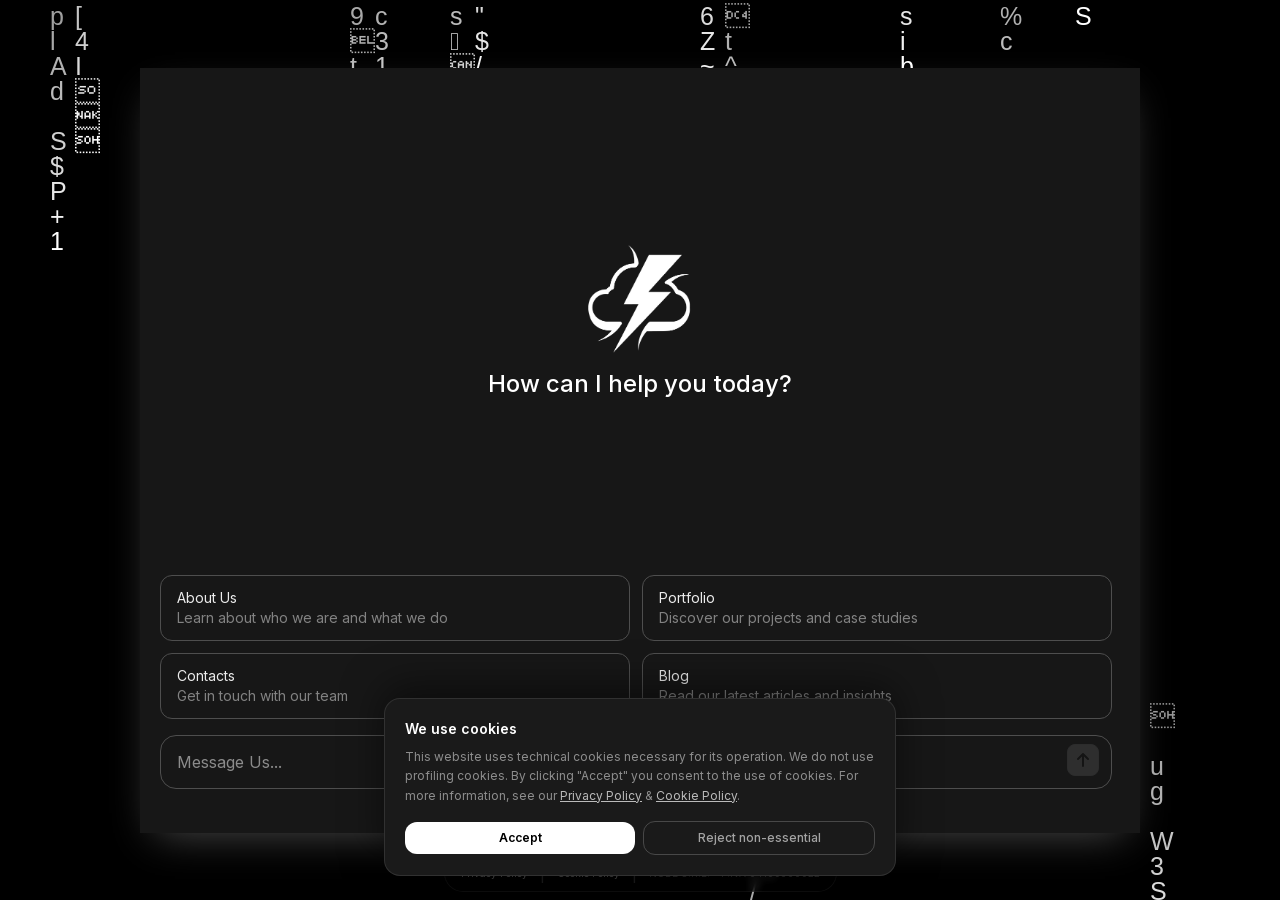
==== index.html @ 2347e79f "Add frontend static build for Plesk deployment Co-Authored-By: Claude Opus 4.6 (1M context) <noreply" ====
<!DOCTYPE html><html lang="en"><head><meta charSet="utf-8"/><meta name="viewport" content="width=device-width, initial-scale=1"/><link rel="preload" href="/_next/static/media/e4af272ccee01ff0-s.p.woff2" as="font" crossorigin="" type="font/woff2"/><link rel="stylesheet" href="/_next/static/css/b33d2cfbb66dbc4e.css" crossorigin="" data-precedence="next"/><link rel="preload" as="script" fetchPriority="low" href="/_next/static/chunks/webpack-71dedf28a6b09ae3.js" crossorigin=""/><script src="/_next/static/chunks/fd9d1056-0bb21fb122762d6f.js" async="" crossorigin=""></script><script src="/_next/static/chunks/69-0b452d82c1c0f7c9.js" async="" crossorigin=""></script><script src="/_next/static/chunks/main-app-0a4a83fb23160996.js" async="" crossorigin=""></script><script src="/_next/static/chunks/330-7bf4197c8f5532dc.js" async=""></script><script src="/_next/static/chunks/661-8004ef9e7108b19c.js" async=""></script><script src="/_next/static/chunks/app/page-8fb05f4961c12a02.js" async=""></script><script src="/_next/static/chunks/app/layout-314ddedb771865bb.js" async=""></script><title>Nube - Software Development &amp; AI Solutions</title><meta name="description" content="Nube helps companies transform how they operate by developing innovative technological solutions powered by AI and automation."/><link rel="icon" href="/favicon.ico" type="image/x-icon" sizes="16x16"/><meta name="next-size-adjust"/><script src="/_next/static/chunks/polyfills-c67a75d1b6f99dc8.js" crossorigin="" noModule=""></script></head><body class="__className_f367f3"><noscript><iframe src="https://www.googletagmanager.com/ns.html?id=GTM-T33G957V" height="0" width="0" style="display:none;visibility:hidden"></iframe></noscript><main class="h-screen flex md:justify-center justify-end md:items-center items-end w-full bg-bg"><div class="absolute left-0 top-0 w-full h-full overflow-hidden z-10"><canvas style="box-shadow:0 0 10px rgba(255, 255, 255, 0.5)"></canvas></div><div class="bg-[#171717] relative z-20 text-white text-9xl md:h-[85vh] h-[78vh] 2xl:max-w-[1200px] xl:max-w-[1000px] lg:max-w-[800px] md:max-w-[600px] max-w-[auto] w-full shadow-[0_15px_40px_-15px_rgba(255,255,255,0.3)] flex flex-1 flex-col overflow-hidden blur-bg "><div class="h-full"><main class="relative h-full w-full flex-1 overflow-auto transition-width"><div class="h-full md:p-5 p-2"><div class="h-full flex flex-col"><div class="flex-1 overflow-hidden"><div class="relative h-full"><div class="flex h-full flex-col items-center justify-center"><div class="relative"><div class="w-full text-center"><div class="mb-3 2xl:h-32 xl:h-[114px] lg:h-[100px] md:h-[80px] h-[60px] 2xl:w-32 xl:w-[114px] lg:w-[100px] md:w-[80px] w-[60px] mx-auto"><img alt="" loading="lazy" width="1241" height="1241" decoding="async" data-nimg="1" class="w-full h-full" style="color:transparent" src="/_next/static/media/Logo Nube.6eed0f87.png"/></div></div><div class="mb-5 text-2xl font-medium">How can I help you today?</div></div></div></div></div><div class="w-full pt-2 md:pt-0 dark:border-white/20 md:border-transparent md:dark:border-transparent md:w-[calc(100%-.5rem)]"><form class="stretch mx-2 flex flex-row gap-3 last:mb-2 md:mx-4 md:last:mb-6 lg:mx-auto"><div class="relative flex h-full flex-1 items-stretch flex-col"><div class="w-full mb-4"><div class="flex justify-between items-center gap-3 mb-3 lg:flex-nowrap flex-wrap"></div><div class="flex justify-between items-center gap-3 lg:flex-nowrap flex-wrap"></div></div><div class="flex w-full items-center"><div class="overflow-hidden [&amp;:has(textarea:focus)]:shadow-[0_2px_6px_rgba(0,0,0,.05)] flex flex-col w-full flex-grow relative border border-[#4e4e4e] dark:text-white rounded-2xl"><textarea placeholder="Message Us..." class="m-0 resize-none w-full border-0 bg-transparent focus:ring-0 focus-visible:ring-0 dark:bg-transparent py-[10px] pr-10 md:py-3.5 md:pr-12 placeholder-white/50 dark:placeholder-white/50 pl-3 md:pl-4 text-base focus:outline-none" style="height:52px;min-height:52px;overflow-y:hidden"></textarea><button class="absolute bottom-2.5 right-2 rounded-lg border p-0.5 text-white transition-colors disabled:text-gray-400 disabled:opacity-10 bg-white md:bottom-3 md:right-3 w-8 h-8" disabled="" type="submit"><span class="flex justify-center items-center" data-state="closed"><svg width="24" height="24" viewBox="0 0 24 24" fill="none" class="text-black"><path d="M7 11L12 6L17 11M12 18V7" stroke="currentColor" stroke-width="2" stroke-linecap="round" stroke-linejoin="round"></path></svg></span></button></div></div></div></form></div></div></div></main></div></div></main><footer class="fixed bottom-0 left-0 right-0 z-10 pointer-events-none"><div class="flex justify-center pb-2"><div class="pointer-events-auto flex items-center gap-3 px-4 py-1.5 rounded-full bg-black/40 backdrop-blur-sm border border-white/5"><a href="/privacy-policy" class="text-[10px] text-white/25 hover:text-white/50 transition">Privacy Policy</a><span class="text-white/10">|</span><a href="/cookie-policy" class="text-[10px] text-white/25 hover:text-white/50 transition">Cookie Policy</a><span class="text-white/10">|</span><span class="text-[10px] text-white/15">NUBE S.R.L. - P.IVA 04109560922</span></div></div></footer><script src="/_next/static/chunks/webpack-71dedf28a6b09ae3.js" crossorigin="" async=""></script><script>(self.__next_f=self.__next_f||[]).push([0]);self.__next_f.push([2,null])</script><script>self.__next_f.push([1,"1:HL[\"/_next/static/media/e4af272ccee01ff0-s.p.woff2\",\"font\",{\"crossOrigin\":\"\",\"type\":\"font/woff2\"}]\n2:HL[\"/_next/static/css/b33d2cfbb66dbc4e.css\",\"style\",{\"crossOrigin\":\"\"}]\n0:\"$L3\"\n"])</script><script>self.__next_f.push([1,"4:I[7690,[],\"\"]\n6:I[7831,[],\"\"]\n7:I[3504,[\"330\",\"static/chunks/330-7bf4197c8f5532dc.js\",\"661\",\"static/chunks/661-8004ef9e7108b19c.js\",\"931\",\"static/chunks/app/page-8fb05f4961c12a02.js\"],\"\"]\n8:I[5935,[\"185\",\"static/chunks/app/layout-314ddedb771865bb.js\"],\"\"]\n9:I[5613,[],\"\"]\na:I[1778,[],\"\"]\nb:I[8825,[\"185\",\"static/chunks/app/layout-314ddedb771865bb.js\"],\"\"]\nc:I[9638,[\"185\",\"static/chunks/app/layout-314ddedb771865bb.js\"],\"\"]\nd:I[1799,[\"185\",\"static/chunks/app/layout-314ddedb771865bb.js\"],\"\"]\nf:I[8955,[],\"\"]\n10"])</script><script>self.__next_f.push([1,":[]\n"])</script><script>self.__next_f.push([1,"3:[[[\"$\",\"link\",\"0\",{\"rel\":\"stylesheet\",\"href\":\"/_next/static/css/b33d2cfbb66dbc4e.css\",\"precedence\":\"next\",\"crossOrigin\":\"\"}]],[\"$\",\"$L4\",null,{\"buildId\":\"Rbu1tICf2bkA-VGmaEbj7\",\"assetPrefix\":\"\",\"initialCanonicalUrl\":\"/\",\"initialTree\":[\"\",{\"children\":[\"__PAGE__\",{}]},\"$undefined\",\"$undefined\",true],\"initialSeedData\":[\"\",{\"children\":[\"__PAGE__\",{},[\"$L5\",[\"$\",\"$L6\",null,{\"propsForComponent\":{\"params\":{}},\"Component\":\"$7\",\"isStaticGeneration\":true}],null]]},[null,[\"$\",\"html\",null,{\"lang\":\"en\",\"children\":[[\"$\",\"head\",null,{\"children\":[\"$\",\"$L8\",null,{\"id\":\"gtm\",\"strategy\":\"afterInteractive\",\"children\":\"\\n          (function(w,d,s,l,i){w[l]=w[l]||[];w[l].push({'gtm.start':\\n          new Date().getTime(),event:'gtm.js'});var f=d.getElementsByTagName(s)[0],\\n          j=d.createElement(s),dl=l!='dataLayer'?'\u0026l='+l:'';j.async=true;j.src=\\n          'https://www.googletagmanager.com/gtm.js?id='+i+dl;f.parentNode.insertBefore(j,f);\\n          })(window,document,'script','dataLayer','GTM-T33G957V');\\n        \"}]}],[\"$\",\"body\",null,{\"className\":\"__className_f367f3\",\"children\":[[\"$\",\"noscript\",null,{\"children\":[\"$\",\"iframe\",null,{\"src\":\"https://www.googletagmanager.com/ns.html?id=GTM-T33G957V\",\"height\":\"0\",\"width\":\"0\",\"style\":{\"display\":\"none\",\"visibility\":\"hidden\"}}]}],[\"$\",\"$L9\",null,{\"parallelRouterKey\":\"children\",\"segmentPath\":[\"children\"],\"loading\":\"$undefined\",\"loadingStyles\":\"$undefined\",\"loadingScripts\":\"$undefined\",\"hasLoading\":false,\"error\":\"$undefined\",\"errorStyles\":\"$undefined\",\"errorScripts\":\"$undefined\",\"template\":[\"$\",\"$La\",null,{}],\"templateStyles\":\"$undefined\",\"templateScripts\":\"$undefined\",\"notFound\":[[\"$\",\"title\",null,{\"children\":\"404: This page could not be found.\"}],[\"$\",\"div\",null,{\"style\":{\"fontFamily\":\"system-ui,\\\"Segoe UI\\\",Roboto,Helvetica,Arial,sans-serif,\\\"Apple Color Emoji\\\",\\\"Segoe UI Emoji\\\"\",\"height\":\"100vh\",\"textAlign\":\"center\",\"display\":\"flex\",\"flexDirection\":\"column\",\"alignItems\":\"center\",\"justifyContent\":\"center\"},\"children\":[\"$\",\"div\",null,{\"children\":[[\"$\",\"style\",null,{\"dangerouslySetInnerHTML\":{\"__html\":\"body{color:#000;background:#fff;margin:0}.next-error-h1{border-right:1px solid rgba(0,0,0,.3)}@media (prefers-color-scheme:dark){body{color:#fff;background:#000}.next-error-h1{border-right:1px solid rgba(255,255,255,.3)}}\"}}],[\"$\",\"h1\",null,{\"className\":\"next-error-h1\",\"style\":{\"display\":\"inline-block\",\"margin\":\"0 20px 0 0\",\"padding\":\"0 23px 0 0\",\"fontSize\":24,\"fontWeight\":500,\"verticalAlign\":\"top\",\"lineHeight\":\"49px\"},\"children\":\"404\"}],[\"$\",\"div\",null,{\"style\":{\"display\":\"inline-block\"},\"children\":[\"$\",\"h2\",null,{\"style\":{\"fontSize\":14,\"fontWeight\":400,\"lineHeight\":\"49px\",\"margin\":0},\"children\":\"This page could not be found.\"}]}]]}]}]],\"notFoundStyles\":[],\"styles\":null}],[\"$\",\"$Lb\",null,{}],[\"$\",\"$Lc\",null,{}],[\"$\",\"$Ld\",null,{}]]}]]}],null]],\"initialHead\":[false,\"$Le\"],\"globalErrorComponent\":\"$f\",\"missingSlots\":\"$W10\"}]]\n"])</script><script>self.__next_f.push([1,"e:[[\"$\",\"meta\",\"0\",{\"name\":\"viewport\",\"content\":\"width=device-width, initial-scale=1\"}],[\"$\",\"meta\",\"1\",{\"charSet\":\"utf-8\"}],[\"$\",\"title\",\"2\",{\"children\":\"Nube - Software Development \u0026 AI Solutions\"}],[\"$\",\"meta\",\"3\",{\"name\":\"description\",\"content\":\"Nube helps companies transform how they operate by developing innovative technological solutions powered by AI and automation.\"}],[\"$\",\"link\",\"4\",{\"rel\":\"icon\",\"href\":\"/favicon.ico\",\"type\":\"image/x-icon\",\"sizes\":\"16x16\"}],[\"$\",\"meta\",\"5\",{\"name\":\"next-size-adjust\"}]]\n"])</script><script>self.__next_f.push([1,"5:null\n"])</script><script>self.__next_f.push([1,""])</script></body></html>
---- _next/static/css/b33d2cfbb66dbc4e.css ----
@font-face{font-family:__Inter_f367f3;font-style:normal;font-weight:100 900;font-display:swap;src:url(/_next/static/media/ba9851c3c22cd980-s.woff2) format("woff2");unicode-range:u+0460-052f,u+1c80-1c8a,u+20b4,u+2de0-2dff,u+a640-a69f,u+fe2e-fe2f}@font-face{font-family:__Inter_f367f3;font-style:normal;font-weight:100 900;font-display:swap;src:url(/_next/static/media/21350d82a1f187e9-s.woff2) format("woff2");unicode-range:u+0301,u+0400-045f,u+0490-0491,u+04b0-04b1,u+2116}@font-face{font-family:__Inter_f367f3;font-style:normal;font-weight:100 900;font-display:swap;src:url(/_next/static/media/c5fe6dc8356a8c31-s.woff2) format("woff2");unicode-range:u+1f??}@font-face{font-family:__Inter_f367f3;font-style:normal;font-weight:100 900;font-display:swap;src:url(/_next/static/media/19cfc7226ec3afaa-s.woff2) format("woff2");unicode-range:u+0370-0377,u+037a-037f,u+0384-038a,u+038c,u+038e-03a1,u+03a3-03ff}@font-face{font-family:__Inter_f367f3;font-style:normal;font-weight:100 900;font-display:swap;src:url(/_next/static/media/df0a9ae256c0569c-s.woff2) format("woff2");unicode-range:u+0102-0103,u+0110-0111,u+0128-0129,u+0168-0169,u+01a0-01a1,u+01af-01b0,u+0300-0301,u+0303-0304,u+0308-0309,u+0323,u+0329,u+1ea0-1ef9,u+20ab}@font-face{font-family:__Inter_f367f3;font-style:normal;font-weight:100 900;font-display:swap;src:url(/_next/static/media/8e9860b6e62d6359-s.woff2) format("woff2");unicode-range:u+0100-02ba,u+02bd-02c5,u+02c7-02cc,u+02ce-02d7,u+02dd-02ff,u+0304,u+0308,u+0329,u+1d00-1dbf,u+1e00-1e9f,u+1ef2-1eff,u+2020,u+20a0-20ab,u+20ad-20c0,u+2113,u+2c60-2c7f,u+a720-a7ff}@font-face{font-family:__Inter_f367f3;font-style:normal;font-weight:100 900;font-display:swap;src:url(/_next/static/media/e4af272ccee01ff0-s.p.woff2) format("woff2");unicode-range:u+00??,u+0131,u+0152-0153,u+02bb-02bc,u+02c6,u+02da,u+02dc,u+0304,u+0308,u+0329,u+2000-206f,u+20ac,u+2122,u+2191,u+2193,u+2212,u+2215,u+feff,u+fffd}@font-face{font-family:__Inter_Fallback_f367f3;src:local("Arial");ascent-override:90.20%;descent-override:22.48%;line-gap-override:0.00%;size-adjust:107.40%}.__className_f367f3{font-family:__Inter_f367f3,__Inter_Fallback_f367f3;font-style:normal}

/*
! tailwindcss v3.4.1 | MIT License | https://tailwindcss.com
*/*,:after,:before{box-sizing:border-box;border:0 solid #e5e7eb}:after,:before{--tw-content:""}:host,html{line-height:1.5;-webkit-text-size-adjust:100%;-moz-tab-size:4;-o-tab-size:4;tab-size:4;font-family:ui-sans-serif,system-ui,sans-serif,Apple Color Emoji,Segoe UI Emoji,Segoe UI Symbol,Noto Color Emoji;font-feature-settings:normal;font-variation-settings:normal;-webkit-tap-highlight-color:transparent}body{margin:0;line-height:inherit}hr{height:0;color:inherit;border-top-width:1px}abbr:where([title]){-webkit-text-decoration:underline dotted;text-decoration:underline dotted}h1,h2,h3,h4,h5,h6{font-size:inherit;font-weight:inherit}a{color:inherit;text-decoration:inherit}b,strong{font-weight:bolder}code,kbd,pre,samp{font-family:ui-monospace,SFMono-Regular,Menlo,Monaco,Consolas,Liberation Mono,Courier New,monospace;font-feature-settings:normal;font-variation-settings:normal;font-size:1em}small{font-size:80%}sub,sup{font-size:75%;line-height:0;position:relative;vertical-align:baseline}sub{bottom:-.25em}sup{top:-.5em}table{text-indent:0;border-color:inherit;border-collapse:collapse}button,input,optgroup,select,textarea{font-family:inherit;font-feature-settings:inherit;font-variation-settings:inherit;font-size:100%;font-weight:inherit;line-height:inherit;color:inherit;margin:0;padding:0}button,select{text-transform:none}[type=button],[type=reset],[type=submit],button{-webkit-appearance:button;background-color:transparent;background-image:none}:-moz-focusring{outline:auto}:-moz-ui-invalid{box-shadow:none}progress{vertical-align:baseline}::-webkit-inner-spin-button,::-webkit-outer-spin-button{height:auto}[type=search]{-webkit-appearance:textfield;outline-offset:-2px}::-webkit-search-decoration{-webkit-appearance:none}::-webkit-file-upload-button{-webkit-appearance:button;font:inherit}summary{display:list-item}blockquote,dd,dl,figure,h1,h2,h3,h4,h5,h6,hr,p,pre{margin:0}fieldset{margin:0}fieldset,legend{padding:0}menu,ol,ul{list-style:none;margin:0;padding:0}dialog{padding:0}textarea{resize:vertical}input::-moz-placeholder,textarea::-moz-placeholder{opacity:1;color:#9ca3af}input::placeholder,textarea::placeholder{opacity:1;color:#9ca3af}[role=button],button{cursor:pointer}:disabled{cursor:default}audio,canvas,embed,iframe,img,object,svg,video{display:block;vertical-align:middle}img,video{max-width:100%;height:auto}[hidden]{display:none}*,:after,:before{--tw-border-spacing-x:0;--tw-border-spacing-y:0;--tw-translate-x:0;--tw-translate-y:0;--tw-rotate:0;--tw-skew-x:0;--tw-skew-y:0;--tw-scale-x:1;--tw-scale-y:1;--tw-pan-x: ;--tw-pan-y: ;--tw-pinch-zoom: ;--tw-scroll-snap-strictness:proximity;--tw-gradient-from-position: ;--tw-gradient-via-position: ;--tw-gradient-to-position: ;--tw-ordinal: ;--tw-slashed-zero: ;--tw-numeric-figure: ;--tw-numeric-spacing: ;--tw-numeric-fraction: ;--tw-ring-inset: ;--tw-ring-offset-width:0px;--tw-ring-offset-color:#fff;--tw-ring-color:rgba(59,130,246,.5);--tw-ring-offset-shadow:0 0 #0000;--tw-ring-shadow:0 0 #0000;--tw-shadow:0 0 #0000;--tw-shadow-colored:0 0 #0000;--tw-blur: ;--tw-brightness: ;--tw-contrast: ;--tw-grayscale: ;--tw-hue-rotate: ;--tw-invert: ;--tw-saturate: ;--tw-sepia: ;--tw-drop-shadow: ;--tw-backdrop-blur: ;--tw-backdrop-brightness: ;--tw-backdrop-contrast: ;--tw-backdrop-grayscale: ;--tw-backdrop-hue-rotate: ;--tw-backdrop-invert: ;--tw-backdrop-opacity: ;--tw-backdrop-saturate: ;--tw-backdrop-sepia: }::backdrop{--tw-border-spacing-x:0;--tw-border-spacing-y:0;--tw-translate-x:0;--tw-translate-y:0;--tw-rotate:0;--tw-skew-x:0;--tw-skew-y:0;--tw-scale-x:1;--tw-scale-y:1;--tw-pan-x: ;--tw-pan-y: ;--tw-pinch-zoom: ;--tw-scroll-snap-strictness:proximity;--tw-gradient-from-position: ;--tw-gradient-via-position: ;--tw-gradient-to-position: ;--tw-ordinal: ;--tw-slashed-zero: ;--tw-numeric-figure: ;--tw-numeric-spacing: ;--tw-numeric-fraction: ;--tw-ring-inset: ;--tw-ring-offset-width:0px;--tw-ring-offset-color:#fff;--tw-ring-color:rgba(59,130,246,.5);--tw-ring-offset-shadow:0 0 #0000;--tw-ring-shadow:0 0 #0000;--tw-shadow:0 0 #0000;--tw-shadow-colored:0 0 #0000;--tw-blur: ;--tw-brightness: ;--tw-contrast: ;--tw-grayscale: ;--tw-hue-rotate: ;--tw-invert: ;--tw-saturate: ;--tw-sepia: ;--tw-drop-shadow: ;--tw-backdrop-blur: ;--tw-backdrop-brightness: ;--tw-backdrop-contrast: ;--tw-backdrop-grayscale: ;--tw-backdrop-hue-rotate: ;--tw-backdrop-invert: ;--tw-backdrop-opacity: ;--tw-backdrop-saturate: ;--tw-backdrop-sepia: }.pointer-events-none{pointer-events:none}.pointer-events-auto{pointer-events:auto}.\!visible{visibility:visible!important}.visible{visibility:visible}.fixed{position:fixed}.absolute{position:absolute}.relative{position:relative}.bottom-0{bottom:0}.bottom-2{bottom:.5rem}.bottom-2\.5{bottom:.625rem}.left-0{left:0}.right-0{right:0}.right-2{right:.5rem}.top-0{top:0}.z-10{z-index:10}.z-20{z-index:20}.z-\[100\]{z-index:100}.m-0{margin:0}.m-auto{margin:auto}.-mx-1{margin-left:-.25rem;margin-right:-.25rem}.mx-2{margin-left:.5rem;margin-right:.5rem}.mx-auto{margin-left:auto;margin-right:auto}.my-3{margin-top:.75rem;margin-bottom:.75rem}.mb-1{margin-bottom:.25rem}.mb-2{margin-bottom:.5rem}.mb-3{margin-bottom:.75rem}.mb-4{margin-bottom:1rem}.mb-5{margin-bottom:1.25rem}.mb-8{margin-bottom:2rem}.mt-12{margin-top:3rem}.mt-2{margin-top:.5rem}.mt-4{margin-top:1rem}.mt-6{margin-top:1.5rem}.mt-8{margin-top:2rem}.block{display:block}.inline-block{display:inline-block}.flex{display:flex}.table{display:table}.hidden{display:none}.h-1{height:.25rem}.h-1\.5{height:.375rem}.h-2{height:.5rem}.h-7{height:1.75rem}.h-8{height:2rem}.h-\[60px\]{height:60px}.h-\[78vh\]{height:78vh}.h-auto{height:auto}.h-full{height:100%}.h-screen{height:100vh}.max-h-48{max-height:12rem}.min-h-\[20px\]{min-height:20px}.min-h-screen{min-height:100vh}.w-1{width:.25rem}.w-1\.5{width:.375rem}.w-2{width:.5rem}.w-7{width:1.75rem}.w-8{width:2rem}.w-\[60px\]{width:60px}.w-full{width:100%}.max-w-3xl{max-width:48rem}.max-w-\[80\%\]{max-width:80%}.max-w-\[auto\]{max-width:auto}.max-w-lg{max-width:32rem}.max-w-none{max-width:none}.flex-1{flex:1 1 0%}.flex-shrink-0{flex-shrink:0}.flex-grow{flex-grow:1}.transform{transform:translate(var(--tw-translate-x),var(--tw-translate-y)) rotate(var(--tw-rotate)) skewX(var(--tw-skew-x)) skewY(var(--tw-skew-y)) scaleX(var(--tw-scale-x)) scaleY(var(--tw-scale-y))}@keyframes bounce{0%,to{transform:translateY(-25%);animation-timing-function:cubic-bezier(.8,0,1,1)}50%{transform:none;animation-timing-function:cubic-bezier(0,0,.2,1)}}.animate-bounce{animation:bounce 1s infinite}.select-none{-webkit-user-select:none;-moz-user-select:none;user-select:none}.resize-none{resize:none}.flex-row{flex-direction:row}.flex-row-reverse{flex-direction:row-reverse}.flex-col{flex-direction:column}.flex-wrap{flex-wrap:wrap}.items-start{align-items:flex-start}.items-end{align-items:flex-end}.items-center{align-items:center}.items-stretch{align-items:stretch}.justify-end{justify-content:flex-end}.justify-center{justify-content:center}.justify-between{justify-content:space-between}.gap-1{gap:.25rem}.gap-1\.5{gap:.375rem}.gap-2{gap:.5rem}.gap-3{gap:.75rem}.space-y-6>:not([hidden])~:not([hidden]){--tw-space-y-reverse:0;margin-top:calc(1.5rem * calc(1 - var(--tw-space-y-reverse)));margin-bottom:calc(1.5rem * var(--tw-space-y-reverse))}.overflow-auto{overflow:auto}.overflow-hidden{overflow:hidden}.overflow-x-auto{overflow-x:auto}.overflow-y-auto{overflow-y:auto}.truncate{overflow:hidden;text-overflow:ellipsis;white-space:nowrap}.whitespace-pre-wrap{white-space:pre-wrap}.break-words{overflow-wrap:break-word}.rounded{border-radius:.25rem}.rounded-2xl{border-radius:1rem}.rounded-full{border-radius:9999px}.rounded-lg{border-radius:.5rem}.rounded-xl{border-radius:.75rem}.rounded-tl-sm{border-top-left-radius:.125rem}.rounded-tr-sm{border-top-right-radius:.125rem}.border{border-width:1px}.border-0{border-width:0}.border-b{border-bottom-width:1px}.border-t{border-top-width:1px}.border-\[\#4e4e4e\]{--tw-border-opacity:1;border-color:rgb(78 78 78/var(--tw-border-opacity))}.border-white\/10{border-color:hsla(0,0%,100%,.1)}.border-white\/20{border-color:hsla(0,0%,100%,.2)}.border-white\/5{border-color:hsla(0,0%,100%,.05)}.bg-\[\#171717\]{--tw-bg-opacity:1;background-color:rgb(23 23 23/var(--tw-bg-opacity))}.bg-\[\#1a1a1a\]{--tw-bg-opacity:1;background-color:rgb(26 26 26/var(--tw-bg-opacity))}.bg-\[\#252525\]{--tw-bg-opacity:1;background-color:rgb(37 37 37/var(--tw-bg-opacity))}.bg-\[\#2f2f2f\]{--tw-bg-opacity:1;background-color:rgb(47 47 47/var(--tw-bg-opacity))}.bg-black{--tw-bg-opacity:1;background-color:rgb(0 0 0/var(--tw-bg-opacity))}.bg-black\/40{background-color:rgba(0,0,0,.4)}.bg-transparent{background-color:transparent}.bg-white{--tw-bg-opacity:1;background-color:rgb(255 255 255/var(--tw-bg-opacity))}.bg-white\/40{background-color:hsla(0,0%,100%,.4)}.bg-white\/5{background-color:hsla(0,0%,100%,.05)}.object-cover{-o-object-fit:cover;object-fit:cover}.p-0{padding:0}.p-0\.5{padding:.125rem}.p-2{padding:.5rem}.p-4{padding:1rem}.p-5{padding:1.25rem}.px-2{padding-left:.5rem;padding-right:.5rem}.px-3{padding-left:.75rem;padding-right:.75rem}.px-4{padding-left:1rem;padding-right:1rem}.px-6{padding-left:1.5rem;padding-right:1.5rem}.py-0{padding-top:0;padding-bottom:0}.py-0\.5{padding-top:.125rem;padding-bottom:.125rem}.py-1{padding-top:.25rem;padding-bottom:.25rem}.py-1\.5{padding-top:.375rem;padding-bottom:.375rem}.py-16{padding-top:4rem;padding-bottom:4rem}.py-2{padding-top:.5rem;padding-bottom:.5rem}.py-2\.5{padding-top:.625rem;padding-bottom:.625rem}.py-3{padding-top:.75rem;padding-bottom:.75rem}.py-\[10px\]{padding-top:10px;padding-bottom:10px}.pb-2{padding-bottom:.5rem}.pb-9{padding-bottom:2.25rem}.pl-3{padding-left:.75rem}.pr-10{padding-right:2.5rem}.pr-4{padding-right:1rem}.pt-0{padding-top:0}.pt-0\.5{padding-top:.125rem}.pt-2{padding-top:.5rem}.pt-6{padding-top:1.5rem}.text-left{text-align:left}.text-center{text-align:center}.text-right{text-align:right}.font-mono{font-family:ui-monospace,SFMono-Regular,Menlo,Monaco,Consolas,Liberation Mono,Courier New,monospace}.text-2xl{font-size:1.5rem;line-height:2rem}.text-3xl{font-size:1.875rem;line-height:2.25rem}.text-9xl{font-size:8rem;line-height:1}.text-\[10px\]{font-size:10px}.text-base{font-size:1rem;line-height:1.5rem}.text-lg{font-size:1.125rem;line-height:1.75rem}.text-sm{font-size:.875rem;line-height:1.25rem}.text-xs{font-size:.75rem;line-height:1rem}.font-bold{font-weight:700}.font-medium{font-weight:500}.font-normal{font-weight:400}.font-semibold{font-weight:600}.italic{font-style:italic}.leading-relaxed{line-height:1.625}.text-\[\#ececec\]{--tw-text-opacity:1;color:rgb(236 236 236/var(--tw-text-opacity))}.text-black{--tw-text-opacity:1;color:rgb(0 0 0/var(--tw-text-opacity))}.text-white{--tw-text-opacity:1;color:rgb(255 255 255/var(--tw-text-opacity))}.text-white\/10{color:hsla(0,0%,100%,.1)}.text-white\/15{color:hsla(0,0%,100%,.15)}.text-white\/25{color:hsla(0,0%,100%,.25)}.text-white\/30{color:hsla(0,0%,100%,.3)}.text-white\/40{color:hsla(0,0%,100%,.4)}.text-white\/50{color:hsla(0,0%,100%,.5)}.text-white\/60{color:hsla(0,0%,100%,.6)}.text-white\/70{color:hsla(0,0%,100%,.7)}.underline{text-decoration-line:underline}.placeholder-white\/50::-moz-placeholder{color:hsla(0,0%,100%,.5)}.placeholder-white\/50::placeholder{color:hsla(0,0%,100%,.5)}.opacity-50{opacity:.5}.shadow{--tw-shadow:0 1px 3px 0 rgba(0,0,0,.1),0 1px 2px -1px rgba(0,0,0,.1);--tw-shadow-colored:0 1px 3px 0 var(--tw-shadow-color),0 1px 2px -1px var(--tw-shadow-color)}.shadow,.shadow-\[0_-10px_40px_rgba\(0\2c 0\2c 0\2c 0\.5\)\]{box-shadow:var(--tw-ring-offset-shadow,0 0 #0000),var(--tw-ring-shadow,0 0 #0000),var(--tw-shadow)}.shadow-\[0_-10px_40px_rgba\(0\2c 0\2c 0\2c 0\.5\)\]{--tw-shadow:0 -10px 40px rgba(0,0,0,.5);--tw-shadow-colored:0 -10px 40px var(--tw-shadow-color)}.shadow-\[0_15px_40px_-15px_rgba\(255\2c 255\2c 255\2c 0\.3\)\]{--tw-shadow:0 15px 40px -15px hsla(0,0%,100%,.3);--tw-shadow-colored:0 15px 40px -15px var(--tw-shadow-color);box-shadow:var(--tw-ring-offset-shadow,0 0 #0000),var(--tw-ring-shadow,0 0 #0000),var(--tw-shadow)}.blur{--tw-blur:blur(8px);filter:var(--tw-blur) var(--tw-brightness) var(--tw-contrast) var(--tw-grayscale) var(--tw-hue-rotate) var(--tw-invert) var(--tw-saturate) var(--tw-sepia) var(--tw-drop-shadow)}.backdrop-blur-sm{--tw-backdrop-blur:blur(4px);-webkit-backdrop-filter:var(--tw-backdrop-blur) var(--tw-backdrop-brightness) var(--tw-backdrop-contrast) var(--tw-backdrop-grayscale) var(--tw-backdrop-hue-rotate) var(--tw-backdrop-invert) var(--tw-backdrop-opacity) var(--tw-backdrop-saturate) var(--tw-backdrop-sepia);backdrop-filter:var(--tw-backdrop-blur) var(--tw-backdrop-brightness) var(--tw-backdrop-contrast) var(--tw-backdrop-grayscale) var(--tw-backdrop-hue-rotate) var(--tw-backdrop-invert) var(--tw-backdrop-opacity) var(--tw-backdrop-saturate) var(--tw-backdrop-sepia)}.transition{transition-property:color,background-color,border-color,text-decoration-color,fill,stroke,opacity,box-shadow,transform,filter,-webkit-backdrop-filter;transition-property:color,background-color,border-color,text-decoration-color,fill,stroke,opacity,box-shadow,transform,filter,backdrop-filter;transition-property:color,background-color,border-color,text-decoration-color,fill,stroke,opacity,box-shadow,transform,filter,backdrop-filter,-webkit-backdrop-filter;transition-timing-function:cubic-bezier(.4,0,.2,1);transition-duration:.15s}.transition-colors{transition-property:color,background-color,border-color,text-decoration-color,fill,stroke;transition-timing-function:cubic-bezier(.4,0,.2,1);transition-duration:.15s}body,html{height:100%;margin:0;overflow:hidden;background:#000}body{display:flex;align-items:center;justify-content:center}body:has(.legal-page){overflow:auto;display:block}#bg-matrix{display:flex}#bg-matrix p{line-height:1}#bg-matrix span{display:block;width:2vmax;height:2vmax;font-size:2vmax;color:hsla(0,0%,100%,.1);text-align:center;font-family:Helvetica Neue,Helvetica,sans-serif}.transition-width{transition-duration:.15s;transition-property:width;transition-timing-function:cubic-bezier(.4,0,.2,1)}.hide-cursor-animation .ti-cursor{opacity:0;display:none!important}@media screen and (max-width:767px){.bg-bg,.blur-bg{position:relative}.bg-bg:after{position:absolute;left:0;top:72px;background:linear-gradient(180deg,hsla(0,0%,4%,0),rgba(0,0,1,0) .01%,#000001 86.93%,#000002 107.44%);content:"";width:100%;height:calc(22vh - 70px);z-index:15}}.last\:mb-2:last-child{margin-bottom:.5rem}.hover\:bg-\[\#2f2f2f\]:hover{--tw-bg-opacity:1;background-color:rgb(47 47 47/var(--tw-bg-opacity))}.hover\:bg-white\/5:hover{background-color:hsla(0,0%,100%,.05)}.hover\:bg-white\/90:hover{background-color:hsla(0,0%,100%,.9)}.hover\:text-white:hover{--tw-text-opacity:1;color:rgb(255 255 255/var(--tw-text-opacity))}.hover\:text-white\/50:hover{color:hsla(0,0%,100%,.5)}.hover\:text-white\/60:hover{color:hsla(0,0%,100%,.6)}.hover\:text-white\/70:hover{color:hsla(0,0%,100%,.7)}.hover\:text-white\/80:hover{color:hsla(0,0%,100%,.8)}.focus\:outline-none:focus{outline:2px solid transparent;outline-offset:2px}.focus\:ring-0:focus{--tw-ring-offset-shadow:var(--tw-ring-inset) 0 0 0 var(--tw-ring-offset-width) var(--tw-ring-offset-color);--tw-ring-shadow:var(--tw-ring-inset) 0 0 0 calc(0px + var(--tw-ring-offset-width)) var(--tw-ring-color);box-shadow:var(--tw-ring-offset-shadow),var(--tw-ring-shadow),var(--tw-shadow,0 0 #0000)}.focus-visible\:ring-0:focus-visible{--tw-ring-offset-shadow:var(--tw-ring-inset) 0 0 0 var(--tw-ring-offset-width) var(--tw-ring-offset-color);--tw-ring-shadow:var(--tw-ring-inset) 0 0 0 calc(0px + var(--tw-ring-offset-width)) var(--tw-ring-color);box-shadow:var(--tw-ring-offset-shadow),var(--tw-ring-shadow),var(--tw-shadow,0 0 #0000)}.disabled\:text-gray-400:disabled{--tw-text-opacity:1;color:rgb(156 163 175/var(--tw-text-opacity))}.disabled\:opacity-10:disabled{opacity:.1}@media (min-width:768px){.md\:bottom-3{bottom:.75rem}.md\:right-3{right:.75rem}.md\:mx-4{margin-left:1rem;margin-right:1rem}.md\:h-\[80px\]{height:80px}.md\:h-\[85vh\]{height:85vh}.md\:w-\[80px\]{width:80px}.md\:w-\[calc\(100\%-\.5rem\)\]{width:calc(100% - .5rem)}.md\:max-w-\[600px\]{max-width:600px}.md\:items-center{align-items:center}.md\:justify-center{justify-content:center}.md\:truncate{overflow:hidden;text-overflow:ellipsis;white-space:nowrap}.md\:border-transparent{border-color:transparent}.md\:p-5{padding:1.25rem}.md\:p-6{padding:1.5rem}.md\:px-5{padding-left:1.25rem;padding-right:1.25rem}.md\:py-3{padding-top:.75rem;padding-bottom:.75rem}.md\:py-3\.5{padding-top:.875rem;padding-bottom:.875rem}.md\:pl-4{padding-left:1rem}.md\:pr-12{padding-right:3rem}.md\:pt-0{padding-top:0}.md\:last\:mb-6:last-child{margin-bottom:1.5rem}}@media (min-width:1024px){.lg\:mx-auto{margin-left:auto;margin-right:auto}.lg\:h-\[100px\]{height:100px}.lg\:w-\[100px\]{width:100px}.lg\:max-w-\[800px\]{max-width:800px}.lg\:flex-nowrap{flex-wrap:nowrap}.lg\:px-1{padding-left:.25rem;padding-right:.25rem}}@media (min-width:1280px){.xl\:h-\[114px\]{height:114px}.xl\:w-\[114px\]{width:114px}.xl\:max-w-\[1000px\]{max-width:1000px}.xl\:px-5{padding-left:1.25rem;padding-right:1.25rem}}@media (min-width:1536px){.\32xl\:h-32{height:8rem}.\32xl\:w-32{width:8rem}.\32xl\:max-w-\[1200px\]{max-width:1200px}}@media (prefers-color-scheme:dark){.dark\:border-white\/20{border-color:hsla(0,0%,100%,.2)}.dark\:bg-transparent{background-color:transparent}.dark\:text-white{--tw-text-opacity:1;color:rgb(255 255 255/var(--tw-text-opacity))}.dark\:placeholder-white\/50::-moz-placeholder{color:hsla(0,0%,100%,.5)}.dark\:placeholder-white\/50::placeholder{color:hsla(0,0%,100%,.5)}}@media (min-width:768px){@media (prefers-color-scheme:dark){.md\:dark\:border-transparent{border-color:transparent}}}.\[\&\:has\(textarea\:focus\)\]\:shadow-\[0_2px_6px_rgba\(0\2c 0\2c 0\2c \.05\)\]:has(textarea:focus){--tw-shadow:0 2px 6px rgba(0,0,0,.05);--tw-shadow-colored:0 2px 6px var(--tw-shadow-color);box-shadow:var(--tw-ring-offset-shadow,0 0 #0000),var(--tw-ring-shadow,0 0 #0000),var(--tw-shadow)}
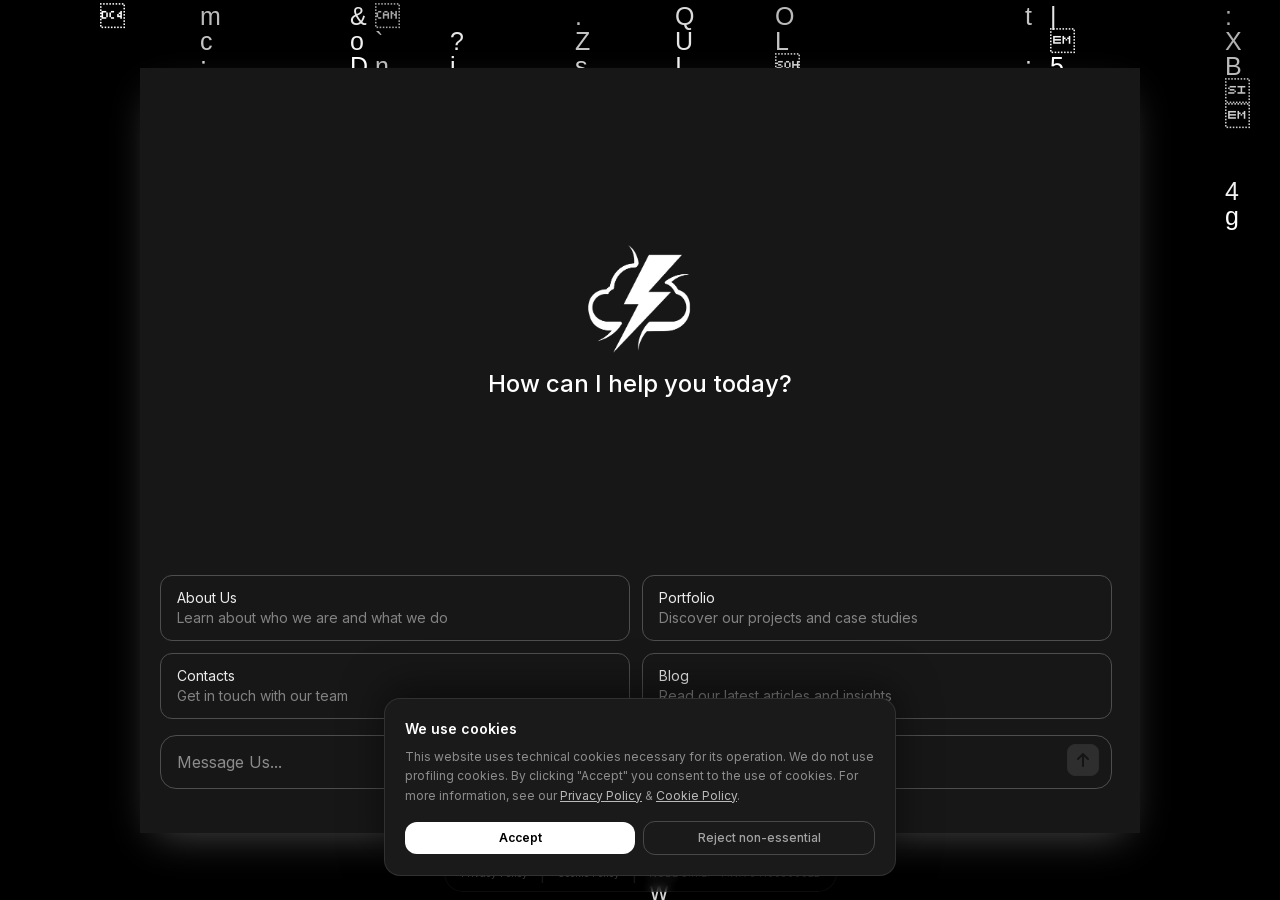
==== commit fc56975a: "Rebuild frontend with production API URL (api-website.nubelab.it) Co-Authored-By: Claude Opus 4.6 (1" ====
--- a/index.html
+++ b/index.html
@@ -1 +1 @@
-<!DOCTYPE html><html lang="en"><head><meta charSet="utf-8"/><meta name="viewport" content="width=device-width, initial-scale=1"/><link rel="preload" href="/_next/static/media/e4af272ccee01ff0-s.p.woff2" as="font" crossorigin="" type="font/woff2"/><link rel="stylesheet" href="/_next/static/css/b33d2cfbb66dbc4e.css" crossorigin="" data-precedence="next"/><link rel="preload" as="script" fetchPriority="low" href="/_next/static/chunks/webpack-71dedf28a6b09ae3.js" crossorigin=""/><script src="/_next/static/chunks/fd9d1056-0bb21fb122762d6f.js" async="" crossorigin=""></script><script src="/_next/static/chunks/69-0b452d82c1c0f7c9.js" async="" crossorigin=""></script><script src="/_next/static/chunks/main-app-0a4a83fb23160996.js" async="" crossorigin=""></script><script src="/_next/static/chunks/330-7bf4197c8f5532dc.js" async=""></script><script src="/_next/static/chunks/661-8004ef9e7108b19c.js" async=""></script><script src="/_next/static/chunks/app/page-8fb05f4961c12a02.js" async=""></script><script src="/_next/static/chunks/app/layout-314ddedb771865bb.js" async=""></script><title>Nube - Software Development &amp; AI Solutions</title><meta name="description" content="Nube helps companies transform how they operate by developing innovative technological solutions powered by AI and automation."/><link rel="icon" href="/favicon.ico" type="image/x-icon" sizes="16x16"/><meta name="next-size-adjust"/><script src="/_next/static/chunks/polyfills-c67a75d1b6f99dc8.js" crossorigin="" noModule=""></script></head><body class="__className_f367f3"><noscript><iframe src="https://www.googletagmanager.com/ns.html?id=GTM-T33G957V" height="0" width="0" style="display:none;visibility:hidden"></iframe></noscript><main class="h-screen flex md:justify-center justify-end md:items-center items-end w-full bg-bg"><div class="absolute left-0 top-0 w-full h-full overflow-hidden z-10"><canvas style="box-shadow:0 0 10px rgba(255, 255, 255, 0.5)"></canvas></div><div class="bg-[#171717] relative z-20 text-white text-9xl md:h-[85vh] h-[78vh] 2xl:max-w-[1200px] xl:max-w-[1000px] lg:max-w-[800px] md:max-w-[600px] max-w-[auto] w-full shadow-[0_15px_40px_-15px_rgba(255,255,255,0.3)] flex flex-1 flex-col overflow-hidden blur-bg "><div class="h-full"><main class="relative h-full w-full flex-1 overflow-auto transition-width"><div class="h-full md:p-5 p-2"><div class="h-full flex flex-col"><div class="flex-1 overflow-hidden"><div class="relative h-full"><div class="flex h-full flex-col items-center justify-center"><div class="relative"><div class="w-full text-center"><div class="mb-3 2xl:h-32 xl:h-[114px] lg:h-[100px] md:h-[80px] h-[60px] 2xl:w-32 xl:w-[114px] lg:w-[100px] md:w-[80px] w-[60px] mx-auto"><img alt="" loading="lazy" width="1241" height="1241" decoding="async" data-nimg="1" class="w-full h-full" style="color:transparent" src="/_next/static/media/Logo Nube.6eed0f87.png"/></div></div><div class="mb-5 text-2xl font-medium">How can I help you today?</div></div></div></div></div><div class="w-full pt-2 md:pt-0 dark:border-white/20 md:border-transparent md:dark:border-transparent md:w-[calc(100%-.5rem)]"><form class="stretch mx-2 flex flex-row gap-3 last:mb-2 md:mx-4 md:last:mb-6 lg:mx-auto"><div class="relative flex h-full flex-1 items-stretch flex-col"><div class="w-full mb-4"><div class="flex justify-between items-center gap-3 mb-3 lg:flex-nowrap flex-wrap"></div><div class="flex justify-between items-center gap-3 lg:flex-nowrap flex-wrap"></div></div><div class="flex w-full items-center"><div class="overflow-hidden [&amp;:has(textarea:focus)]:shadow-[0_2px_6px_rgba(0,0,0,.05)] flex flex-col w-full flex-grow relative border border-[#4e4e4e] dark:text-white rounded-2xl"><textarea placeholder="Message Us..." class="m-0 resize-none w-full border-0 bg-transparent focus:ring-0 focus-visible:ring-0 dark:bg-transparent py-[10px] pr-10 md:py-3.5 md:pr-12 placeholder-white/50 dark:placeholder-white/50 pl-3 md:pl-4 text-base focus:outline-none" style="height:52px;min-height:52px;overflow-y:hidden"></textarea><button class="absolute bottom-2.5 right-2 rounded-lg border p-0.5 text-white transition-colors disabled:text-gray-400 disabled:opacity-10 bg-white md:bottom-3 md:right-3 w-8 h-8" disabled="" type="submit"><span class="flex justify-center items-center" data-state="closed"><svg width="24" height="24" viewBox="0 0 24 24" fill="none" class="text-black"><path d="M7 11L12 6L17 11M12 18V7" stroke="currentColor" stroke-width="2" stroke-linecap="round" stroke-linejoin="round"></path></svg></span></button></div></div></div></form></div></div></div></main></div></div></main><footer class="fixed bottom-0 left-0 right-0 z-10 pointer-events-none"><div class="flex justify-center pb-2"><div class="pointer-events-auto flex items-center gap-3 px-4 py-1.5 rounded-full bg-black/40 backdrop-blur-sm border border-white/5"><a href="/privacy-policy" class="text-[10px] text-white/25 hover:text-white/50 transition">Privacy Policy</a><span class="text-white/10">|</span><a href="/cookie-policy" class="text-[10px] text-white/25 hover:text-white/50 transition">Cookie Policy</a><span class="text-white/10">|</span><span class="text-[10px] text-white/15">NUBE S.R.L. - P.IVA 04109560922</span></div></div></footer><script src="/_next/static/chunks/webpack-71dedf28a6b09ae3.js" crossorigin="" async=""></script><script>(self.__next_f=self.__next_f||[]).push([0]);self.__next_f.push([2,null])</script><script>self.__next_f.push([1,"1:HL[\"/_next/static/media/e4af272ccee01ff0-s.p.woff2\",\"font\",{\"crossOrigin\":\"\",\"type\":\"font/woff2\"}]\n2:HL[\"/_next/static/css/b33d2cfbb66dbc4e.css\",\"style\",{\"crossOrigin\":\"\"}]\n0:\"$L3\"\n"])</script><script>self.__next_f.push([1,"4:I[7690,[],\"\"]\n6:I[7831,[],\"\"]\n7:I[3504,[\"330\",\"static/chunks/330-7bf4197c8f5532dc.js\",\"661\",\"static/chunks/661-8004ef9e7108b19c.js\",\"931\",\"static/chunks/app/page-8fb05f4961c12a02.js\"],\"\"]\n8:I[5935,[\"185\",\"static/chunks/app/layout-314ddedb771865bb.js\"],\"\"]\n9:I[5613,[],\"\"]\na:I[1778,[],\"\"]\nb:I[8825,[\"185\",\"static/chunks/app/layout-314ddedb771865bb.js\"],\"\"]\nc:I[9638,[\"185\",\"static/chunks/app/layout-314ddedb771865bb.js\"],\"\"]\nd:I[1799,[\"185\",\"static/chunks/app/layout-314ddedb771865bb.js\"],\"\"]\nf:I[8955,[],\"\"]\n10"])</script><script>self.__next_f.push([1,":[]\n"])</script><script>self.__next_f.push([1,"3:[[[\"$\",\"link\",\"0\",{\"rel\":\"stylesheet\",\"href\":\"/_next/static/css/b33d2cfbb66dbc4e.css\",\"precedence\":\"next\",\"crossOrigin\":\"\"}]],[\"$\",\"$L4\",null,{\"buildId\":\"Rbu1tICf2bkA-VGmaEbj7\",\"assetPrefix\":\"\",\"initialCanonicalUrl\":\"/\",\"initialTree\":[\"\",{\"children\":[\"__PAGE__\",{}]},\"$undefined\",\"$undefined\",true],\"initialSeedData\":[\"\",{\"children\":[\"__PAGE__\",{},[\"$L5\",[\"$\",\"$L6\",null,{\"propsForComponent\":{\"params\":{}},\"Component\":\"$7\",\"isStaticGeneration\":true}],null]]},[null,[\"$\",\"html\",null,{\"lang\":\"en\",\"children\":[[\"$\",\"head\",null,{\"children\":[\"$\",\"$L8\",null,{\"id\":\"gtm\",\"strategy\":\"afterInteractive\",\"children\":\"\\n          (function(w,d,s,l,i){w[l]=w[l]||[];w[l].push({'gtm.start':\\n          new Date().getTime(),event:'gtm.js'});var f=d.getElementsByTagName(s)[0],\\n          j=d.createElement(s),dl=l!='dataLayer'?'\u0026l='+l:'';j.async=true;j.src=\\n          'https://www.googletagmanager.com/gtm.js?id='+i+dl;f.parentNode.insertBefore(j,f);\\n          })(window,document,'script','dataLayer','GTM-T33G957V');\\n        \"}]}],[\"$\",\"body\",null,{\"className\":\"__className_f367f3\",\"children\":[[\"$\",\"noscript\",null,{\"children\":[\"$\",\"iframe\",null,{\"src\":\"https://www.googletagmanager.com/ns.html?id=GTM-T33G957V\",\"height\":\"0\",\"width\":\"0\",\"style\":{\"display\":\"none\",\"visibility\":\"hidden\"}}]}],[\"$\",\"$L9\",null,{\"parallelRouterKey\":\"children\",\"segmentPath\":[\"children\"],\"loading\":\"$undefined\",\"loadingStyles\":\"$undefined\",\"loadingScripts\":\"$undefined\",\"hasLoading\":false,\"error\":\"$undefined\",\"errorStyles\":\"$undefined\",\"errorScripts\":\"$undefined\",\"template\":[\"$\",\"$La\",null,{}],\"templateStyles\":\"$undefined\",\"templateScripts\":\"$undefined\",\"notFound\":[[\"$\",\"title\",null,{\"children\":\"404: This page could not be found.\"}],[\"$\",\"div\",null,{\"style\":{\"fontFamily\":\"system-ui,\\\"Segoe UI\\\",Roboto,Helvetica,Arial,sans-serif,\\\"Apple Color Emoji\\\",\\\"Segoe UI Emoji\\\"\",\"height\":\"100vh\",\"textAlign\":\"center\",\"display\":\"flex\",\"flexDirection\":\"column\",\"alignItems\":\"center\",\"justifyContent\":\"center\"},\"children\":[\"$\",\"div\",null,{\"children\":[[\"$\",\"style\",null,{\"dangerouslySetInnerHTML\":{\"__html\":\"body{color:#000;background:#fff;margin:0}.next-error-h1{border-right:1px solid rgba(0,0,0,.3)}@media (prefers-color-scheme:dark){body{color:#fff;background:#000}.next-error-h1{border-right:1px solid rgba(255,255,255,.3)}}\"}}],[\"$\",\"h1\",null,{\"className\":\"next-error-h1\",\"style\":{\"display\":\"inline-block\",\"margin\":\"0 20px 0 0\",\"padding\":\"0 23px 0 0\",\"fontSize\":24,\"fontWeight\":500,\"verticalAlign\":\"top\",\"lineHeight\":\"49px\"},\"children\":\"404\"}],[\"$\",\"div\",null,{\"style\":{\"display\":\"inline-block\"},\"children\":[\"$\",\"h2\",null,{\"style\":{\"fontSize\":14,\"fontWeight\":400,\"lineHeight\":\"49px\",\"margin\":0},\"children\":\"This page could not be found.\"}]}]]}]}]],\"notFoundStyles\":[],\"styles\":null}],[\"$\",\"$Lb\",null,{}],[\"$\",\"$Lc\",null,{}],[\"$\",\"$Ld\",null,{}]]}]]}],null]],\"initialHead\":[false,\"$Le\"],\"globalErrorComponent\":\"$f\",\"missingSlots\":\"$W10\"}]]\n"])</script><script>self.__next_f.push([1,"e:[[\"$\",\"meta\",\"0\",{\"name\":\"viewport\",\"content\":\"width=device-width, initial-scale=1\"}],[\"$\",\"meta\",\"1\",{\"charSet\":\"utf-8\"}],[\"$\",\"title\",\"2\",{\"children\":\"Nube - Software Development \u0026 AI Solutions\"}],[\"$\",\"meta\",\"3\",{\"name\":\"description\",\"content\":\"Nube helps companies transform how they operate by developing innovative technological solutions powered by AI and automation.\"}],[\"$\",\"link\",\"4\",{\"rel\":\"icon\",\"href\":\"/favicon.ico\",\"type\":\"image/x-icon\",\"sizes\":\"16x16\"}],[\"$\",\"meta\",\"5\",{\"name\":\"next-size-adjust\"}]]\n"])</script><script>self.__next_f.push([1,"5:null\n"])</script><script>self.__next_f.push([1,""])</script></body></html>+<!DOCTYPE html><html lang="en"><head><meta charSet="utf-8"/><meta name="viewport" content="width=device-width, initial-scale=1"/><link rel="preload" href="/_next/static/media/e4af272ccee01ff0-s.p.woff2" as="font" crossorigin="" type="font/woff2"/><link rel="stylesheet" href="/_next/static/css/b33d2cfbb66dbc4e.css" crossorigin="" data-precedence="next"/><link rel="preload" as="script" fetchPriority="low" href="/_next/static/chunks/webpack-71dedf28a6b09ae3.js" crossorigin=""/><script src="/_next/static/chunks/fd9d1056-0bb21fb122762d6f.js" async="" crossorigin=""></script><script src="/_next/static/chunks/69-0b452d82c1c0f7c9.js" async="" crossorigin=""></script><script src="/_next/static/chunks/main-app-0a4a83fb23160996.js" async="" crossorigin=""></script><script src="/_next/static/chunks/330-7bf4197c8f5532dc.js" async=""></script><script src="/_next/static/chunks/661-ef4fe2c2a3804efd.js" async=""></script><script src="/_next/static/chunks/app/page-8fb05f4961c12a02.js" async=""></script><script src="/_next/static/chunks/app/layout-314ddedb771865bb.js" async=""></script><title>Nube - Software Development &amp; AI Solutions</title><meta name="description" content="Nube helps companies transform how they operate by developing innovative technological solutions powered by AI and automation."/><link rel="icon" href="/favicon.ico" type="image/x-icon" sizes="16x16"/><meta name="next-size-adjust"/><script src="/_next/static/chunks/polyfills-c67a75d1b6f99dc8.js" crossorigin="" noModule=""></script></head><body class="__className_f367f3"><noscript><iframe src="https://www.googletagmanager.com/ns.html?id=GTM-T33G957V" height="0" width="0" style="display:none;visibility:hidden"></iframe></noscript><main class="h-screen flex md:justify-center justify-end md:items-center items-end w-full bg-bg"><div class="absolute left-0 top-0 w-full h-full overflow-hidden z-10"><canvas style="box-shadow:0 0 10px rgba(255, 255, 255, 0.5)"></canvas></div><div class="bg-[#171717] relative z-20 text-white text-9xl md:h-[85vh] h-[78vh] 2xl:max-w-[1200px] xl:max-w-[1000px] lg:max-w-[800px] md:max-w-[600px] max-w-[auto] w-full shadow-[0_15px_40px_-15px_rgba(255,255,255,0.3)] flex flex-1 flex-col overflow-hidden blur-bg "><div class="h-full"><main class="relative h-full w-full flex-1 overflow-auto transition-width"><div class="h-full md:p-5 p-2"><div class="h-full flex flex-col"><div class="flex-1 overflow-hidden"><div class="relative h-full"><div class="flex h-full flex-col items-center justify-center"><div class="relative"><div class="w-full text-center"><div class="mb-3 2xl:h-32 xl:h-[114px] lg:h-[100px] md:h-[80px] h-[60px] 2xl:w-32 xl:w-[114px] lg:w-[100px] md:w-[80px] w-[60px] mx-auto"><img alt="" loading="lazy" width="1241" height="1241" decoding="async" data-nimg="1" class="w-full h-full" style="color:transparent" src="/_next/static/media/Logo Nube.6eed0f87.png"/></div></div><div class="mb-5 text-2xl font-medium">How can I help you today?</div></div></div></div></div><div class="w-full pt-2 md:pt-0 dark:border-white/20 md:border-transparent md:dark:border-transparent md:w-[calc(100%-.5rem)]"><form class="stretch mx-2 flex flex-row gap-3 last:mb-2 md:mx-4 md:last:mb-6 lg:mx-auto"><div class="relative flex h-full flex-1 items-stretch flex-col"><div class="w-full mb-4"><div class="flex justify-between items-center gap-3 mb-3 lg:flex-nowrap flex-wrap"></div><div class="flex justify-between items-center gap-3 lg:flex-nowrap flex-wrap"></div></div><div class="flex w-full items-center"><div class="overflow-hidden [&amp;:has(textarea:focus)]:shadow-[0_2px_6px_rgba(0,0,0,.05)] flex flex-col w-full flex-grow relative border border-[#4e4e4e] dark:text-white rounded-2xl"><textarea placeholder="Message Us..." class="m-0 resize-none w-full border-0 bg-transparent focus:ring-0 focus-visible:ring-0 dark:bg-transparent py-[10px] pr-10 md:py-3.5 md:pr-12 placeholder-white/50 dark:placeholder-white/50 pl-3 md:pl-4 text-base focus:outline-none" style="height:52px;min-height:52px;overflow-y:hidden"></textarea><button class="absolute bottom-2.5 right-2 rounded-lg border p-0.5 text-white transition-colors disabled:text-gray-400 disabled:opacity-10 bg-white md:bottom-3 md:right-3 w-8 h-8" disabled="" type="submit"><span class="flex justify-center items-center" data-state="closed"><svg width="24" height="24" viewBox="0 0 24 24" fill="none" class="text-black"><path d="M7 11L12 6L17 11M12 18V7" stroke="currentColor" stroke-width="2" stroke-linecap="round" stroke-linejoin="round"></path></svg></span></button></div></div></div></form></div></div></div></main></div></div></main><footer class="fixed bottom-0 left-0 right-0 z-10 pointer-events-none"><div class="flex justify-center pb-2"><div class="pointer-events-auto flex items-center gap-3 px-4 py-1.5 rounded-full bg-black/40 backdrop-blur-sm border border-white/5"><a href="/privacy-policy" class="text-[10px] text-white/25 hover:text-white/50 transition">Privacy Policy</a><span class="text-white/10">|</span><a href="/cookie-policy" class="text-[10px] text-white/25 hover:text-white/50 transition">Cookie Policy</a><span class="text-white/10">|</span><span class="text-[10px] text-white/15">NUBE S.R.L. - P.IVA 04109560922</span></div></div></footer><script src="/_next/static/chunks/webpack-71dedf28a6b09ae3.js" crossorigin="" async=""></script><script>(self.__next_f=self.__next_f||[]).push([0]);self.__next_f.push([2,null])</script><script>self.__next_f.push([1,"1:HL[\"/_next/static/media/e4af272ccee01ff0-s.p.woff2\",\"font\",{\"crossOrigin\":\"\",\"type\":\"font/woff2\"}]\n2:HL[\"/_next/static/css/b33d2cfbb66dbc4e.css\",\"style\",{\"crossOrigin\":\"\"}]\n0:\"$L3\"\n"])</script><script>self.__next_f.push([1,"4:I[7690,[],\"\"]\n6:I[7831,[],\"\"]\n7:I[3504,[\"330\",\"static/chunks/330-7bf4197c8f5532dc.js\",\"661\",\"static/chunks/661-ef4fe2c2a3804efd.js\",\"931\",\"static/chunks/app/page-8fb05f4961c12a02.js\"],\"\"]\n8:I[5935,[\"185\",\"static/chunks/app/layout-314ddedb771865bb.js\"],\"\"]\n9:I[5613,[],\"\"]\na:I[1778,[],\"\"]\nb:I[8825,[\"185\",\"static/chunks/app/layout-314ddedb771865bb.js\"],\"\"]\nc:I[9638,[\"185\",\"static/chunks/app/layout-314ddedb771865bb.js\"],\"\"]\nd:I[1799,[\"185\",\"static/chunks/app/layout-314ddedb771865bb.js\"],\"\"]\nf:I[8955,[],\"\"]\n10"])</script><script>self.__next_f.push([1,":[]\n"])</script><script>self.__next_f.push([1,"3:[[[\"$\",\"link\",\"0\",{\"rel\":\"stylesheet\",\"href\":\"/_next/static/css/b33d2cfbb66dbc4e.css\",\"precedence\":\"next\",\"crossOrigin\":\"\"}]],[\"$\",\"$L4\",null,{\"buildId\":\"jLH7uMAp7aqs7zHZN8cVj\",\"assetPrefix\":\"\",\"initialCanonicalUrl\":\"/\",\"initialTree\":[\"\",{\"children\":[\"__PAGE__\",{}]},\"$undefined\",\"$undefined\",true],\"initialSeedData\":[\"\",{\"children\":[\"__PAGE__\",{},[\"$L5\",[\"$\",\"$L6\",null,{\"propsForComponent\":{\"params\":{}},\"Component\":\"$7\",\"isStaticGeneration\":true}],null]]},[null,[\"$\",\"html\",null,{\"lang\":\"en\",\"children\":[[\"$\",\"head\",null,{\"children\":[\"$\",\"$L8\",null,{\"id\":\"gtm\",\"strategy\":\"afterInteractive\",\"children\":\"\\n          (function(w,d,s,l,i){w[l]=w[l]||[];w[l].push({'gtm.start':\\n          new Date().getTime(),event:'gtm.js'});var f=d.getElementsByTagName(s)[0],\\n          j=d.createElement(s),dl=l!='dataLayer'?'\u0026l='+l:'';j.async=true;j.src=\\n          'https://www.googletagmanager.com/gtm.js?id='+i+dl;f.parentNode.insertBefore(j,f);\\n          })(window,document,'script','dataLayer','GTM-T33G957V');\\n        \"}]}],[\"$\",\"body\",null,{\"className\":\"__className_f367f3\",\"children\":[[\"$\",\"noscript\",null,{\"children\":[\"$\",\"iframe\",null,{\"src\":\"https://www.googletagmanager.com/ns.html?id=GTM-T33G957V\",\"height\":\"0\",\"width\":\"0\",\"style\":{\"display\":\"none\",\"visibility\":\"hidden\"}}]}],[\"$\",\"$L9\",null,{\"parallelRouterKey\":\"children\",\"segmentPath\":[\"children\"],\"loading\":\"$undefined\",\"loadingStyles\":\"$undefined\",\"loadingScripts\":\"$undefined\",\"hasLoading\":false,\"error\":\"$undefined\",\"errorStyles\":\"$undefined\",\"errorScripts\":\"$undefined\",\"template\":[\"$\",\"$La\",null,{}],\"templateStyles\":\"$undefined\",\"templateScripts\":\"$undefined\",\"notFound\":[[\"$\",\"title\",null,{\"children\":\"404: This page could not be found.\"}],[\"$\",\"div\",null,{\"style\":{\"fontFamily\":\"system-ui,\\\"Segoe UI\\\",Roboto,Helvetica,Arial,sans-serif,\\\"Apple Color Emoji\\\",\\\"Segoe UI Emoji\\\"\",\"height\":\"100vh\",\"textAlign\":\"center\",\"display\":\"flex\",\"flexDirection\":\"column\",\"alignItems\":\"center\",\"justifyContent\":\"center\"},\"children\":[\"$\",\"div\",null,{\"children\":[[\"$\",\"style\",null,{\"dangerouslySetInnerHTML\":{\"__html\":\"body{color:#000;background:#fff;margin:0}.next-error-h1{border-right:1px solid rgba(0,0,0,.3)}@media (prefers-color-scheme:dark){body{color:#fff;background:#000}.next-error-h1{border-right:1px solid rgba(255,255,255,.3)}}\"}}],[\"$\",\"h1\",null,{\"className\":\"next-error-h1\",\"style\":{\"display\":\"inline-block\",\"margin\":\"0 20px 0 0\",\"padding\":\"0 23px 0 0\",\"fontSize\":24,\"fontWeight\":500,\"verticalAlign\":\"top\",\"lineHeight\":\"49px\"},\"children\":\"404\"}],[\"$\",\"div\",null,{\"style\":{\"display\":\"inline-block\"},\"children\":[\"$\",\"h2\",null,{\"style\":{\"fontSize\":14,\"fontWeight\":400,\"lineHeight\":\"49px\",\"margin\":0},\"children\":\"This page could not be found.\"}]}]]}]}]],\"notFoundStyles\":[],\"styles\":null}],[\"$\",\"$Lb\",null,{}],[\"$\",\"$Lc\",null,{}],[\"$\",\"$Ld\",null,{}]]}]]}],null]],\"initialHead\":[false,\"$Le\"],\"globalErrorComponent\":\"$f\",\"missingSlots\":\"$W10\"}]]\n"])</script><script>self.__next_f.push([1,"e:[[\"$\",\"meta\",\"0\",{\"name\":\"viewport\",\"content\":\"width=device-width, initial-scale=1\"}],[\"$\",\"meta\",\"1\",{\"charSet\":\"utf-8\"}],[\"$\",\"title\",\"2\",{\"children\":\"Nube - Software Development \u0026 AI Solutions\"}],[\"$\",\"meta\",\"3\",{\"name\":\"description\",\"content\":\"Nube helps companies transform how they operate by developing innovative technological solutions powered by AI and automation.\"}],[\"$\",\"link\",\"4\",{\"rel\":\"icon\",\"href\":\"/favicon.ico\",\"type\":\"image/x-icon\",\"sizes\":\"16x16\"}],[\"$\",\"meta\",\"5\",{\"name\":\"next-size-adjust\"}]]\n"])</script><script>self.__next_f.push([1,"5:null\n"])</script><script>self.__next_f.push([1,""])</script></body></html>
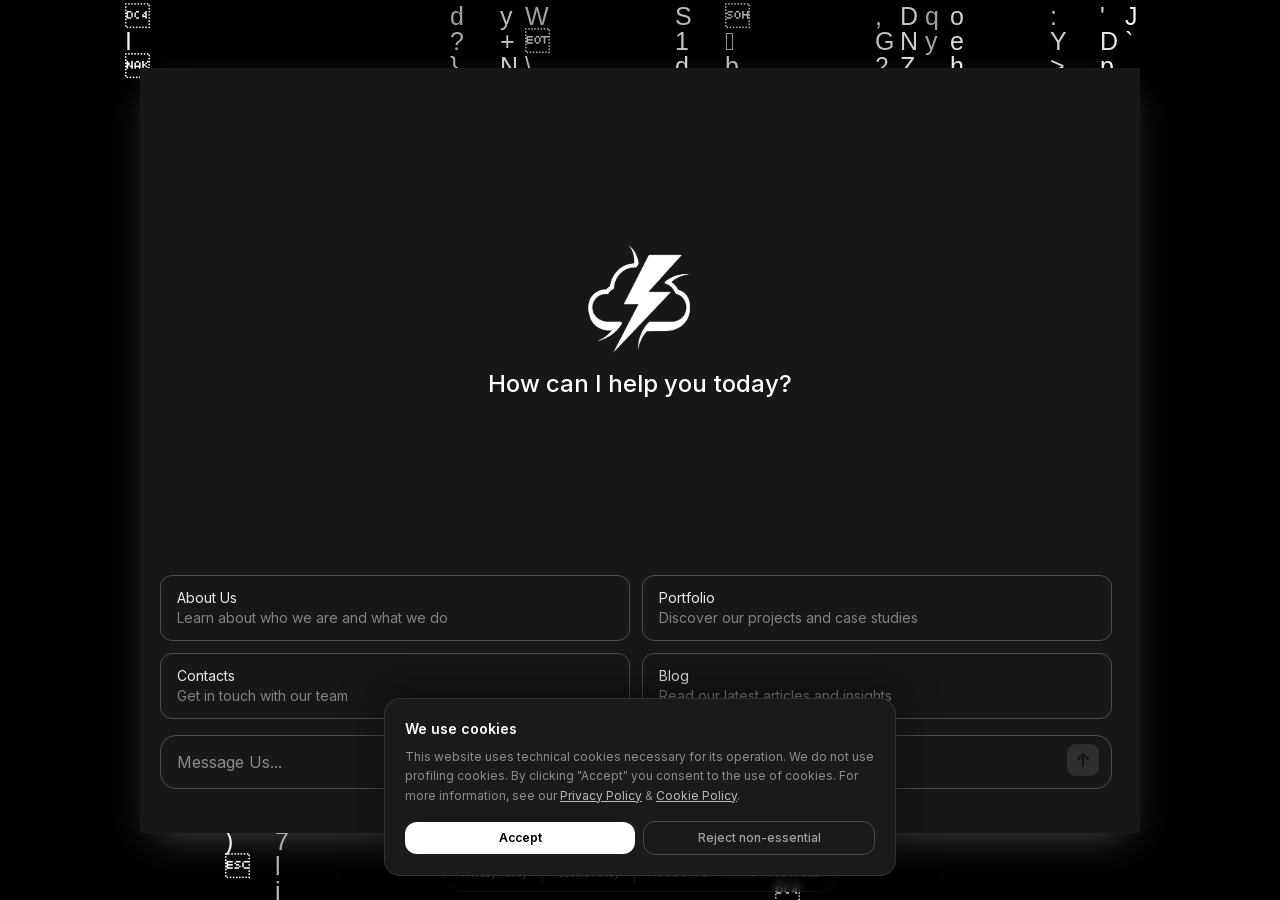
==== commit f4ec0217: "Fix SectionPage error handling for production Co-Authored-By: Claude Opus 4.6 (1M context) <noreply@" ====
--- a/index.html
+++ b/index.html
@@ -1 +1 @@
-<!DOCTYPE html><html lang="en"><head><meta charSet="utf-8"/><meta name="viewport" content="width=device-width, initial-scale=1"/><link rel="preload" href="/_next/static/media/e4af272ccee01ff0-s.p.woff2" as="font" crossorigin="" type="font/woff2"/><link rel="stylesheet" href="/_next/static/css/b33d2cfbb66dbc4e.css" crossorigin="" data-precedence="next"/><link rel="preload" as="script" fetchPriority="low" href="/_next/static/chunks/webpack-71dedf28a6b09ae3.js" crossorigin=""/><script src="/_next/static/chunks/fd9d1056-0bb21fb122762d6f.js" async="" crossorigin=""></script><script src="/_next/static/chunks/69-0b452d82c1c0f7c9.js" async="" crossorigin=""></script><script src="/_next/static/chunks/main-app-0a4a83fb23160996.js" async="" crossorigin=""></script><script src="/_next/static/chunks/330-7bf4197c8f5532dc.js" async=""></script><script src="/_next/static/chunks/661-ef4fe2c2a3804efd.js" async=""></script><script src="/_next/static/chunks/app/page-8fb05f4961c12a02.js" async=""></script><script src="/_next/static/chunks/app/layout-314ddedb771865bb.js" async=""></script><title>Nube - Software Development &amp; AI Solutions</title><meta name="description" content="Nube helps companies transform how they operate by developing innovative technological solutions powered by AI and automation."/><link rel="icon" href="/favicon.ico" type="image/x-icon" sizes="16x16"/><meta name="next-size-adjust"/><script src="/_next/static/chunks/polyfills-c67a75d1b6f99dc8.js" crossorigin="" noModule=""></script></head><body class="__className_f367f3"><noscript><iframe src="https://www.googletagmanager.com/ns.html?id=GTM-T33G957V" height="0" width="0" style="display:none;visibility:hidden"></iframe></noscript><main class="h-screen flex md:justify-center justify-end md:items-center items-end w-full bg-bg"><div class="absolute left-0 top-0 w-full h-full overflow-hidden z-10"><canvas style="box-shadow:0 0 10px rgba(255, 255, 255, 0.5)"></canvas></div><div class="bg-[#171717] relative z-20 text-white text-9xl md:h-[85vh] h-[78vh] 2xl:max-w-[1200px] xl:max-w-[1000px] lg:max-w-[800px] md:max-w-[600px] max-w-[auto] w-full shadow-[0_15px_40px_-15px_rgba(255,255,255,0.3)] flex flex-1 flex-col overflow-hidden blur-bg "><div class="h-full"><main class="relative h-full w-full flex-1 overflow-auto transition-width"><div class="h-full md:p-5 p-2"><div class="h-full flex flex-col"><div class="flex-1 overflow-hidden"><div class="relative h-full"><div class="flex h-full flex-col items-center justify-center"><div class="relative"><div class="w-full text-center"><div class="mb-3 2xl:h-32 xl:h-[114px] lg:h-[100px] md:h-[80px] h-[60px] 2xl:w-32 xl:w-[114px] lg:w-[100px] md:w-[80px] w-[60px] mx-auto"><img alt="" loading="lazy" width="1241" height="1241" decoding="async" data-nimg="1" class="w-full h-full" style="color:transparent" src="/_next/static/media/Logo Nube.6eed0f87.png"/></div></div><div class="mb-5 text-2xl font-medium">How can I help you today?</div></div></div></div></div><div class="w-full pt-2 md:pt-0 dark:border-white/20 md:border-transparent md:dark:border-transparent md:w-[calc(100%-.5rem)]"><form class="stretch mx-2 flex flex-row gap-3 last:mb-2 md:mx-4 md:last:mb-6 lg:mx-auto"><div class="relative flex h-full flex-1 items-stretch flex-col"><div class="w-full mb-4"><div class="flex justify-between items-center gap-3 mb-3 lg:flex-nowrap flex-wrap"></div><div class="flex justify-between items-center gap-3 lg:flex-nowrap flex-wrap"></div></div><div class="flex w-full items-center"><div class="overflow-hidden [&amp;:has(textarea:focus)]:shadow-[0_2px_6px_rgba(0,0,0,.05)] flex flex-col w-full flex-grow relative border border-[#4e4e4e] dark:text-white rounded-2xl"><textarea placeholder="Message Us..." class="m-0 resize-none w-full border-0 bg-transparent focus:ring-0 focus-visible:ring-0 dark:bg-transparent py-[10px] pr-10 md:py-3.5 md:pr-12 placeholder-white/50 dark:placeholder-white/50 pl-3 md:pl-4 text-base focus:outline-none" style="height:52px;min-height:52px;overflow-y:hidden"></textarea><button class="absolute bottom-2.5 right-2 rounded-lg border p-0.5 text-white transition-colors disabled:text-gray-400 disabled:opacity-10 bg-white md:bottom-3 md:right-3 w-8 h-8" disabled="" type="submit"><span class="flex justify-center items-center" data-state="closed"><svg width="24" height="24" viewBox="0 0 24 24" fill="none" class="text-black"><path d="M7 11L12 6L17 11M12 18V7" stroke="currentColor" stroke-width="2" stroke-linecap="round" stroke-linejoin="round"></path></svg></span></button></div></div></div></form></div></div></div></main></div></div></main><footer class="fixed bottom-0 left-0 right-0 z-10 pointer-events-none"><div class="flex justify-center pb-2"><div class="pointer-events-auto flex items-center gap-3 px-4 py-1.5 rounded-full bg-black/40 backdrop-blur-sm border border-white/5"><a href="/privacy-policy" class="text-[10px] text-white/25 hover:text-white/50 transition">Privacy Policy</a><span class="text-white/10">|</span><a href="/cookie-policy" class="text-[10px] text-white/25 hover:text-white/50 transition">Cookie Policy</a><span class="text-white/10">|</span><span class="text-[10px] text-white/15">NUBE S.R.L. - P.IVA 04109560922</span></div></div></footer><script src="/_next/static/chunks/webpack-71dedf28a6b09ae3.js" crossorigin="" async=""></script><script>(self.__next_f=self.__next_f||[]).push([0]);self.__next_f.push([2,null])</script><script>self.__next_f.push([1,"1:HL[\"/_next/static/media/e4af272ccee01ff0-s.p.woff2\",\"font\",{\"crossOrigin\":\"\",\"type\":\"font/woff2\"}]\n2:HL[\"/_next/static/css/b33d2cfbb66dbc4e.css\",\"style\",{\"crossOrigin\":\"\"}]\n0:\"$L3\"\n"])</script><script>self.__next_f.push([1,"4:I[7690,[],\"\"]\n6:I[7831,[],\"\"]\n7:I[3504,[\"330\",\"static/chunks/330-7bf4197c8f5532dc.js\",\"661\",\"static/chunks/661-ef4fe2c2a3804efd.js\",\"931\",\"static/chunks/app/page-8fb05f4961c12a02.js\"],\"\"]\n8:I[5935,[\"185\",\"static/chunks/app/layout-314ddedb771865bb.js\"],\"\"]\n9:I[5613,[],\"\"]\na:I[1778,[],\"\"]\nb:I[8825,[\"185\",\"static/chunks/app/layout-314ddedb771865bb.js\"],\"\"]\nc:I[9638,[\"185\",\"static/chunks/app/layout-314ddedb771865bb.js\"],\"\"]\nd:I[1799,[\"185\",\"static/chunks/app/layout-314ddedb771865bb.js\"],\"\"]\nf:I[8955,[],\"\"]\n10"])</script><script>self.__next_f.push([1,":[]\n"])</script><script>self.__next_f.push([1,"3:[[[\"$\",\"link\",\"0\",{\"rel\":\"stylesheet\",\"href\":\"/_next/static/css/b33d2cfbb66dbc4e.css\",\"precedence\":\"next\",\"crossOrigin\":\"\"}]],[\"$\",\"$L4\",null,{\"buildId\":\"jLH7uMAp7aqs7zHZN8cVj\",\"assetPrefix\":\"\",\"initialCanonicalUrl\":\"/\",\"initialTree\":[\"\",{\"children\":[\"__PAGE__\",{}]},\"$undefined\",\"$undefined\",true],\"initialSeedData\":[\"\",{\"children\":[\"__PAGE__\",{},[\"$L5\",[\"$\",\"$L6\",null,{\"propsForComponent\":{\"params\":{}},\"Component\":\"$7\",\"isStaticGeneration\":true}],null]]},[null,[\"$\",\"html\",null,{\"lang\":\"en\",\"children\":[[\"$\",\"head\",null,{\"children\":[\"$\",\"$L8\",null,{\"id\":\"gtm\",\"strategy\":\"afterInteractive\",\"children\":\"\\n          (function(w,d,s,l,i){w[l]=w[l]||[];w[l].push({'gtm.start':\\n          new Date().getTime(),event:'gtm.js'});var f=d.getElementsByTagName(s)[0],\\n          j=d.createElement(s),dl=l!='dataLayer'?'\u0026l='+l:'';j.async=true;j.src=\\n          'https://www.googletagmanager.com/gtm.js?id='+i+dl;f.parentNode.insertBefore(j,f);\\n          })(window,document,'script','dataLayer','GTM-T33G957V');\\n        \"}]}],[\"$\",\"body\",null,{\"className\":\"__className_f367f3\",\"children\":[[\"$\",\"noscript\",null,{\"children\":[\"$\",\"iframe\",null,{\"src\":\"https://www.googletagmanager.com/ns.html?id=GTM-T33G957V\",\"height\":\"0\",\"width\":\"0\",\"style\":{\"display\":\"none\",\"visibility\":\"hidden\"}}]}],[\"$\",\"$L9\",null,{\"parallelRouterKey\":\"children\",\"segmentPath\":[\"children\"],\"loading\":\"$undefined\",\"loadingStyles\":\"$undefined\",\"loadingScripts\":\"$undefined\",\"hasLoading\":false,\"error\":\"$undefined\",\"errorStyles\":\"$undefined\",\"errorScripts\":\"$undefined\",\"template\":[\"$\",\"$La\",null,{}],\"templateStyles\":\"$undefined\",\"templateScripts\":\"$undefined\",\"notFound\":[[\"$\",\"title\",null,{\"children\":\"404: This page could not be found.\"}],[\"$\",\"div\",null,{\"style\":{\"fontFamily\":\"system-ui,\\\"Segoe UI\\\",Roboto,Helvetica,Arial,sans-serif,\\\"Apple Color Emoji\\\",\\\"Segoe UI Emoji\\\"\",\"height\":\"100vh\",\"textAlign\":\"center\",\"display\":\"flex\",\"flexDirection\":\"column\",\"alignItems\":\"center\",\"justifyContent\":\"center\"},\"children\":[\"$\",\"div\",null,{\"children\":[[\"$\",\"style\",null,{\"dangerouslySetInnerHTML\":{\"__html\":\"body{color:#000;background:#fff;margin:0}.next-error-h1{border-right:1px solid rgba(0,0,0,.3)}@media (prefers-color-scheme:dark){body{color:#fff;background:#000}.next-error-h1{border-right:1px solid rgba(255,255,255,.3)}}\"}}],[\"$\",\"h1\",null,{\"className\":\"next-error-h1\",\"style\":{\"display\":\"inline-block\",\"margin\":\"0 20px 0 0\",\"padding\":\"0 23px 0 0\",\"fontSize\":24,\"fontWeight\":500,\"verticalAlign\":\"top\",\"lineHeight\":\"49px\"},\"children\":\"404\"}],[\"$\",\"div\",null,{\"style\":{\"display\":\"inline-block\"},\"children\":[\"$\",\"h2\",null,{\"style\":{\"fontSize\":14,\"fontWeight\":400,\"lineHeight\":\"49px\",\"margin\":0},\"children\":\"This page could not be found.\"}]}]]}]}]],\"notFoundStyles\":[],\"styles\":null}],[\"$\",\"$Lb\",null,{}],[\"$\",\"$Lc\",null,{}],[\"$\",\"$Ld\",null,{}]]}]]}],null]],\"initialHead\":[false,\"$Le\"],\"globalErrorComponent\":\"$f\",\"missingSlots\":\"$W10\"}]]\n"])</script><script>self.__next_f.push([1,"e:[[\"$\",\"meta\",\"0\",{\"name\":\"viewport\",\"content\":\"width=device-width, initial-scale=1\"}],[\"$\",\"meta\",\"1\",{\"charSet\":\"utf-8\"}],[\"$\",\"title\",\"2\",{\"children\":\"Nube - Software Development \u0026 AI Solutions\"}],[\"$\",\"meta\",\"3\",{\"name\":\"description\",\"content\":\"Nube helps companies transform how they operate by developing innovative technological solutions powered by AI and automation.\"}],[\"$\",\"link\",\"4\",{\"rel\":\"icon\",\"href\":\"/favicon.ico\",\"type\":\"image/x-icon\",\"sizes\":\"16x16\"}],[\"$\",\"meta\",\"5\",{\"name\":\"next-size-adjust\"}]]\n"])</script><script>self.__next_f.push([1,"5:null\n"])</script><script>self.__next_f.push([1,""])</script></body></html>+<!DOCTYPE html><html lang="en"><head><meta charSet="utf-8"/><meta name="viewport" content="width=device-width, initial-scale=1"/><link rel="preload" href="/_next/static/media/e4af272ccee01ff0-s.p.woff2" as="font" crossorigin="" type="font/woff2"/><link rel="stylesheet" href="/_next/static/css/b33d2cfbb66dbc4e.css" crossorigin="" data-precedence="next"/><link rel="preload" as="script" fetchPriority="low" href="/_next/static/chunks/webpack-71dedf28a6b09ae3.js" crossorigin=""/><script src="/_next/static/chunks/fd9d1056-0bb21fb122762d6f.js" async="" crossorigin=""></script><script src="/_next/static/chunks/69-0b452d82c1c0f7c9.js" async="" crossorigin=""></script><script src="/_next/static/chunks/main-app-0a4a83fb23160996.js" async="" crossorigin=""></script><script src="/_next/static/chunks/330-7bf4197c8f5532dc.js" async=""></script><script src="/_next/static/chunks/661-ef4fe2c2a3804efd.js" async=""></script><script src="/_next/static/chunks/app/page-8fb05f4961c12a02.js" async=""></script><script src="/_next/static/chunks/app/layout-314ddedb771865bb.js" async=""></script><title>Nube - Software Development &amp; AI Solutions</title><meta name="description" content="Nube helps companies transform how they operate by developing innovative technological solutions powered by AI and automation."/><link rel="icon" href="/favicon.ico" type="image/x-icon" sizes="16x16"/><meta name="next-size-adjust"/><script src="/_next/static/chunks/polyfills-c67a75d1b6f99dc8.js" crossorigin="" noModule=""></script></head><body class="__className_f367f3"><noscript><iframe src="https://www.googletagmanager.com/ns.html?id=GTM-T33G957V" height="0" width="0" style="display:none;visibility:hidden"></iframe></noscript><main class="h-screen flex md:justify-center justify-end md:items-center items-end w-full bg-bg"><div class="absolute left-0 top-0 w-full h-full overflow-hidden z-10"><canvas style="box-shadow:0 0 10px rgba(255, 255, 255, 0.5)"></canvas></div><div class="bg-[#171717] relative z-20 text-white text-9xl md:h-[85vh] h-[78vh] 2xl:max-w-[1200px] xl:max-w-[1000px] lg:max-w-[800px] md:max-w-[600px] max-w-[auto] w-full shadow-[0_15px_40px_-15px_rgba(255,255,255,0.3)] flex flex-1 flex-col overflow-hidden blur-bg "><div class="h-full"><main class="relative h-full w-full flex-1 overflow-auto transition-width"><div class="h-full md:p-5 p-2"><div class="h-full flex flex-col"><div class="flex-1 overflow-hidden"><div class="relative h-full"><div class="flex h-full flex-col items-center justify-center"><div class="relative"><div class="w-full text-center"><div class="mb-3 2xl:h-32 xl:h-[114px] lg:h-[100px] md:h-[80px] h-[60px] 2xl:w-32 xl:w-[114px] lg:w-[100px] md:w-[80px] w-[60px] mx-auto"><img alt="" loading="lazy" width="1241" height="1241" decoding="async" data-nimg="1" class="w-full h-full" style="color:transparent" src="/_next/static/media/Logo Nube.6eed0f87.png"/></div></div><div class="mb-5 text-2xl font-medium">How can I help you today?</div></div></div></div></div><div class="w-full pt-2 md:pt-0 dark:border-white/20 md:border-transparent md:dark:border-transparent md:w-[calc(100%-.5rem)]"><form class="stretch mx-2 flex flex-row gap-3 last:mb-2 md:mx-4 md:last:mb-6 lg:mx-auto"><div class="relative flex h-full flex-1 items-stretch flex-col"><div class="w-full mb-4"><div class="flex justify-between items-center gap-3 mb-3 lg:flex-nowrap flex-wrap"></div><div class="flex justify-between items-center gap-3 lg:flex-nowrap flex-wrap"></div></div><div class="flex w-full items-center"><div class="overflow-hidden [&amp;:has(textarea:focus)]:shadow-[0_2px_6px_rgba(0,0,0,.05)] flex flex-col w-full flex-grow relative border border-[#4e4e4e] dark:text-white rounded-2xl"><textarea placeholder="Message Us..." class="m-0 resize-none w-full border-0 bg-transparent focus:ring-0 focus-visible:ring-0 dark:bg-transparent py-[10px] pr-10 md:py-3.5 md:pr-12 placeholder-white/50 dark:placeholder-white/50 pl-3 md:pl-4 text-base focus:outline-none" style="height:52px;min-height:52px;overflow-y:hidden"></textarea><button class="absolute bottom-2.5 right-2 rounded-lg border p-0.5 text-white transition-colors disabled:text-gray-400 disabled:opacity-10 bg-white md:bottom-3 md:right-3 w-8 h-8" disabled="" type="submit"><span class="flex justify-center items-center" data-state="closed"><svg width="24" height="24" viewBox="0 0 24 24" fill="none" class="text-black"><path d="M7 11L12 6L17 11M12 18V7" stroke="currentColor" stroke-width="2" stroke-linecap="round" stroke-linejoin="round"></path></svg></span></button></div></div></div></form></div></div></div></main></div></div></main><footer class="fixed bottom-0 left-0 right-0 z-10 pointer-events-none"><div class="flex justify-center pb-2"><div class="pointer-events-auto flex items-center gap-3 px-4 py-1.5 rounded-full bg-black/40 backdrop-blur-sm border border-white/5"><a href="/privacy-policy" class="text-[10px] text-white/25 hover:text-white/50 transition">Privacy Policy</a><span class="text-white/10">|</span><a href="/cookie-policy" class="text-[10px] text-white/25 hover:text-white/50 transition">Cookie Policy</a><span class="text-white/10">|</span><span class="text-[10px] text-white/15">NUBE S.R.L. - P.IVA 04109560922</span></div></div></footer><script src="/_next/static/chunks/webpack-71dedf28a6b09ae3.js" crossorigin="" async=""></script><script>(self.__next_f=self.__next_f||[]).push([0]);self.__next_f.push([2,null])</script><script>self.__next_f.push([1,"1:HL[\"/_next/static/media/e4af272ccee01ff0-s.p.woff2\",\"font\",{\"crossOrigin\":\"\",\"type\":\"font/woff2\"}]\n2:HL[\"/_next/static/css/b33d2cfbb66dbc4e.css\",\"style\",{\"crossOrigin\":\"\"}]\n0:\"$L3\"\n"])</script><script>self.__next_f.push([1,"4:I[7690,[],\"\"]\n6:I[7831,[],\"\"]\n7:I[3504,[\"330\",\"static/chunks/330-7bf4197c8f5532dc.js\",\"661\",\"static/chunks/661-ef4fe2c2a3804efd.js\",\"931\",\"static/chunks/app/page-8fb05f4961c12a02.js\"],\"\"]\n8:I[5935,[\"185\",\"static/chunks/app/layout-314ddedb771865bb.js\"],\"\"]\n9:I[5613,[],\"\"]\na:I[1778,[],\"\"]\nb:I[8825,[\"185\",\"static/chunks/app/layout-314ddedb771865bb.js\"],\"\"]\nc:I[9638,[\"185\",\"static/chunks/app/layout-314ddedb771865bb.js\"],\"\"]\nd:I[1799,[\"185\",\"static/chunks/app/layout-314ddedb771865bb.js\"],\"\"]\nf:I[8955,[],\"\"]\n10"])</script><script>self.__next_f.push([1,":[]\n"])</script><script>self.__next_f.push([1,"3:[[[\"$\",\"link\",\"0\",{\"rel\":\"stylesheet\",\"href\":\"/_next/static/css/b33d2cfbb66dbc4e.css\",\"precedence\":\"next\",\"crossOrigin\":\"\"}]],[\"$\",\"$L4\",null,{\"buildId\":\"3rXznl0zbeTWeGagPztPE\",\"assetPrefix\":\"\",\"initialCanonicalUrl\":\"/\",\"initialTree\":[\"\",{\"children\":[\"__PAGE__\",{}]},\"$undefined\",\"$undefined\",true],\"initialSeedData\":[\"\",{\"children\":[\"__PAGE__\",{},[\"$L5\",[\"$\",\"$L6\",null,{\"propsForComponent\":{\"params\":{}},\"Component\":\"$7\",\"isStaticGeneration\":true}],null]]},[null,[\"$\",\"html\",null,{\"lang\":\"en\",\"children\":[[\"$\",\"head\",null,{\"children\":[\"$\",\"$L8\",null,{\"id\":\"gtm\",\"strategy\":\"afterInteractive\",\"children\":\"\\n          (function(w,d,s,l,i){w[l]=w[l]||[];w[l].push({'gtm.start':\\n          new Date().getTime(),event:'gtm.js'});var f=d.getElementsByTagName(s)[0],\\n          j=d.createElement(s),dl=l!='dataLayer'?'\u0026l='+l:'';j.async=true;j.src=\\n          'https://www.googletagmanager.com/gtm.js?id='+i+dl;f.parentNode.insertBefore(j,f);\\n          })(window,document,'script','dataLayer','GTM-T33G957V');\\n        \"}]}],[\"$\",\"body\",null,{\"className\":\"__className_f367f3\",\"children\":[[\"$\",\"noscript\",null,{\"children\":[\"$\",\"iframe\",null,{\"src\":\"https://www.googletagmanager.com/ns.html?id=GTM-T33G957V\",\"height\":\"0\",\"width\":\"0\",\"style\":{\"display\":\"none\",\"visibility\":\"hidden\"}}]}],[\"$\",\"$L9\",null,{\"parallelRouterKey\":\"children\",\"segmentPath\":[\"children\"],\"loading\":\"$undefined\",\"loadingStyles\":\"$undefined\",\"loadingScripts\":\"$undefined\",\"hasLoading\":false,\"error\":\"$undefined\",\"errorStyles\":\"$undefined\",\"errorScripts\":\"$undefined\",\"template\":[\"$\",\"$La\",null,{}],\"templateStyles\":\"$undefined\",\"templateScripts\":\"$undefined\",\"notFound\":[[\"$\",\"title\",null,{\"children\":\"404: This page could not be found.\"}],[\"$\",\"div\",null,{\"style\":{\"fontFamily\":\"system-ui,\\\"Segoe UI\\\",Roboto,Helvetica,Arial,sans-serif,\\\"Apple Color Emoji\\\",\\\"Segoe UI Emoji\\\"\",\"height\":\"100vh\",\"textAlign\":\"center\",\"display\":\"flex\",\"flexDirection\":\"column\",\"alignItems\":\"center\",\"justifyContent\":\"center\"},\"children\":[\"$\",\"div\",null,{\"children\":[[\"$\",\"style\",null,{\"dangerouslySetInnerHTML\":{\"__html\":\"body{color:#000;background:#fff;margin:0}.next-error-h1{border-right:1px solid rgba(0,0,0,.3)}@media (prefers-color-scheme:dark){body{color:#fff;background:#000}.next-error-h1{border-right:1px solid rgba(255,255,255,.3)}}\"}}],[\"$\",\"h1\",null,{\"className\":\"next-error-h1\",\"style\":{\"display\":\"inline-block\",\"margin\":\"0 20px 0 0\",\"padding\":\"0 23px 0 0\",\"fontSize\":24,\"fontWeight\":500,\"verticalAlign\":\"top\",\"lineHeight\":\"49px\"},\"children\":\"404\"}],[\"$\",\"div\",null,{\"style\":{\"display\":\"inline-block\"},\"children\":[\"$\",\"h2\",null,{\"style\":{\"fontSize\":14,\"fontWeight\":400,\"lineHeight\":\"49px\",\"margin\":0},\"children\":\"This page could not be found.\"}]}]]}]}]],\"notFoundStyles\":[],\"styles\":null}],[\"$\",\"$Lb\",null,{}],[\"$\",\"$Lc\",null,{}],[\"$\",\"$Ld\",null,{}]]}]]}],null]],\"initialHead\":[false,\"$Le\"],\"globalErrorComponent\":\"$f\",\"missingSlots\":\"$W10\"}]]\n"])</script><script>self.__next_f.push([1,"e:[[\"$\",\"meta\",\"0\",{\"name\":\"viewport\",\"content\":\"width=device-width, initial-scale=1\"}],[\"$\",\"meta\",\"1\",{\"charSet\":\"utf-8\"}],[\"$\",\"title\",\"2\",{\"children\":\"Nube - Software Development \u0026 AI Solutions\"}],[\"$\",\"meta\",\"3\",{\"name\":\"description\",\"content\":\"Nube helps companies transform how they operate by developing innovative technological solutions powered by AI and automation.\"}],[\"$\",\"link\",\"4\",{\"rel\":\"icon\",\"href\":\"/favicon.ico\",\"type\":\"image/x-icon\",\"sizes\":\"16x16\"}],[\"$\",\"meta\",\"5\",{\"name\":\"next-size-adjust\"}]]\n"])</script><script>self.__next_f.push([1,"5:null\n"])</script><script>self.__next_f.push([1,""])</script></body></html>
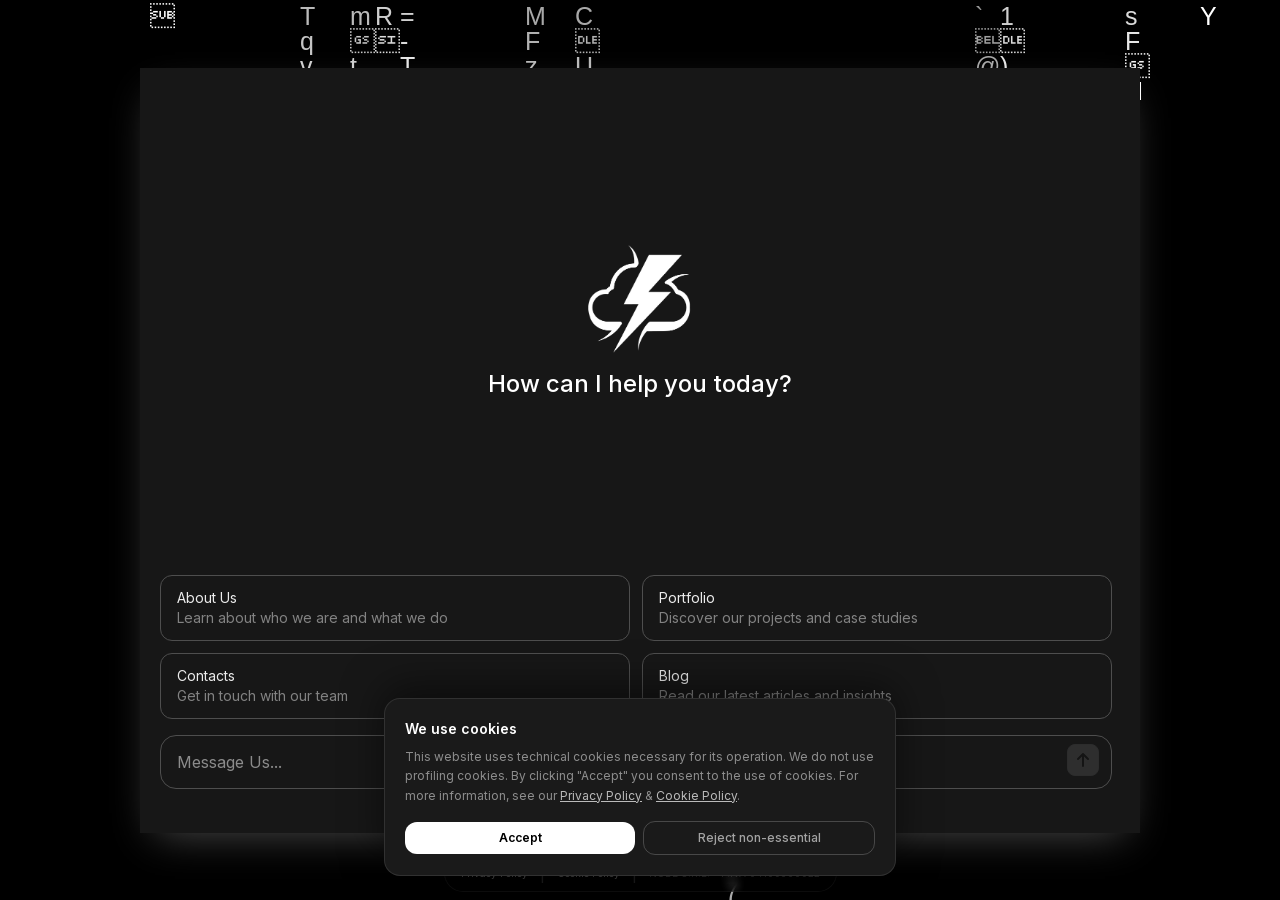
==== commit a035d1e4: "Fix mobile layout: ensure chat input visible below buttons - Use 100dvh instead of 78vh for full mob" ====
--- a/index.html
+++ b/index.html
@@ -1 +1 @@
-<!DOCTYPE html><html lang="en"><head><meta charSet="utf-8"/><meta name="viewport" content="width=device-width, initial-scale=1"/><link rel="preload" href="/_next/static/media/e4af272ccee01ff0-s.p.woff2" as="font" crossorigin="" type="font/woff2"/><link rel="stylesheet" href="/_next/static/css/b33d2cfbb66dbc4e.css" crossorigin="" data-precedence="next"/><link rel="preload" as="script" fetchPriority="low" href="/_next/static/chunks/webpack-71dedf28a6b09ae3.js" crossorigin=""/><script src="/_next/static/chunks/fd9d1056-0bb21fb122762d6f.js" async="" crossorigin=""></script><script src="/_next/static/chunks/69-0b452d82c1c0f7c9.js" async="" crossorigin=""></script><script src="/_next/static/chunks/main-app-0a4a83fb23160996.js" async="" crossorigin=""></script><script src="/_next/static/chunks/330-7bf4197c8f5532dc.js" async=""></script><script src="/_next/static/chunks/661-ef4fe2c2a3804efd.js" async=""></script><script src="/_next/static/chunks/app/page-8fb05f4961c12a02.js" async=""></script><script src="/_next/static/chunks/app/layout-314ddedb771865bb.js" async=""></script><title>Nube - Software Development &amp; AI Solutions</title><meta name="description" content="Nube helps companies transform how they operate by developing innovative technological solutions powered by AI and automation."/><link rel="icon" href="/favicon.ico" type="image/x-icon" sizes="16x16"/><meta name="next-size-adjust"/><script src="/_next/static/chunks/polyfills-c67a75d1b6f99dc8.js" crossorigin="" noModule=""></script></head><body class="__className_f367f3"><noscript><iframe src="https://www.googletagmanager.com/ns.html?id=GTM-T33G957V" height="0" width="0" style="display:none;visibility:hidden"></iframe></noscript><main class="h-screen flex md:justify-center justify-end md:items-center items-end w-full bg-bg"><div class="absolute left-0 top-0 w-full h-full overflow-hidden z-10"><canvas style="box-shadow:0 0 10px rgba(255, 255, 255, 0.5)"></canvas></div><div class="bg-[#171717] relative z-20 text-white text-9xl md:h-[85vh] h-[78vh] 2xl:max-w-[1200px] xl:max-w-[1000px] lg:max-w-[800px] md:max-w-[600px] max-w-[auto] w-full shadow-[0_15px_40px_-15px_rgba(255,255,255,0.3)] flex flex-1 flex-col overflow-hidden blur-bg "><div class="h-full"><main class="relative h-full w-full flex-1 overflow-auto transition-width"><div class="h-full md:p-5 p-2"><div class="h-full flex flex-col"><div class="flex-1 overflow-hidden"><div class="relative h-full"><div class="flex h-full flex-col items-center justify-center"><div class="relative"><div class="w-full text-center"><div class="mb-3 2xl:h-32 xl:h-[114px] lg:h-[100px] md:h-[80px] h-[60px] 2xl:w-32 xl:w-[114px] lg:w-[100px] md:w-[80px] w-[60px] mx-auto"><img alt="" loading="lazy" width="1241" height="1241" decoding="async" data-nimg="1" class="w-full h-full" style="color:transparent" src="/_next/static/media/Logo Nube.6eed0f87.png"/></div></div><div class="mb-5 text-2xl font-medium">How can I help you today?</div></div></div></div></div><div class="w-full pt-2 md:pt-0 dark:border-white/20 md:border-transparent md:dark:border-transparent md:w-[calc(100%-.5rem)]"><form class="stretch mx-2 flex flex-row gap-3 last:mb-2 md:mx-4 md:last:mb-6 lg:mx-auto"><div class="relative flex h-full flex-1 items-stretch flex-col"><div class="w-full mb-4"><div class="flex justify-between items-center gap-3 mb-3 lg:flex-nowrap flex-wrap"></div><div class="flex justify-between items-center gap-3 lg:flex-nowrap flex-wrap"></div></div><div class="flex w-full items-center"><div class="overflow-hidden [&amp;:has(textarea:focus)]:shadow-[0_2px_6px_rgba(0,0,0,.05)] flex flex-col w-full flex-grow relative border border-[#4e4e4e] dark:text-white rounded-2xl"><textarea placeholder="Message Us..." class="m-0 resize-none w-full border-0 bg-transparent focus:ring-0 focus-visible:ring-0 dark:bg-transparent py-[10px] pr-10 md:py-3.5 md:pr-12 placeholder-white/50 dark:placeholder-white/50 pl-3 md:pl-4 text-base focus:outline-none" style="height:52px;min-height:52px;overflow-y:hidden"></textarea><button class="absolute bottom-2.5 right-2 rounded-lg border p-0.5 text-white transition-colors disabled:text-gray-400 disabled:opacity-10 bg-white md:bottom-3 md:right-3 w-8 h-8" disabled="" type="submit"><span class="flex justify-center items-center" data-state="closed"><svg width="24" height="24" viewBox="0 0 24 24" fill="none" class="text-black"><path d="M7 11L12 6L17 11M12 18V7" stroke="currentColor" stroke-width="2" stroke-linecap="round" stroke-linejoin="round"></path></svg></span></button></div></div></div></form></div></div></div></main></div></div></main><footer class="fixed bottom-0 left-0 right-0 z-10 pointer-events-none"><div class="flex justify-center pb-2"><div class="pointer-events-auto flex items-center gap-3 px-4 py-1.5 rounded-full bg-black/40 backdrop-blur-sm border border-white/5"><a href="/privacy-policy" class="text-[10px] text-white/25 hover:text-white/50 transition">Privacy Policy</a><span class="text-white/10">|</span><a href="/cookie-policy" class="text-[10px] text-white/25 hover:text-white/50 transition">Cookie Policy</a><span class="text-white/10">|</span><span class="text-[10px] text-white/15">NUBE S.R.L. - P.IVA 04109560922</span></div></div></footer><script src="/_next/static/chunks/webpack-71dedf28a6b09ae3.js" crossorigin="" async=""></script><script>(self.__next_f=self.__next_f||[]).push([0]);self.__next_f.push([2,null])</script><script>self.__next_f.push([1,"1:HL[\"/_next/static/media/e4af272ccee01ff0-s.p.woff2\",\"font\",{\"crossOrigin\":\"\",\"type\":\"font/woff2\"}]\n2:HL[\"/_next/static/css/b33d2cfbb66dbc4e.css\",\"style\",{\"crossOrigin\":\"\"}]\n0:\"$L3\"\n"])</script><script>self.__next_f.push([1,"4:I[7690,[],\"\"]\n6:I[7831,[],\"\"]\n7:I[3504,[\"330\",\"static/chunks/330-7bf4197c8f5532dc.js\",\"661\",\"static/chunks/661-ef4fe2c2a3804efd.js\",\"931\",\"static/chunks/app/page-8fb05f4961c12a02.js\"],\"\"]\n8:I[5935,[\"185\",\"static/chunks/app/layout-314ddedb771865bb.js\"],\"\"]\n9:I[5613,[],\"\"]\na:I[1778,[],\"\"]\nb:I[8825,[\"185\",\"static/chunks/app/layout-314ddedb771865bb.js\"],\"\"]\nc:I[9638,[\"185\",\"static/chunks/app/layout-314ddedb771865bb.js\"],\"\"]\nd:I[1799,[\"185\",\"static/chunks/app/layout-314ddedb771865bb.js\"],\"\"]\nf:I[8955,[],\"\"]\n10"])</script><script>self.__next_f.push([1,":[]\n"])</script><script>self.__next_f.push([1,"3:[[[\"$\",\"link\",\"0\",{\"rel\":\"stylesheet\",\"href\":\"/_next/static/css/b33d2cfbb66dbc4e.css\",\"precedence\":\"next\",\"crossOrigin\":\"\"}]],[\"$\",\"$L4\",null,{\"buildId\":\"3rXznl0zbeTWeGagPztPE\",\"assetPrefix\":\"\",\"initialCanonicalUrl\":\"/\",\"initialTree\":[\"\",{\"children\":[\"__PAGE__\",{}]},\"$undefined\",\"$undefined\",true],\"initialSeedData\":[\"\",{\"children\":[\"__PAGE__\",{},[\"$L5\",[\"$\",\"$L6\",null,{\"propsForComponent\":{\"params\":{}},\"Component\":\"$7\",\"isStaticGeneration\":true}],null]]},[null,[\"$\",\"html\",null,{\"lang\":\"en\",\"children\":[[\"$\",\"head\",null,{\"children\":[\"$\",\"$L8\",null,{\"id\":\"gtm\",\"strategy\":\"afterInteractive\",\"children\":\"\\n          (function(w,d,s,l,i){w[l]=w[l]||[];w[l].push({'gtm.start':\\n          new Date().getTime(),event:'gtm.js'});var f=d.getElementsByTagName(s)[0],\\n          j=d.createElement(s),dl=l!='dataLayer'?'\u0026l='+l:'';j.async=true;j.src=\\n          'https://www.googletagmanager.com/gtm.js?id='+i+dl;f.parentNode.insertBefore(j,f);\\n          })(window,document,'script','dataLayer','GTM-T33G957V');\\n        \"}]}],[\"$\",\"body\",null,{\"className\":\"__className_f367f3\",\"children\":[[\"$\",\"noscript\",null,{\"children\":[\"$\",\"iframe\",null,{\"src\":\"https://www.googletagmanager.com/ns.html?id=GTM-T33G957V\",\"height\":\"0\",\"width\":\"0\",\"style\":{\"display\":\"none\",\"visibility\":\"hidden\"}}]}],[\"$\",\"$L9\",null,{\"parallelRouterKey\":\"children\",\"segmentPath\":[\"children\"],\"loading\":\"$undefined\",\"loadingStyles\":\"$undefined\",\"loadingScripts\":\"$undefined\",\"hasLoading\":false,\"error\":\"$undefined\",\"errorStyles\":\"$undefined\",\"errorScripts\":\"$undefined\",\"template\":[\"$\",\"$La\",null,{}],\"templateStyles\":\"$undefined\",\"templateScripts\":\"$undefined\",\"notFound\":[[\"$\",\"title\",null,{\"children\":\"404: This page could not be found.\"}],[\"$\",\"div\",null,{\"style\":{\"fontFamily\":\"system-ui,\\\"Segoe UI\\\",Roboto,Helvetica,Arial,sans-serif,\\\"Apple Color Emoji\\\",\\\"Segoe UI Emoji\\\"\",\"height\":\"100vh\",\"textAlign\":\"center\",\"display\":\"flex\",\"flexDirection\":\"column\",\"alignItems\":\"center\",\"justifyContent\":\"center\"},\"children\":[\"$\",\"div\",null,{\"children\":[[\"$\",\"style\",null,{\"dangerouslySetInnerHTML\":{\"__html\":\"body{color:#000;background:#fff;margin:0}.next-error-h1{border-right:1px solid rgba(0,0,0,.3)}@media (prefers-color-scheme:dark){body{color:#fff;background:#000}.next-error-h1{border-right:1px solid rgba(255,255,255,.3)}}\"}}],[\"$\",\"h1\",null,{\"className\":\"next-error-h1\",\"style\":{\"display\":\"inline-block\",\"margin\":\"0 20px 0 0\",\"padding\":\"0 23px 0 0\",\"fontSize\":24,\"fontWeight\":500,\"verticalAlign\":\"top\",\"lineHeight\":\"49px\"},\"children\":\"404\"}],[\"$\",\"div\",null,{\"style\":{\"display\":\"inline-block\"},\"children\":[\"$\",\"h2\",null,{\"style\":{\"fontSize\":14,\"fontWeight\":400,\"lineHeight\":\"49px\",\"margin\":0},\"children\":\"This page could not be found.\"}]}]]}]}]],\"notFoundStyles\":[],\"styles\":null}],[\"$\",\"$Lb\",null,{}],[\"$\",\"$Lc\",null,{}],[\"$\",\"$Ld\",null,{}]]}]]}],null]],\"initialHead\":[false,\"$Le\"],\"globalErrorComponent\":\"$f\",\"missingSlots\":\"$W10\"}]]\n"])</script><script>self.__next_f.push([1,"e:[[\"$\",\"meta\",\"0\",{\"name\":\"viewport\",\"content\":\"width=device-width, initial-scale=1\"}],[\"$\",\"meta\",\"1\",{\"charSet\":\"utf-8\"}],[\"$\",\"title\",\"2\",{\"children\":\"Nube - Software Development \u0026 AI Solutions\"}],[\"$\",\"meta\",\"3\",{\"name\":\"description\",\"content\":\"Nube helps companies transform how they operate by developing innovative technological solutions powered by AI and automation.\"}],[\"$\",\"link\",\"4\",{\"rel\":\"icon\",\"href\":\"/favicon.ico\",\"type\":\"image/x-icon\",\"sizes\":\"16x16\"}],[\"$\",\"meta\",\"5\",{\"name\":\"next-size-adjust\"}]]\n"])</script><script>self.__next_f.push([1,"5:null\n"])</script><script>self.__next_f.push([1,""])</script></body></html>+<!DOCTYPE html><html lang="en"><head><meta charSet="utf-8"/><meta name="viewport" content="width=device-width, initial-scale=1"/><link rel="preload" href="/_next/static/media/e4af272ccee01ff0-s.p.woff2" as="font" crossorigin="" type="font/woff2"/><link rel="stylesheet" href="/_next/static/css/c7d648eccb28fc58.css" crossorigin="" data-precedence="next"/><link rel="preload" as="script" fetchPriority="low" href="/_next/static/chunks/webpack-33765eee035cd877.js" crossorigin=""/><script src="/_next/static/chunks/fd9d1056-0bb21fb122762d6f.js" async="" crossorigin=""></script><script src="/_next/static/chunks/69-0b452d82c1c0f7c9.js" async="" crossorigin=""></script><script src="/_next/static/chunks/main-app-0a4a83fb23160996.js" async="" crossorigin=""></script><script src="/_next/static/chunks/330-7bf4197c8f5532dc.js" async=""></script><script src="/_next/static/chunks/661-37b1d131ebf5c7b7.js" async=""></script><script src="/_next/static/chunks/app/page-8fb05f4961c12a02.js" async=""></script><script src="/_next/static/chunks/app/layout-ee60865bfd4753df.js" async=""></script><title>Nube - Software Development &amp; AI Solutions</title><meta name="description" content="Nube helps companies transform how they operate by developing innovative technological solutions powered by AI and automation."/><link rel="icon" href="/favicon.ico" type="image/x-icon" sizes="16x16"/><meta name="next-size-adjust"/><script src="/_next/static/chunks/polyfills-c67a75d1b6f99dc8.js" crossorigin="" noModule=""></script></head><body class="__className_f367f3"><noscript><iframe src="https://www.googletagmanager.com/ns.html?id=GTM-T33G957V" height="0" width="0" style="display:none;visibility:hidden"></iframe></noscript><main class="h-screen flex md:justify-center justify-end md:items-center items-end w-full bg-bg"><div class="absolute left-0 top-0 w-full h-full overflow-hidden z-10"><canvas style="box-shadow:0 0 10px rgba(255, 255, 255, 0.5)"></canvas></div><div class="bg-[#171717] relative z-20 text-white text-9xl md:h-[85vh] h-[100dvh] 2xl:max-w-[1200px] xl:max-w-[1000px] lg:max-w-[800px] md:max-w-[600px] max-w-[auto] w-full shadow-[0_15px_40px_-15px_rgba(255,255,255,0.3)] flex flex-1 flex-col overflow-hidden blur-bg "><div class="h-full"><main class="relative h-full w-full flex-1 overflow-auto transition-width"><div class="h-full md:p-5 p-2"><div class="h-full flex flex-col"><div class="flex-1 overflow-hidden min-h-0"><div class="relative h-full"><div class="flex h-full flex-col items-center justify-center"><div class="relative"><div class="w-full text-center"><div class="mb-3 2xl:h-32 xl:h-[114px] lg:h-[100px] md:h-[80px] h-[40px] 2xl:w-32 xl:w-[114px] lg:w-[100px] md:w-[80px] w-[40px] mx-auto"><img alt="" loading="lazy" width="1241" height="1241" decoding="async" data-nimg="1" class="w-full h-full" style="color:transparent" src="/_next/static/media/Logo Nube.6eed0f87.png"/></div></div><div class="mb-3 md:mb-5 text-lg md:text-2xl font-medium">How can I help you today?</div></div></div></div></div><div class="w-full pt-2 md:pt-0 dark:border-white/20 md:border-transparent md:dark:border-transparent md:w-[calc(100%-.5rem)]"><form class="stretch mx-2 flex flex-row gap-3 last:mb-2 md:mx-4 md:last:mb-6 lg:mx-auto"><div class="relative flex h-full flex-1 items-stretch flex-col"><div class="w-full mb-2 md:mb-4"><div class="flex justify-between items-center gap-2 md:gap-3 mb-2 md:mb-3 lg:flex-nowrap flex-wrap"></div><div class="flex justify-between items-center gap-2 md:gap-3 lg:flex-nowrap flex-wrap"></div></div><div class="flex w-full items-center"><div class="overflow-hidden [&amp;:has(textarea:focus)]:shadow-[0_2px_6px_rgba(0,0,0,.05)] flex flex-col w-full flex-grow relative border border-[#4e4e4e] dark:text-white rounded-2xl"><textarea placeholder="Message Us..." class="m-0 resize-none w-full border-0 bg-transparent focus:ring-0 focus-visible:ring-0 dark:bg-transparent py-[10px] pr-10 md:py-3.5 md:pr-12 placeholder-white/50 dark:placeholder-white/50 pl-3 md:pl-4 text-base focus:outline-none" style="height:52px;min-height:52px;overflow-y:hidden"></textarea><button class="absolute bottom-2.5 right-2 rounded-lg border p-0.5 text-white transition-colors disabled:text-gray-400 disabled:opacity-10 bg-white md:bottom-3 md:right-3 w-8 h-8" disabled="" type="submit"><span class="flex justify-center items-center" data-state="closed"><svg width="24" height="24" viewBox="0 0 24 24" fill="none" class="text-black"><path d="M7 11L12 6L17 11M12 18V7" stroke="currentColor" stroke-width="2" stroke-linecap="round" stroke-linejoin="round"></path></svg></span></button></div></div></div></form></div></div></div></main></div></div></main><footer class="fixed bottom-0 left-0 right-0 z-10 pointer-events-none"><div class="flex justify-center pb-2"><div class="pointer-events-auto flex items-center gap-3 px-4 py-1.5 rounded-full bg-black/40 backdrop-blur-sm border border-white/5"><a href="/privacy-policy" class="text-[10px] text-white/25 hover:text-white/50 transition">Privacy Policy</a><span class="text-white/10">|</span><a href="/cookie-policy" class="text-[10px] text-white/25 hover:text-white/50 transition">Cookie Policy</a><span class="text-white/10">|</span><span class="text-[10px] text-white/15">NUBE S.R.L. - P.IVA 04109560922</span></div></div></footer><script src="/_next/static/chunks/webpack-33765eee035cd877.js" crossorigin="" async=""></script><script>(self.__next_f=self.__next_f||[]).push([0]);self.__next_f.push([2,null])</script><script>self.__next_f.push([1,"1:HL[\"/_next/static/media/e4af272ccee01ff0-s.p.woff2\",\"font\",{\"crossOrigin\":\"\",\"type\":\"font/woff2\"}]\n2:HL[\"/_next/static/css/c7d648eccb28fc58.css\",\"style\",{\"crossOrigin\":\"\"}]\n0:\"$L3\"\n"])</script><script>self.__next_f.push([1,"4:I[7690,[],\"\"]\n6:I[7831,[],\"\"]\n7:I[3504,[\"330\",\"static/chunks/330-7bf4197c8f5532dc.js\",\"661\",\"static/chunks/661-37b1d131ebf5c7b7.js\",\"931\",\"static/chunks/app/page-8fb05f4961c12a02.js\"],\"\"]\n8:I[5935,[\"185\",\"static/chunks/app/layout-ee60865bfd4753df.js\"],\"\"]\n9:I[5613,[],\"\"]\na:I[1778,[],\"\"]\nb:I[8825,[\"185\",\"static/chunks/app/layout-ee60865bfd4753df.js\"],\"\"]\nc:I[9638,[\"185\",\"static/chunks/app/layout-ee60865bfd4753df.js\"],\"\"]\nd:I[1799,[\"185\",\"static/chunks/app/layout-ee60865bfd4753df.js\"],\"\"]\nf:I[8955,[],\"\"]\n10"])</script><script>self.__next_f.push([1,":[]\n"])</script><script>self.__next_f.push([1,"3:[[[\"$\",\"link\",\"0\",{\"rel\":\"stylesheet\",\"href\":\"/_next/static/css/c7d648eccb28fc58.css\",\"precedence\":\"next\",\"crossOrigin\":\"\"}]],[\"$\",\"$L4\",null,{\"buildId\":\"NEE8zG-wtbVQ7QryOwQNd\",\"assetPrefix\":\"\",\"initialCanonicalUrl\":\"/\",\"initialTree\":[\"\",{\"children\":[\"__PAGE__\",{}]},\"$undefined\",\"$undefined\",true],\"initialSeedData\":[\"\",{\"children\":[\"__PAGE__\",{},[\"$L5\",[\"$\",\"$L6\",null,{\"propsForComponent\":{\"params\":{}},\"Component\":\"$7\",\"isStaticGeneration\":true}],null]]},[null,[\"$\",\"html\",null,{\"lang\":\"en\",\"children\":[[\"$\",\"head\",null,{\"children\":[\"$\",\"$L8\",null,{\"id\":\"gtm\",\"strategy\":\"afterInteractive\",\"children\":\"\\n          (function(w,d,s,l,i){w[l]=w[l]||[];w[l].push({'gtm.start':\\n          new Date().getTime(),event:'gtm.js'});var f=d.getElementsByTagName(s)[0],\\n          j=d.createElement(s),dl=l!='dataLayer'?'\u0026l='+l:'';j.async=true;j.src=\\n          'https://www.googletagmanager.com/gtm.js?id='+i+dl;f.parentNode.insertBefore(j,f);\\n          })(window,document,'script','dataLayer','GTM-T33G957V');\\n        \"}]}],[\"$\",\"body\",null,{\"className\":\"__className_f367f3\",\"children\":[[\"$\",\"noscript\",null,{\"children\":[\"$\",\"iframe\",null,{\"src\":\"https://www.googletagmanager.com/ns.html?id=GTM-T33G957V\",\"height\":\"0\",\"width\":\"0\",\"style\":{\"display\":\"none\",\"visibility\":\"hidden\"}}]}],[\"$\",\"$L9\",null,{\"parallelRouterKey\":\"children\",\"segmentPath\":[\"children\"],\"loading\":\"$undefined\",\"loadingStyles\":\"$undefined\",\"loadingScripts\":\"$undefined\",\"hasLoading\":false,\"error\":\"$undefined\",\"errorStyles\":\"$undefined\",\"errorScripts\":\"$undefined\",\"template\":[\"$\",\"$La\",null,{}],\"templateStyles\":\"$undefined\",\"templateScripts\":\"$undefined\",\"notFound\":[[\"$\",\"title\",null,{\"children\":\"404: This page could not be found.\"}],[\"$\",\"div\",null,{\"style\":{\"fontFamily\":\"system-ui,\\\"Segoe UI\\\",Roboto,Helvetica,Arial,sans-serif,\\\"Apple Color Emoji\\\",\\\"Segoe UI Emoji\\\"\",\"height\":\"100vh\",\"textAlign\":\"center\",\"display\":\"flex\",\"flexDirection\":\"column\",\"alignItems\":\"center\",\"justifyContent\":\"center\"},\"children\":[\"$\",\"div\",null,{\"children\":[[\"$\",\"style\",null,{\"dangerouslySetInnerHTML\":{\"__html\":\"body{color:#000;background:#fff;margin:0}.next-error-h1{border-right:1px solid rgba(0,0,0,.3)}@media (prefers-color-scheme:dark){body{color:#fff;background:#000}.next-error-h1{border-right:1px solid rgba(255,255,255,.3)}}\"}}],[\"$\",\"h1\",null,{\"className\":\"next-error-h1\",\"style\":{\"display\":\"inline-block\",\"margin\":\"0 20px 0 0\",\"padding\":\"0 23px 0 0\",\"fontSize\":24,\"fontWeight\":500,\"verticalAlign\":\"top\",\"lineHeight\":\"49px\"},\"children\":\"404\"}],[\"$\",\"div\",null,{\"style\":{\"display\":\"inline-block\"},\"children\":[\"$\",\"h2\",null,{\"style\":{\"fontSize\":14,\"fontWeight\":400,\"lineHeight\":\"49px\",\"margin\":0},\"children\":\"This page could not be found.\"}]}]]}]}]],\"notFoundStyles\":[],\"styles\":null}],[\"$\",\"$Lb\",null,{}],[\"$\",\"$Lc\",null,{}],[\"$\",\"$Ld\",null,{}]]}]]}],null]],\"initialHead\":[false,\"$Le\"],\"globalErrorComponent\":\"$f\",\"missingSlots\":\"$W10\"}]]\n"])</script><script>self.__next_f.push([1,"e:[[\"$\",\"meta\",\"0\",{\"name\":\"viewport\",\"content\":\"width=device-width, initial-scale=1\"}],[\"$\",\"meta\",\"1\",{\"charSet\":\"utf-8\"}],[\"$\",\"title\",\"2\",{\"children\":\"Nube - Software Development \u0026 AI Solutions\"}],[\"$\",\"meta\",\"3\",{\"name\":\"description\",\"content\":\"Nube helps companies transform how they operate by developing innovative technological solutions powered by AI and automation.\"}],[\"$\",\"link\",\"4\",{\"rel\":\"icon\",\"href\":\"/favicon.ico\",\"type\":\"image/x-icon\",\"sizes\":\"16x16\"}],[\"$\",\"meta\",\"5\",{\"name\":\"next-size-adjust\"}]]\n"])</script><script>self.__next_f.push([1,"5:null\n"])</script><script>self.__next_f.push([1,""])</script></body></html>
--- a/_next/static/css/c7d648eccb28fc58.css
+++ b/_next/static/css/c7d648eccb28fc58.css
@@ -0,0 +1,5 @@
+@font-face{font-family:__Inter_f367f3;font-style:normal;font-weight:100 900;font-display:swap;src:url(/_next/static/media/ba9851c3c22cd980-s.woff2) format("woff2");unicode-range:u+0460-052f,u+1c80-1c8a,u+20b4,u+2de0-2dff,u+a640-a69f,u+fe2e-fe2f}@font-face{font-family:__Inter_f367f3;font-style:normal;font-weight:100 900;font-display:swap;src:url(/_next/static/media/21350d82a1f187e9-s.woff2) format("woff2");unicode-range:u+0301,u+0400-045f,u+0490-0491,u+04b0-04b1,u+2116}@font-face{font-family:__Inter_f367f3;font-style:normal;font-weight:100 900;font-display:swap;src:url(/_next/static/media/c5fe6dc8356a8c31-s.woff2) format("woff2");unicode-range:u+1f??}@font-face{font-family:__Inter_f367f3;font-style:normal;font-weight:100 900;font-display:swap;src:url(/_next/static/media/19cfc7226ec3afaa-s.woff2) format("woff2");unicode-range:u+0370-0377,u+037a-037f,u+0384-038a,u+038c,u+038e-03a1,u+03a3-03ff}@font-face{font-family:__Inter_f367f3;font-style:normal;font-weight:100 900;font-display:swap;src:url(/_next/static/media/df0a9ae256c0569c-s.woff2) format("woff2");unicode-range:u+0102-0103,u+0110-0111,u+0128-0129,u+0168-0169,u+01a0-01a1,u+01af-01b0,u+0300-0301,u+0303-0304,u+0308-0309,u+0323,u+0329,u+1ea0-1ef9,u+20ab}@font-face{font-family:__Inter_f367f3;font-style:normal;font-weight:100 900;font-display:swap;src:url(/_next/static/media/8e9860b6e62d6359-s.woff2) format("woff2");unicode-range:u+0100-02ba,u+02bd-02c5,u+02c7-02cc,u+02ce-02d7,u+02dd-02ff,u+0304,u+0308,u+0329,u+1d00-1dbf,u+1e00-1e9f,u+1ef2-1eff,u+2020,u+20a0-20ab,u+20ad-20c0,u+2113,u+2c60-2c7f,u+a720-a7ff}@font-face{font-family:__Inter_f367f3;font-style:normal;font-weight:100 900;font-display:swap;src:url(/_next/static/media/e4af272ccee01ff0-s.p.woff2) format("woff2");unicode-range:u+00??,u+0131,u+0152-0153,u+02bb-02bc,u+02c6,u+02da,u+02dc,u+0304,u+0308,u+0329,u+2000-206f,u+20ac,u+2122,u+2191,u+2193,u+2212,u+2215,u+feff,u+fffd}@font-face{font-family:__Inter_Fallback_f367f3;src:local("Arial");ascent-override:90.20%;descent-override:22.48%;line-gap-override:0.00%;size-adjust:107.40%}.__className_f367f3{font-family:__Inter_f367f3,__Inter_Fallback_f367f3;font-style:normal}
+
+/*
+! tailwindcss v3.4.1 | MIT License | https://tailwindcss.com
+*/*,:after,:before{box-sizing:border-box;border:0 solid #e5e7eb}:after,:before{--tw-content:""}:host,html{line-height:1.5;-webkit-text-size-adjust:100%;-moz-tab-size:4;-o-tab-size:4;tab-size:4;font-family:ui-sans-serif,system-ui,sans-serif,Apple Color Emoji,Segoe UI Emoji,Segoe UI Symbol,Noto Color Emoji;font-feature-settings:normal;font-variation-settings:normal;-webkit-tap-highlight-color:transparent}body{margin:0;line-height:inherit}hr{height:0;color:inherit;border-top-width:1px}abbr:where([title]){-webkit-text-decoration:underline dotted;text-decoration:underline dotted}h1,h2,h3,h4,h5,h6{font-size:inherit;font-weight:inherit}a{color:inherit;text-decoration:inherit}b,strong{font-weight:bolder}code,kbd,pre,samp{font-family:ui-monospace,SFMono-Regular,Menlo,Monaco,Consolas,Liberation Mono,Courier New,monospace;font-feature-settings:normal;font-variation-settings:normal;font-size:1em}small{font-size:80%}sub,sup{font-size:75%;line-height:0;position:relative;vertical-align:baseline}sub{bottom:-.25em}sup{top:-.5em}table{text-indent:0;border-color:inherit;border-collapse:collapse}button,input,optgroup,select,textarea{font-family:inherit;font-feature-settings:inherit;font-variation-settings:inherit;font-size:100%;font-weight:inherit;line-height:inherit;color:inherit;margin:0;padding:0}button,select{text-transform:none}[type=button],[type=reset],[type=submit],button{-webkit-appearance:button;background-color:transparent;background-image:none}:-moz-focusring{outline:auto}:-moz-ui-invalid{box-shadow:none}progress{vertical-align:baseline}::-webkit-inner-spin-button,::-webkit-outer-spin-button{height:auto}[type=search]{-webkit-appearance:textfield;outline-offset:-2px}::-webkit-search-decoration{-webkit-appearance:none}::-webkit-file-upload-button{-webkit-appearance:button;font:inherit}summary{display:list-item}blockquote,dd,dl,figure,h1,h2,h3,h4,h5,h6,hr,p,pre{margin:0}fieldset{margin:0}fieldset,legend{padding:0}menu,ol,ul{list-style:none;margin:0;padding:0}dialog{padding:0}textarea{resize:vertical}input::-moz-placeholder,textarea::-moz-placeholder{opacity:1;color:#9ca3af}input::placeholder,textarea::placeholder{opacity:1;color:#9ca3af}[role=button],button{cursor:pointer}:disabled{cursor:default}audio,canvas,embed,iframe,img,object,svg,video{display:block;vertical-align:middle}img,video{max-width:100%;height:auto}[hidden]{display:none}*,:after,:before{--tw-border-spacing-x:0;--tw-border-spacing-y:0;--tw-translate-x:0;--tw-translate-y:0;--tw-rotate:0;--tw-skew-x:0;--tw-skew-y:0;--tw-scale-x:1;--tw-scale-y:1;--tw-pan-x: ;--tw-pan-y: ;--tw-pinch-zoom: ;--tw-scroll-snap-strictness:proximity;--tw-gradient-from-position: ;--tw-gradient-via-position: ;--tw-gradient-to-position: ;--tw-ordinal: ;--tw-slashed-zero: ;--tw-numeric-figure: ;--tw-numeric-spacing: ;--tw-numeric-fraction: ;--tw-ring-inset: ;--tw-ring-offset-width:0px;--tw-ring-offset-color:#fff;--tw-ring-color:rgba(59,130,246,.5);--tw-ring-offset-shadow:0 0 #0000;--tw-ring-shadow:0 0 #0000;--tw-shadow:0 0 #0000;--tw-shadow-colored:0 0 #0000;--tw-blur: ;--tw-brightness: ;--tw-contrast: ;--tw-grayscale: ;--tw-hue-rotate: ;--tw-invert: ;--tw-saturate: ;--tw-sepia: ;--tw-drop-shadow: ;--tw-backdrop-blur: ;--tw-backdrop-brightness: ;--tw-backdrop-contrast: ;--tw-backdrop-grayscale: ;--tw-backdrop-hue-rotate: ;--tw-backdrop-invert: ;--tw-backdrop-opacity: ;--tw-backdrop-saturate: ;--tw-backdrop-sepia: }::backdrop{--tw-border-spacing-x:0;--tw-border-spacing-y:0;--tw-translate-x:0;--tw-translate-y:0;--tw-rotate:0;--tw-skew-x:0;--tw-skew-y:0;--tw-scale-x:1;--tw-scale-y:1;--tw-pan-x: ;--tw-pan-y: ;--tw-pinch-zoom: ;--tw-scroll-snap-strictness:proximity;--tw-gradient-from-position: ;--tw-gradient-via-position: ;--tw-gradient-to-position: ;--tw-ordinal: ;--tw-slashed-zero: ;--tw-numeric-figure: ;--tw-numeric-spacing: ;--tw-numeric-fraction: ;--tw-ring-inset: ;--tw-ring-offset-width:0px;--tw-ring-offset-color:#fff;--tw-ring-color:rgba(59,130,246,.5);--tw-ring-offset-shadow:0 0 #0000;--tw-ring-shadow:0 0 #0000;--tw-shadow:0 0 #0000;--tw-shadow-colored:0 0 #0000;--tw-blur: ;--tw-brightness: ;--tw-contrast: ;--tw-grayscale: ;--tw-hue-rotate: ;--tw-invert: ;--tw-saturate: ;--tw-sepia: ;--tw-drop-shadow: ;--tw-backdrop-blur: ;--tw-backdrop-brightness: ;--tw-backdrop-contrast: ;--tw-backdrop-grayscale: ;--tw-backdrop-hue-rotate: ;--tw-backdrop-invert: ;--tw-backdrop-opacity: ;--tw-backdrop-saturate: ;--tw-backdrop-sepia: }.pointer-events-none{pointer-events:none}.pointer-events-auto{pointer-events:auto}.\!visible{visibility:visible!important}.visible{visibility:visible}.fixed{position:fixed}.absolute{position:absolute}.relative{position:relative}.bottom-0{bottom:0}.bottom-2{bottom:.5rem}.bottom-2\.5{bottom:.625rem}.left-0{left:0}.right-0{right:0}.right-2{right:.5rem}.top-0{top:0}.z-10{z-index:10}.z-20{z-index:20}.z-\[100\]{z-index:100}.m-0{margin:0}.m-auto{margin:auto}.-mx-1{margin-left:-.25rem;margin-right:-.25rem}.mx-2{margin-left:.5rem;margin-right:.5rem}.mx-auto{margin-left:auto;margin-right:auto}.my-3{margin-top:.75rem;margin-bottom:.75rem}.mb-1{margin-bottom:.25rem}.mb-2{margin-bottom:.5rem}.mb-3{margin-bottom:.75rem}.mb-4{margin-bottom:1rem}.mb-8{margin-bottom:2rem}.mt-12{margin-top:3rem}.mt-2{margin-top:.5rem}.mt-4{margin-top:1rem}.mt-6{margin-top:1.5rem}.mt-8{margin-top:2rem}.block{display:block}.inline-block{display:inline-block}.flex{display:flex}.table{display:table}.hidden{display:none}.h-1{height:.25rem}.h-1\.5{height:.375rem}.h-2{height:.5rem}.h-7{height:1.75rem}.h-8{height:2rem}.h-\[100dvh\]{height:100dvh}.h-\[40px\]{height:40px}.h-\[60px\]{height:60px}.h-\[78vh\]{height:78vh}.h-auto{height:auto}.h-full{height:100%}.h-screen{height:100vh}.max-h-48{max-height:12rem}.min-h-0{min-height:0}.min-h-\[20px\]{min-height:20px}.min-h-screen{min-height:100vh}.w-1{width:.25rem}.w-1\.5{width:.375rem}.w-2{width:.5rem}.w-7{width:1.75rem}.w-8{width:2rem}.w-\[40px\]{width:40px}.w-\[60px\]{width:60px}.w-full{width:100%}.max-w-3xl{max-width:48rem}.max-w-\[80\%\]{max-width:80%}.max-w-\[auto\]{max-width:auto}.max-w-lg{max-width:32rem}.max-w-none{max-width:none}.flex-1{flex:1 1 0%}.flex-shrink-0{flex-shrink:0}.flex-grow{flex-grow:1}.transform{transform:translate(var(--tw-translate-x),var(--tw-translate-y)) rotate(var(--tw-rotate)) skewX(var(--tw-skew-x)) skewY(var(--tw-skew-y)) scaleX(var(--tw-scale-x)) scaleY(var(--tw-scale-y))}@keyframes bounce{0%,to{transform:translateY(-25%);animation-timing-function:cubic-bezier(.8,0,1,1)}50%{transform:none;animation-timing-function:cubic-bezier(0,0,.2,1)}}.animate-bounce{animation:bounce 1s infinite}.select-none{-webkit-user-select:none;-moz-user-select:none;user-select:none}.resize-none{resize:none}.flex-row{flex-direction:row}.flex-row-reverse{flex-direction:row-reverse}.flex-col{flex-direction:column}.flex-wrap{flex-wrap:wrap}.items-start{align-items:flex-start}.items-end{align-items:flex-end}.items-center{align-items:center}.items-stretch{align-items:stretch}.justify-end{justify-content:flex-end}.justify-center{justify-content:center}.justify-between{justify-content:space-between}.gap-1{gap:.25rem}.gap-1\.5{gap:.375rem}.gap-2{gap:.5rem}.gap-3{gap:.75rem}.space-y-6>:not([hidden])~:not([hidden]){--tw-space-y-reverse:0;margin-top:calc(1.5rem * calc(1 - var(--tw-space-y-reverse)));margin-bottom:calc(1.5rem * var(--tw-space-y-reverse))}.overflow-auto{overflow:auto}.overflow-hidden{overflow:hidden}.overflow-x-auto{overflow-x:auto}.overflow-y-auto{overflow-y:auto}.truncate{overflow:hidden;text-overflow:ellipsis;white-space:nowrap}.whitespace-pre-wrap{white-space:pre-wrap}.break-words{overflow-wrap:break-word}.rounded{border-radius:.25rem}.rounded-2xl{border-radius:1rem}.rounded-full{border-radius:9999px}.rounded-lg{border-radius:.5rem}.rounded-xl{border-radius:.75rem}.rounded-tl-sm{border-top-left-radius:.125rem}.rounded-tr-sm{border-top-right-radius:.125rem}.border{border-width:1px}.border-0{border-width:0}.border-b{border-bottom-width:1px}.border-t{border-top-width:1px}.border-\[\#4e4e4e\]{--tw-border-opacity:1;border-color:rgb(78 78 78/var(--tw-border-opacity))}.border-white\/10{border-color:hsla(0,0%,100%,.1)}.border-white\/20{border-color:hsla(0,0%,100%,.2)}.border-white\/5{border-color:hsla(0,0%,100%,.05)}.bg-\[\#171717\]{--tw-bg-opacity:1;background-color:rgb(23 23 23/var(--tw-bg-opacity))}.bg-\[\#1a1a1a\]{--tw-bg-opacity:1;background-color:rgb(26 26 26/var(--tw-bg-opacity))}.bg-\[\#252525\]{--tw-bg-opacity:1;background-color:rgb(37 37 37/var(--tw-bg-opacity))}.bg-\[\#2f2f2f\]{--tw-bg-opacity:1;background-color:rgb(47 47 47/var(--tw-bg-opacity))}.bg-black{--tw-bg-opacity:1;background-color:rgb(0 0 0/var(--tw-bg-opacity))}.bg-black\/40{background-color:rgba(0,0,0,.4)}.bg-transparent{background-color:transparent}.bg-white{--tw-bg-opacity:1;background-color:rgb(255 255 255/var(--tw-bg-opacity))}.bg-white\/40{background-color:hsla(0,0%,100%,.4)}.bg-white\/5{background-color:hsla(0,0%,100%,.05)}.object-cover{-o-object-fit:cover;object-fit:cover}.p-0{padding:0}.p-0\.5{padding:.125rem}.p-2{padding:.5rem}.p-4{padding:1rem}.p-5{padding:1.25rem}.px-2{padding-left:.5rem;padding-right:.5rem}.px-3{padding-left:.75rem;padding-right:.75rem}.px-4{padding-left:1rem;padding-right:1rem}.px-6{padding-left:1.5rem;padding-right:1.5rem}.py-0{padding-top:0;padding-bottom:0}.py-0\.5{padding-top:.125rem;padding-bottom:.125rem}.py-1{padding-top:.25rem;padding-bottom:.25rem}.py-1\.5{padding-top:.375rem;padding-bottom:.375rem}.py-16{padding-top:4rem;padding-bottom:4rem}.py-2{padding-top:.5rem;padding-bottom:.5rem}.py-2\.5{padding-top:.625rem;padding-bottom:.625rem}.py-3{padding-top:.75rem;padding-bottom:.75rem}.py-\[10px\]{padding-top:10px;padding-bottom:10px}.pb-2{padding-bottom:.5rem}.pb-9{padding-bottom:2.25rem}.pl-3{padding-left:.75rem}.pr-10{padding-right:2.5rem}.pr-4{padding-right:1rem}.pt-0{padding-top:0}.pt-0\.5{padding-top:.125rem}.pt-2{padding-top:.5rem}.pt-6{padding-top:1.5rem}.text-left{text-align:left}.text-center{text-align:center}.text-right{text-align:right}.font-mono{font-family:ui-monospace,SFMono-Regular,Menlo,Monaco,Consolas,Liberation Mono,Courier New,monospace}.text-3xl{font-size:1.875rem;line-height:2.25rem}.text-9xl{font-size:8rem;line-height:1}.text-\[10px\]{font-size:10px}.text-base{font-size:1rem;line-height:1.5rem}.text-lg{font-size:1.125rem;line-height:1.75rem}.text-sm{font-size:.875rem;line-height:1.25rem}.text-xs{font-size:.75rem;line-height:1rem}.font-bold{font-weight:700}.font-medium{font-weight:500}.font-normal{font-weight:400}.font-semibold{font-weight:600}.italic{font-style:italic}.leading-relaxed{line-height:1.625}.text-\[\#ececec\]{--tw-text-opacity:1;color:rgb(236 236 236/var(--tw-text-opacity))}.text-black{--tw-text-opacity:1;color:rgb(0 0 0/var(--tw-text-opacity))}.text-white{--tw-text-opacity:1;color:rgb(255 255 255/var(--tw-text-opacity))}.text-white\/10{color:hsla(0,0%,100%,.1)}.text-white\/15{color:hsla(0,0%,100%,.15)}.text-white\/25{color:hsla(0,0%,100%,.25)}.text-white\/30{color:hsla(0,0%,100%,.3)}.text-white\/40{color:hsla(0,0%,100%,.4)}.text-white\/50{color:hsla(0,0%,100%,.5)}.text-white\/60{color:hsla(0,0%,100%,.6)}.text-white\/70{color:hsla(0,0%,100%,.7)}.underline{text-decoration-line:underline}.placeholder-white\/50::-moz-placeholder{color:hsla(0,0%,100%,.5)}.placeholder-white\/50::placeholder{color:hsla(0,0%,100%,.5)}.opacity-50{opacity:.5}.shadow{--tw-shadow:0 1px 3px 0 rgba(0,0,0,.1),0 1px 2px -1px rgba(0,0,0,.1);--tw-shadow-colored:0 1px 3px 0 var(--tw-shadow-color),0 1px 2px -1px var(--tw-shadow-color)}.shadow,.shadow-\[0_-10px_40px_rgba\(0\2c 0\2c 0\2c 0\.5\)\]{box-shadow:var(--tw-ring-offset-shadow,0 0 #0000),var(--tw-ring-shadow,0 0 #0000),var(--tw-shadow)}.shadow-\[0_-10px_40px_rgba\(0\2c 0\2c 0\2c 0\.5\)\]{--tw-shadow:0 -10px 40px rgba(0,0,0,.5);--tw-shadow-colored:0 -10px 40px var(--tw-shadow-color)}.shadow-\[0_15px_40px_-15px_rgba\(255\2c 255\2c 255\2c 0\.3\)\]{--tw-shadow:0 15px 40px -15px hsla(0,0%,100%,.3);--tw-shadow-colored:0 15px 40px -15px var(--tw-shadow-color);box-shadow:var(--tw-ring-offset-shadow,0 0 #0000),var(--tw-ring-shadow,0 0 #0000),var(--tw-shadow)}.blur{--tw-blur:blur(8px);filter:var(--tw-blur) var(--tw-brightness) var(--tw-contrast) var(--tw-grayscale) var(--tw-hue-rotate) var(--tw-invert) var(--tw-saturate) var(--tw-sepia) var(--tw-drop-shadow)}.backdrop-blur-sm{--tw-backdrop-blur:blur(4px);-webkit-backdrop-filter:var(--tw-backdrop-blur) var(--tw-backdrop-brightness) var(--tw-backdrop-contrast) var(--tw-backdrop-grayscale) var(--tw-backdrop-hue-rotate) var(--tw-backdrop-invert) var(--tw-backdrop-opacity) var(--tw-backdrop-saturate) var(--tw-backdrop-sepia);backdrop-filter:var(--tw-backdrop-blur) var(--tw-backdrop-brightness) var(--tw-backdrop-contrast) var(--tw-backdrop-grayscale) var(--tw-backdrop-hue-rotate) var(--tw-backdrop-invert) var(--tw-backdrop-opacity) var(--tw-backdrop-saturate) var(--tw-backdrop-sepia)}.transition{transition-property:color,background-color,border-color,text-decoration-color,fill,stroke,opacity,box-shadow,transform,filter,-webkit-backdrop-filter;transition-property:color,background-color,border-color,text-decoration-color,fill,stroke,opacity,box-shadow,transform,filter,backdrop-filter;transition-property:color,background-color,border-color,text-decoration-color,fill,stroke,opacity,box-shadow,transform,filter,backdrop-filter,-webkit-backdrop-filter;transition-timing-function:cubic-bezier(.4,0,.2,1);transition-duration:.15s}.transition-colors{transition-property:color,background-color,border-color,text-decoration-color,fill,stroke;transition-timing-function:cubic-bezier(.4,0,.2,1);transition-duration:.15s}body,html{height:100%;margin:0;overflow:hidden;background:#000}body{display:flex;align-items:center;justify-content:center}body:has(.legal-page){overflow:auto;display:block}#bg-matrix{display:flex}#bg-matrix p{line-height:1}#bg-matrix span{display:block;width:2vmax;height:2vmax;font-size:2vmax;color:hsla(0,0%,100%,.1);text-align:center;font-family:Helvetica Neue,Helvetica,sans-serif}.transition-width{transition-duration:.15s;transition-property:width;transition-timing-function:cubic-bezier(.4,0,.2,1)}.hide-cursor-animation .ti-cursor{opacity:0;display:none!important}@media screen and (max-width:767px){.bg-bg,.blur-bg{position:relative}.bg-bg:after{position:absolute;left:0;top:72px;background:linear-gradient(180deg,hsla(0,0%,4%,0),rgba(0,0,1,0) .01%,#000001 86.93%,#000002 107.44%);content:"";width:100%;height:calc(22vh - 70px);z-index:15}}.last\:mb-2:last-child{margin-bottom:.5rem}.hover\:bg-\[\#2f2f2f\]:hover{--tw-bg-opacity:1;background-color:rgb(47 47 47/var(--tw-bg-opacity))}.hover\:bg-white\/5:hover{background-color:hsla(0,0%,100%,.05)}.hover\:bg-white\/90:hover{background-color:hsla(0,0%,100%,.9)}.hover\:text-white:hover{--tw-text-opacity:1;color:rgb(255 255 255/var(--tw-text-opacity))}.hover\:text-white\/50:hover{color:hsla(0,0%,100%,.5)}.hover\:text-white\/60:hover{color:hsla(0,0%,100%,.6)}.hover\:text-white\/70:hover{color:hsla(0,0%,100%,.7)}.hover\:text-white\/80:hover{color:hsla(0,0%,100%,.8)}.focus\:outline-none:focus{outline:2px solid transparent;outline-offset:2px}.focus\:ring-0:focus{--tw-ring-offset-shadow:var(--tw-ring-inset) 0 0 0 var(--tw-ring-offset-width) var(--tw-ring-offset-color);--tw-ring-shadow:var(--tw-ring-inset) 0 0 0 calc(0px + var(--tw-ring-offset-width)) var(--tw-ring-color);box-shadow:var(--tw-ring-offset-shadow),var(--tw-ring-shadow),var(--tw-shadow,0 0 #0000)}.focus-visible\:ring-0:focus-visible{--tw-ring-offset-shadow:var(--tw-ring-inset) 0 0 0 var(--tw-ring-offset-width) var(--tw-ring-offset-color);--tw-ring-shadow:var(--tw-ring-inset) 0 0 0 calc(0px + var(--tw-ring-offset-width)) var(--tw-ring-color);box-shadow:var(--tw-ring-offset-shadow),var(--tw-ring-shadow),var(--tw-shadow,0 0 #0000)}.disabled\:text-gray-400:disabled{--tw-text-opacity:1;color:rgb(156 163 175/var(--tw-text-opacity))}.disabled\:opacity-10:disabled{opacity:.1}@media (min-width:768px){.md\:bottom-3{bottom:.75rem}.md\:right-3{right:.75rem}.md\:mx-4{margin-left:1rem;margin-right:1rem}.md\:mb-3{margin-bottom:.75rem}.md\:mb-4{margin-bottom:1rem}.md\:mb-5{margin-bottom:1.25rem}.md\:h-\[80px\]{height:80px}.md\:h-\[85vh\]{height:85vh}.md\:w-\[80px\]{width:80px}.md\:w-\[calc\(100\%-\.5rem\)\]{width:calc(100% - .5rem)}.md\:max-w-\[600px\]{max-width:600px}.md\:items-center{align-items:center}.md\:justify-center{justify-content:center}.md\:gap-3{gap:.75rem}.md\:truncate{overflow:hidden;text-overflow:ellipsis;white-space:nowrap}.md\:border-transparent{border-color:transparent}.md\:p-5{padding:1.25rem}.md\:p-6{padding:1.5rem}.md\:px-4{padding-left:1rem;padding-right:1rem}.md\:px-5{padding-left:1.25rem;padding-right:1.25rem}.md\:py-3{padding-top:.75rem;padding-bottom:.75rem}.md\:py-3\.5{padding-top:.875rem;padding-bottom:.875rem}.md\:pl-4{padding-left:1rem}.md\:pr-12{padding-right:3rem}.md\:pt-0{padding-top:0}.md\:text-2xl{font-size:1.5rem;line-height:2rem}.md\:last\:mb-6:last-child{margin-bottom:1.5rem}}@media (min-width:1024px){.lg\:mx-auto{margin-left:auto;margin-right:auto}.lg\:h-\[100px\]{height:100px}.lg\:w-\[100px\]{width:100px}.lg\:max-w-\[800px\]{max-width:800px}.lg\:flex-nowrap{flex-wrap:nowrap}.lg\:px-1{padding-left:.25rem;padding-right:.25rem}}@media (min-width:1280px){.xl\:h-\[114px\]{height:114px}.xl\:w-\[114px\]{width:114px}.xl\:max-w-\[1000px\]{max-width:1000px}.xl\:px-5{padding-left:1.25rem;padding-right:1.25rem}}@media (min-width:1536px){.\32xl\:h-32{height:8rem}.\32xl\:w-32{width:8rem}.\32xl\:max-w-\[1200px\]{max-width:1200px}}@media (prefers-color-scheme:dark){.dark\:border-white\/20{border-color:hsla(0,0%,100%,.2)}.dark\:bg-transparent{background-color:transparent}.dark\:text-white{--tw-text-opacity:1;color:rgb(255 255 255/var(--tw-text-opacity))}.dark\:placeholder-white\/50::-moz-placeholder{color:hsla(0,0%,100%,.5)}.dark\:placeholder-white\/50::placeholder{color:hsla(0,0%,100%,.5)}}@media (min-width:768px){@media (prefers-color-scheme:dark){.md\:dark\:border-transparent{border-color:transparent}}}.\[\&\:has\(textarea\:focus\)\]\:shadow-\[0_2px_6px_rgba\(0\2c 0\2c 0\2c \.05\)\]:has(textarea:focus){--tw-shadow:0 2px 6px rgba(0,0,0,.05);--tw-shadow-colored:0 2px 6px var(--tw-shadow-color);box-shadow:var(--tw-ring-offset-shadow,0 0 #0000),var(--tw-ring-shadow,0 0 #0000),var(--tw-shadow)}
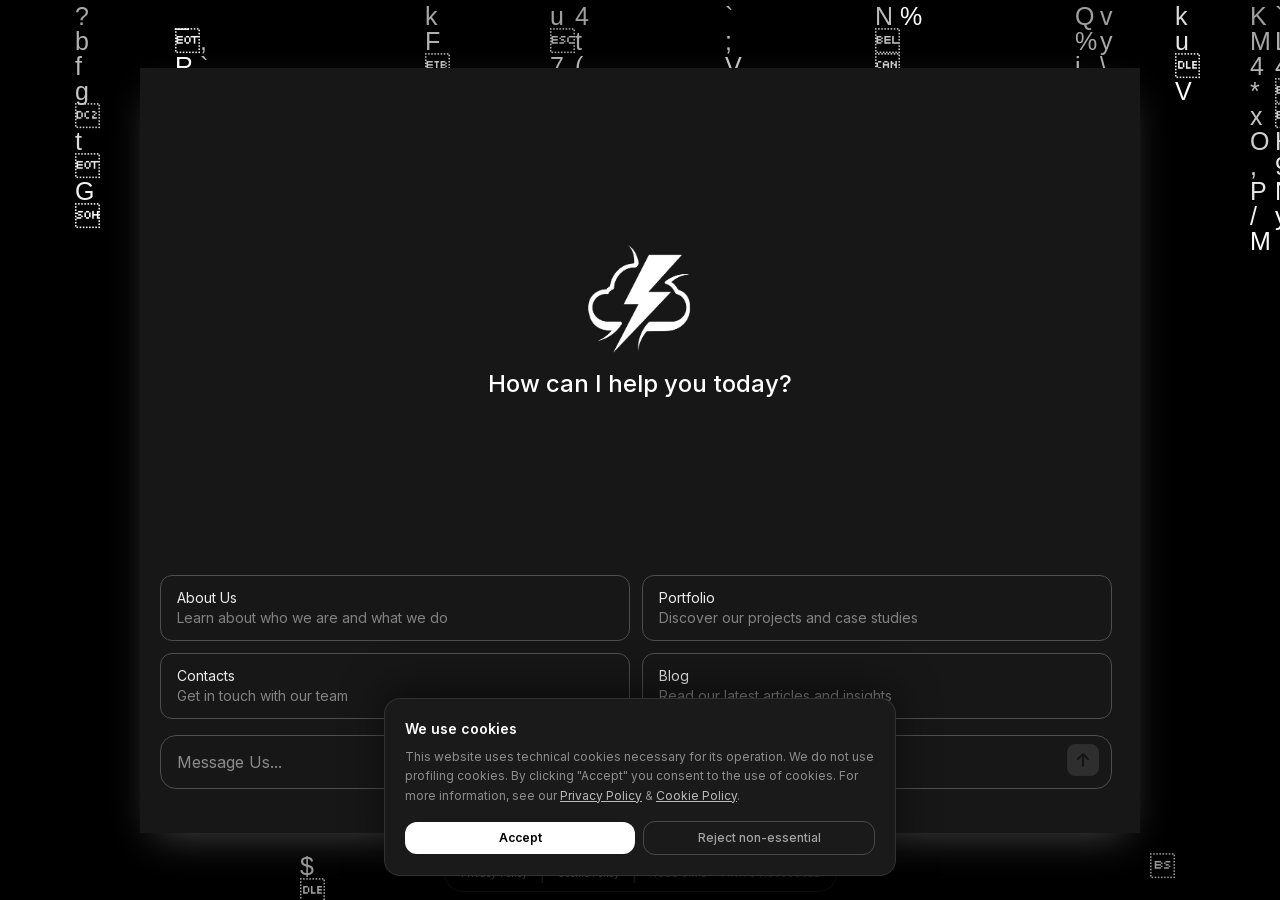
==== commit f20c11b5: "Fix mobile: make initial view scrollable, double logo size Co-Authored-By: Claude Opus 4.6 (1M conte" ====
--- a/index.html
+++ b/index.html
@@ -1 +1 @@
-<!DOCTYPE html><html lang="en"><head><meta charSet="utf-8"/><meta name="viewport" content="width=device-width, initial-scale=1"/><link rel="preload" href="/_next/static/media/e4af272ccee01ff0-s.p.woff2" as="font" crossorigin="" type="font/woff2"/><link rel="stylesheet" href="/_next/static/css/c7d648eccb28fc58.css" crossorigin="" data-precedence="next"/><link rel="preload" as="script" fetchPriority="low" href="/_next/static/chunks/webpack-33765eee035cd877.js" crossorigin=""/><script src="/_next/static/chunks/fd9d1056-0bb21fb122762d6f.js" async="" crossorigin=""></script><script src="/_next/static/chunks/69-0b452d82c1c0f7c9.js" async="" crossorigin=""></script><script src="/_next/static/chunks/main-app-0a4a83fb23160996.js" async="" crossorigin=""></script><script src="/_next/static/chunks/330-7bf4197c8f5532dc.js" async=""></script><script src="/_next/static/chunks/661-37b1d131ebf5c7b7.js" async=""></script><script src="/_next/static/chunks/app/page-8fb05f4961c12a02.js" async=""></script><script src="/_next/static/chunks/app/layout-ee60865bfd4753df.js" async=""></script><title>Nube - Software Development &amp; AI Solutions</title><meta name="description" content="Nube helps companies transform how they operate by developing innovative technological solutions powered by AI and automation."/><link rel="icon" href="/favicon.ico" type="image/x-icon" sizes="16x16"/><meta name="next-size-adjust"/><script src="/_next/static/chunks/polyfills-c67a75d1b6f99dc8.js" crossorigin="" noModule=""></script></head><body class="__className_f367f3"><noscript><iframe src="https://www.googletagmanager.com/ns.html?id=GTM-T33G957V" height="0" width="0" style="display:none;visibility:hidden"></iframe></noscript><main class="h-screen flex md:justify-center justify-end md:items-center items-end w-full bg-bg"><div class="absolute left-0 top-0 w-full h-full overflow-hidden z-10"><canvas style="box-shadow:0 0 10px rgba(255, 255, 255, 0.5)"></canvas></div><div class="bg-[#171717] relative z-20 text-white text-9xl md:h-[85vh] h-[100dvh] 2xl:max-w-[1200px] xl:max-w-[1000px] lg:max-w-[800px] md:max-w-[600px] max-w-[auto] w-full shadow-[0_15px_40px_-15px_rgba(255,255,255,0.3)] flex flex-1 flex-col overflow-hidden blur-bg "><div class="h-full"><main class="relative h-full w-full flex-1 overflow-auto transition-width"><div class="h-full md:p-5 p-2"><div class="h-full flex flex-col"><div class="flex-1 overflow-hidden min-h-0"><div class="relative h-full"><div class="flex h-full flex-col items-center justify-center"><div class="relative"><div class="w-full text-center"><div class="mb-3 2xl:h-32 xl:h-[114px] lg:h-[100px] md:h-[80px] h-[40px] 2xl:w-32 xl:w-[114px] lg:w-[100px] md:w-[80px] w-[40px] mx-auto"><img alt="" loading="lazy" width="1241" height="1241" decoding="async" data-nimg="1" class="w-full h-full" style="color:transparent" src="/_next/static/media/Logo Nube.6eed0f87.png"/></div></div><div class="mb-3 md:mb-5 text-lg md:text-2xl font-medium">How can I help you today?</div></div></div></div></div><div class="w-full pt-2 md:pt-0 dark:border-white/20 md:border-transparent md:dark:border-transparent md:w-[calc(100%-.5rem)]"><form class="stretch mx-2 flex flex-row gap-3 last:mb-2 md:mx-4 md:last:mb-6 lg:mx-auto"><div class="relative flex h-full flex-1 items-stretch flex-col"><div class="w-full mb-2 md:mb-4"><div class="flex justify-between items-center gap-2 md:gap-3 mb-2 md:mb-3 lg:flex-nowrap flex-wrap"></div><div class="flex justify-between items-center gap-2 md:gap-3 lg:flex-nowrap flex-wrap"></div></div><div class="flex w-full items-center"><div class="overflow-hidden [&amp;:has(textarea:focus)]:shadow-[0_2px_6px_rgba(0,0,0,.05)] flex flex-col w-full flex-grow relative border border-[#4e4e4e] dark:text-white rounded-2xl"><textarea placeholder="Message Us..." class="m-0 resize-none w-full border-0 bg-transparent focus:ring-0 focus-visible:ring-0 dark:bg-transparent py-[10px] pr-10 md:py-3.5 md:pr-12 placeholder-white/50 dark:placeholder-white/50 pl-3 md:pl-4 text-base focus:outline-none" style="height:52px;min-height:52px;overflow-y:hidden"></textarea><button class="absolute bottom-2.5 right-2 rounded-lg border p-0.5 text-white transition-colors disabled:text-gray-400 disabled:opacity-10 bg-white md:bottom-3 md:right-3 w-8 h-8" disabled="" type="submit"><span class="flex justify-center items-center" data-state="closed"><svg width="24" height="24" viewBox="0 0 24 24" fill="none" class="text-black"><path d="M7 11L12 6L17 11M12 18V7" stroke="currentColor" stroke-width="2" stroke-linecap="round" stroke-linejoin="round"></path></svg></span></button></div></div></div></form></div></div></div></main></div></div></main><footer class="fixed bottom-0 left-0 right-0 z-10 pointer-events-none"><div class="flex justify-center pb-2"><div class="pointer-events-auto flex items-center gap-3 px-4 py-1.5 rounded-full bg-black/40 backdrop-blur-sm border border-white/5"><a href="/privacy-policy" class="text-[10px] text-white/25 hover:text-white/50 transition">Privacy Policy</a><span class="text-white/10">|</span><a href="/cookie-policy" class="text-[10px] text-white/25 hover:text-white/50 transition">Cookie Policy</a><span class="text-white/10">|</span><span class="text-[10px] text-white/15">NUBE S.R.L. - P.IVA 04109560922</span></div></div></footer><script src="/_next/static/chunks/webpack-33765eee035cd877.js" crossorigin="" async=""></script><script>(self.__next_f=self.__next_f||[]).push([0]);self.__next_f.push([2,null])</script><script>self.__next_f.push([1,"1:HL[\"/_next/static/media/e4af272ccee01ff0-s.p.woff2\",\"font\",{\"crossOrigin\":\"\",\"type\":\"font/woff2\"}]\n2:HL[\"/_next/static/css/c7d648eccb28fc58.css\",\"style\",{\"crossOrigin\":\"\"}]\n0:\"$L3\"\n"])</script><script>self.__next_f.push([1,"4:I[7690,[],\"\"]\n6:I[7831,[],\"\"]\n7:I[3504,[\"330\",\"static/chunks/330-7bf4197c8f5532dc.js\",\"661\",\"static/chunks/661-37b1d131ebf5c7b7.js\",\"931\",\"static/chunks/app/page-8fb05f4961c12a02.js\"],\"\"]\n8:I[5935,[\"185\",\"static/chunks/app/layout-ee60865bfd4753df.js\"],\"\"]\n9:I[5613,[],\"\"]\na:I[1778,[],\"\"]\nb:I[8825,[\"185\",\"static/chunks/app/layout-ee60865bfd4753df.js\"],\"\"]\nc:I[9638,[\"185\",\"static/chunks/app/layout-ee60865bfd4753df.js\"],\"\"]\nd:I[1799,[\"185\",\"static/chunks/app/layout-ee60865bfd4753df.js\"],\"\"]\nf:I[8955,[],\"\"]\n10"])</script><script>self.__next_f.push([1,":[]\n"])</script><script>self.__next_f.push([1,"3:[[[\"$\",\"link\",\"0\",{\"rel\":\"stylesheet\",\"href\":\"/_next/static/css/c7d648eccb28fc58.css\",\"precedence\":\"next\",\"crossOrigin\":\"\"}]],[\"$\",\"$L4\",null,{\"buildId\":\"NEE8zG-wtbVQ7QryOwQNd\",\"assetPrefix\":\"\",\"initialCanonicalUrl\":\"/\",\"initialTree\":[\"\",{\"children\":[\"__PAGE__\",{}]},\"$undefined\",\"$undefined\",true],\"initialSeedData\":[\"\",{\"children\":[\"__PAGE__\",{},[\"$L5\",[\"$\",\"$L6\",null,{\"propsForComponent\":{\"params\":{}},\"Component\":\"$7\",\"isStaticGeneration\":true}],null]]},[null,[\"$\",\"html\",null,{\"lang\":\"en\",\"children\":[[\"$\",\"head\",null,{\"children\":[\"$\",\"$L8\",null,{\"id\":\"gtm\",\"strategy\":\"afterInteractive\",\"children\":\"\\n          (function(w,d,s,l,i){w[l]=w[l]||[];w[l].push({'gtm.start':\\n          new Date().getTime(),event:'gtm.js'});var f=d.getElementsByTagName(s)[0],\\n          j=d.createElement(s),dl=l!='dataLayer'?'\u0026l='+l:'';j.async=true;j.src=\\n          'https://www.googletagmanager.com/gtm.js?id='+i+dl;f.parentNode.insertBefore(j,f);\\n          })(window,document,'script','dataLayer','GTM-T33G957V');\\n        \"}]}],[\"$\",\"body\",null,{\"className\":\"__className_f367f3\",\"children\":[[\"$\",\"noscript\",null,{\"children\":[\"$\",\"iframe\",null,{\"src\":\"https://www.googletagmanager.com/ns.html?id=GTM-T33G957V\",\"height\":\"0\",\"width\":\"0\",\"style\":{\"display\":\"none\",\"visibility\":\"hidden\"}}]}],[\"$\",\"$L9\",null,{\"parallelRouterKey\":\"children\",\"segmentPath\":[\"children\"],\"loading\":\"$undefined\",\"loadingStyles\":\"$undefined\",\"loadingScripts\":\"$undefined\",\"hasLoading\":false,\"error\":\"$undefined\",\"errorStyles\":\"$undefined\",\"errorScripts\":\"$undefined\",\"template\":[\"$\",\"$La\",null,{}],\"templateStyles\":\"$undefined\",\"templateScripts\":\"$undefined\",\"notFound\":[[\"$\",\"title\",null,{\"children\":\"404: This page could not be found.\"}],[\"$\",\"div\",null,{\"style\":{\"fontFamily\":\"system-ui,\\\"Segoe UI\\\",Roboto,Helvetica,Arial,sans-serif,\\\"Apple Color Emoji\\\",\\\"Segoe UI Emoji\\\"\",\"height\":\"100vh\",\"textAlign\":\"center\",\"display\":\"flex\",\"flexDirection\":\"column\",\"alignItems\":\"center\",\"justifyContent\":\"center\"},\"children\":[\"$\",\"div\",null,{\"children\":[[\"$\",\"style\",null,{\"dangerouslySetInnerHTML\":{\"__html\":\"body{color:#000;background:#fff;margin:0}.next-error-h1{border-right:1px solid rgba(0,0,0,.3)}@media (prefers-color-scheme:dark){body{color:#fff;background:#000}.next-error-h1{border-right:1px solid rgba(255,255,255,.3)}}\"}}],[\"$\",\"h1\",null,{\"className\":\"next-error-h1\",\"style\":{\"display\":\"inline-block\",\"margin\":\"0 20px 0 0\",\"padding\":\"0 23px 0 0\",\"fontSize\":24,\"fontWeight\":500,\"verticalAlign\":\"top\",\"lineHeight\":\"49px\"},\"children\":\"404\"}],[\"$\",\"div\",null,{\"style\":{\"display\":\"inline-block\"},\"children\":[\"$\",\"h2\",null,{\"style\":{\"fontSize\":14,\"fontWeight\":400,\"lineHeight\":\"49px\",\"margin\":0},\"children\":\"This page could not be found.\"}]}]]}]}]],\"notFoundStyles\":[],\"styles\":null}],[\"$\",\"$Lb\",null,{}],[\"$\",\"$Lc\",null,{}],[\"$\",\"$Ld\",null,{}]]}]]}],null]],\"initialHead\":[false,\"$Le\"],\"globalErrorComponent\":\"$f\",\"missingSlots\":\"$W10\"}]]\n"])</script><script>self.__next_f.push([1,"e:[[\"$\",\"meta\",\"0\",{\"name\":\"viewport\",\"content\":\"width=device-width, initial-scale=1\"}],[\"$\",\"meta\",\"1\",{\"charSet\":\"utf-8\"}],[\"$\",\"title\",\"2\",{\"children\":\"Nube - Software Development \u0026 AI Solutions\"}],[\"$\",\"meta\",\"3\",{\"name\":\"description\",\"content\":\"Nube helps companies transform how they operate by developing innovative technological solutions powered by AI and automation.\"}],[\"$\",\"link\",\"4\",{\"rel\":\"icon\",\"href\":\"/favicon.ico\",\"type\":\"image/x-icon\",\"sizes\":\"16x16\"}],[\"$\",\"meta\",\"5\",{\"name\":\"next-size-adjust\"}]]\n"])</script><script>self.__next_f.push([1,"5:null\n"])</script><script>self.__next_f.push([1,""])</script></body></html>+<!DOCTYPE html><html lang="en"><head><meta charSet="utf-8"/><meta name="viewport" content="width=device-width, initial-scale=1"/><link rel="preload" href="/_next/static/media/e4af272ccee01ff0-s.p.woff2" as="font" crossorigin="" type="font/woff2"/><link rel="stylesheet" href="/_next/static/css/34e8bf694df3d7e3.css" crossorigin="" data-precedence="next"/><link rel="preload" as="script" fetchPriority="low" href="/_next/static/chunks/webpack-89053116ef436b96.js" crossorigin=""/><script src="/_next/static/chunks/fd9d1056-0bb21fb122762d6f.js" async="" crossorigin=""></script><script src="/_next/static/chunks/69-0b452d82c1c0f7c9.js" async="" crossorigin=""></script><script src="/_next/static/chunks/main-app-0a4a83fb23160996.js" async="" crossorigin=""></script><script src="/_next/static/chunks/330-7bf4197c8f5532dc.js" async=""></script><script src="/_next/static/chunks/661-719980dda041174e.js" async=""></script><script src="/_next/static/chunks/app/page-8fb05f4961c12a02.js" async=""></script><script src="/_next/static/chunks/app/layout-1d9d5200c8d4f03b.js" async=""></script><title>Nube - Software Development &amp; AI Solutions</title><meta name="description" content="Nube helps companies transform how they operate by developing innovative technological solutions powered by AI and automation."/><link rel="icon" href="/favicon.ico" type="image/x-icon" sizes="16x16"/><meta name="next-size-adjust"/><script src="/_next/static/chunks/polyfills-c67a75d1b6f99dc8.js" crossorigin="" noModule=""></script></head><body class="__className_f367f3"><noscript><iframe src="https://www.googletagmanager.com/ns.html?id=GTM-T33G957V" height="0" width="0" style="display:none;visibility:hidden"></iframe></noscript><main class="h-screen flex md:justify-center justify-end md:items-center items-end w-full bg-bg"><div class="absolute left-0 top-0 w-full h-full overflow-hidden z-10"><canvas style="box-shadow:0 0 10px rgba(255, 255, 255, 0.5)"></canvas></div><div class="bg-[#171717] relative z-20 text-white text-9xl md:h-[85vh] h-[100dvh] 2xl:max-w-[1200px] xl:max-w-[1000px] lg:max-w-[800px] md:max-w-[600px] max-w-[auto] w-full shadow-[0_15px_40px_-15px_rgba(255,255,255,0.3)] flex flex-1 flex-col overflow-hidden blur-bg "><div class="h-full"><main class="relative h-full w-full flex-1 overflow-auto transition-width"><div class="h-full md:p-5 p-2"><div class="h-full flex flex-col"><div class="flex-1 overflow-auto min-h-0"><div class="flex h-full flex-col items-center justify-center"><div class="relative"><div class="w-full text-center"><div class="mb-3 2xl:h-32 xl:h-[114px] lg:h-[100px] md:h-[80px] h-[80px] 2xl:w-32 xl:w-[114px] lg:w-[100px] md:w-[80px] w-[80px] mx-auto"><img alt="" loading="lazy" width="1241" height="1241" decoding="async" data-nimg="1" class="w-full h-full" style="color:transparent" src="/_next/static/media/Logo Nube.6eed0f87.png"/></div></div><div class="mb-3 md:mb-5 text-lg md:text-2xl font-medium text-center">How can I help you today?</div></div></div></div><div class="w-full pt-2 md:pt-0 dark:border-white/20 md:border-transparent md:dark:border-transparent md:w-[calc(100%-.5rem)]"><form class="stretch mx-2 flex flex-row gap-3 last:mb-2 md:mx-4 md:last:mb-6 lg:mx-auto"><div class="relative flex h-full flex-1 items-stretch flex-col"><div class="w-full mb-2 md:mb-4"><div class="flex justify-between items-center gap-2 md:gap-3 mb-2 md:mb-3 lg:flex-nowrap flex-wrap"></div><div class="flex justify-between items-center gap-2 md:gap-3 lg:flex-nowrap flex-wrap"></div></div><div class="flex w-full items-center"><div class="overflow-hidden [&amp;:has(textarea:focus)]:shadow-[0_2px_6px_rgba(0,0,0,.05)] flex flex-col w-full flex-grow relative border border-[#4e4e4e] dark:text-white rounded-2xl"><textarea placeholder="Message Us..." class="m-0 resize-none w-full border-0 bg-transparent focus:ring-0 focus-visible:ring-0 dark:bg-transparent py-[10px] pr-10 md:py-3.5 md:pr-12 placeholder-white/50 dark:placeholder-white/50 pl-3 md:pl-4 text-base focus:outline-none" style="height:52px;min-height:52px;overflow-y:hidden"></textarea><button class="absolute bottom-2.5 right-2 rounded-lg border p-0.5 text-white transition-colors disabled:text-gray-400 disabled:opacity-10 bg-white md:bottom-3 md:right-3 w-8 h-8" disabled="" type="submit"><span class="flex justify-center items-center" data-state="closed"><svg width="24" height="24" viewBox="0 0 24 24" fill="none" class="text-black"><path d="M7 11L12 6L17 11M12 18V7" stroke="currentColor" stroke-width="2" stroke-linecap="round" stroke-linejoin="round"></path></svg></span></button></div></div></div></form></div></div></div></main></div></div></main><footer class="fixed bottom-0 left-0 right-0 z-10 pointer-events-none"><div class="flex justify-center pb-2"><div class="pointer-events-auto flex items-center gap-3 px-4 py-1.5 rounded-full bg-black/40 backdrop-blur-sm border border-white/5"><a href="/privacy-policy" class="text-[10px] text-white/25 hover:text-white/50 transition">Privacy Policy</a><span class="text-white/10">|</span><a href="/cookie-policy" class="text-[10px] text-white/25 hover:text-white/50 transition">Cookie Policy</a><span class="text-white/10">|</span><span class="text-[10px] text-white/15">NUBE S.R.L. - P.IVA 04109560922</span></div></div></footer><script src="/_next/static/chunks/webpack-89053116ef436b96.js" crossorigin="" async=""></script><script>(self.__next_f=self.__next_f||[]).push([0]);self.__next_f.push([2,null])</script><script>self.__next_f.push([1,"1:HL[\"/_next/static/media/e4af272ccee01ff0-s.p.woff2\",\"font\",{\"crossOrigin\":\"\",\"type\":\"font/woff2\"}]\n2:HL[\"/_next/static/css/34e8bf694df3d7e3.css\",\"style\",{\"crossOrigin\":\"\"}]\n0:\"$L3\"\n"])</script><script>self.__next_f.push([1,"4:I[7690,[],\"\"]\n6:I[7831,[],\"\"]\n7:I[3504,[\"330\",\"static/chunks/330-7bf4197c8f5532dc.js\",\"661\",\"static/chunks/661-719980dda041174e.js\",\"931\",\"static/chunks/app/page-8fb05f4961c12a02.js\"],\"\"]\n8:I[5935,[\"185\",\"static/chunks/app/layout-1d9d5200c8d4f03b.js\"],\"\"]\n9:I[5613,[],\"\"]\na:I[1778,[],\"\"]\nb:I[8825,[\"185\",\"static/chunks/app/layout-1d9d5200c8d4f03b.js\"],\"\"]\nc:I[9638,[\"185\",\"static/chunks/app/layout-1d9d5200c8d4f03b.js\"],\"\"]\nd:I[1799,[\"185\",\"static/chunks/app/layout-1d9d5200c8d4f03b.js\"],\"\"]\nf:I[8955,[],\"\"]\n10"])</script><script>self.__next_f.push([1,":[]\n"])</script><script>self.__next_f.push([1,"3:[[[\"$\",\"link\",\"0\",{\"rel\":\"stylesheet\",\"href\":\"/_next/static/css/34e8bf694df3d7e3.css\",\"precedence\":\"next\",\"crossOrigin\":\"\"}]],[\"$\",\"$L4\",null,{\"buildId\":\"IGhwatKWMbNOEZPzyK74B\",\"assetPrefix\":\"\",\"initialCanonicalUrl\":\"/\",\"initialTree\":[\"\",{\"children\":[\"__PAGE__\",{}]},\"$undefined\",\"$undefined\",true],\"initialSeedData\":[\"\",{\"children\":[\"__PAGE__\",{},[\"$L5\",[\"$\",\"$L6\",null,{\"propsForComponent\":{\"params\":{}},\"Component\":\"$7\",\"isStaticGeneration\":true}],null]]},[null,[\"$\",\"html\",null,{\"lang\":\"en\",\"children\":[[\"$\",\"head\",null,{\"children\":[\"$\",\"$L8\",null,{\"id\":\"gtm\",\"strategy\":\"afterInteractive\",\"children\":\"\\n          (function(w,d,s,l,i){w[l]=w[l]||[];w[l].push({'gtm.start':\\n          new Date().getTime(),event:'gtm.js'});var f=d.getElementsByTagName(s)[0],\\n          j=d.createElement(s),dl=l!='dataLayer'?'\u0026l='+l:'';j.async=true;j.src=\\n          'https://www.googletagmanager.com/gtm.js?id='+i+dl;f.parentNode.insertBefore(j,f);\\n          })(window,document,'script','dataLayer','GTM-T33G957V');\\n        \"}]}],[\"$\",\"body\",null,{\"className\":\"__className_f367f3\",\"children\":[[\"$\",\"noscript\",null,{\"children\":[\"$\",\"iframe\",null,{\"src\":\"https://www.googletagmanager.com/ns.html?id=GTM-T33G957V\",\"height\":\"0\",\"width\":\"0\",\"style\":{\"display\":\"none\",\"visibility\":\"hidden\"}}]}],[\"$\",\"$L9\",null,{\"parallelRouterKey\":\"children\",\"segmentPath\":[\"children\"],\"loading\":\"$undefined\",\"loadingStyles\":\"$undefined\",\"loadingScripts\":\"$undefined\",\"hasLoading\":false,\"error\":\"$undefined\",\"errorStyles\":\"$undefined\",\"errorScripts\":\"$undefined\",\"template\":[\"$\",\"$La\",null,{}],\"templateStyles\":\"$undefined\",\"templateScripts\":\"$undefined\",\"notFound\":[[\"$\",\"title\",null,{\"children\":\"404: This page could not be found.\"}],[\"$\",\"div\",null,{\"style\":{\"fontFamily\":\"system-ui,\\\"Segoe UI\\\",Roboto,Helvetica,Arial,sans-serif,\\\"Apple Color Emoji\\\",\\\"Segoe UI Emoji\\\"\",\"height\":\"100vh\",\"textAlign\":\"center\",\"display\":\"flex\",\"flexDirection\":\"column\",\"alignItems\":\"center\",\"justifyContent\":\"center\"},\"children\":[\"$\",\"div\",null,{\"children\":[[\"$\",\"style\",null,{\"dangerouslySetInnerHTML\":{\"__html\":\"body{color:#000;background:#fff;margin:0}.next-error-h1{border-right:1px solid rgba(0,0,0,.3)}@media (prefers-color-scheme:dark){body{color:#fff;background:#000}.next-error-h1{border-right:1px solid rgba(255,255,255,.3)}}\"}}],[\"$\",\"h1\",null,{\"className\":\"next-error-h1\",\"style\":{\"display\":\"inline-block\",\"margin\":\"0 20px 0 0\",\"padding\":\"0 23px 0 0\",\"fontSize\":24,\"fontWeight\":500,\"verticalAlign\":\"top\",\"lineHeight\":\"49px\"},\"children\":\"404\"}],[\"$\",\"div\",null,{\"style\":{\"display\":\"inline-block\"},\"children\":[\"$\",\"h2\",null,{\"style\":{\"fontSize\":14,\"fontWeight\":400,\"lineHeight\":\"49px\",\"margin\":0},\"children\":\"This page could not be found.\"}]}]]}]}]],\"notFoundStyles\":[],\"styles\":null}],[\"$\",\"$Lb\",null,{}],[\"$\",\"$Lc\",null,{}],[\"$\",\"$Ld\",null,{}]]}]]}],null]],\"initialHead\":[false,\"$Le\"],\"globalErrorComponent\":\"$f\",\"missingSlots\":\"$W10\"}]]\n"])</script><script>self.__next_f.push([1,"e:[[\"$\",\"meta\",\"0\",{\"name\":\"viewport\",\"content\":\"width=device-width, initial-scale=1\"}],[\"$\",\"meta\",\"1\",{\"charSet\":\"utf-8\"}],[\"$\",\"title\",\"2\",{\"children\":\"Nube - Software Development \u0026 AI Solutions\"}],[\"$\",\"meta\",\"3\",{\"name\":\"description\",\"content\":\"Nube helps companies transform how they operate by developing innovative technological solutions powered by AI and automation.\"}],[\"$\",\"link\",\"4\",{\"rel\":\"icon\",\"href\":\"/favicon.ico\",\"type\":\"image/x-icon\",\"sizes\":\"16x16\"}],[\"$\",\"meta\",\"5\",{\"name\":\"next-size-adjust\"}]]\n"])</script><script>self.__next_f.push([1,"5:null\n"])</script><script>self.__next_f.push([1,""])</script></body></html>
--- a/_next/static/css/34e8bf694df3d7e3.css
+++ b/_next/static/css/34e8bf694df3d7e3.css
@@ -0,0 +1,5 @@
+@font-face{font-family:__Inter_f367f3;font-style:normal;font-weight:100 900;font-display:swap;src:url(/_next/static/media/ba9851c3c22cd980-s.woff2) format("woff2");unicode-range:u+0460-052f,u+1c80-1c8a,u+20b4,u+2de0-2dff,u+a640-a69f,u+fe2e-fe2f}@font-face{font-family:__Inter_f367f3;font-style:normal;font-weight:100 900;font-display:swap;src:url(/_next/static/media/21350d82a1f187e9-s.woff2) format("woff2");unicode-range:u+0301,u+0400-045f,u+0490-0491,u+04b0-04b1,u+2116}@font-face{font-family:__Inter_f367f3;font-style:normal;font-weight:100 900;font-display:swap;src:url(/_next/static/media/c5fe6dc8356a8c31-s.woff2) format("woff2");unicode-range:u+1f??}@font-face{font-family:__Inter_f367f3;font-style:normal;font-weight:100 900;font-display:swap;src:url(/_next/static/media/19cfc7226ec3afaa-s.woff2) format("woff2");unicode-range:u+0370-0377,u+037a-037f,u+0384-038a,u+038c,u+038e-03a1,u+03a3-03ff}@font-face{font-family:__Inter_f367f3;font-style:normal;font-weight:100 900;font-display:swap;src:url(/_next/static/media/df0a9ae256c0569c-s.woff2) format("woff2");unicode-range:u+0102-0103,u+0110-0111,u+0128-0129,u+0168-0169,u+01a0-01a1,u+01af-01b0,u+0300-0301,u+0303-0304,u+0308-0309,u+0323,u+0329,u+1ea0-1ef9,u+20ab}@font-face{font-family:__Inter_f367f3;font-style:normal;font-weight:100 900;font-display:swap;src:url(/_next/static/media/8e9860b6e62d6359-s.woff2) format("woff2");unicode-range:u+0100-02ba,u+02bd-02c5,u+02c7-02cc,u+02ce-02d7,u+02dd-02ff,u+0304,u+0308,u+0329,u+1d00-1dbf,u+1e00-1e9f,u+1ef2-1eff,u+2020,u+20a0-20ab,u+20ad-20c0,u+2113,u+2c60-2c7f,u+a720-a7ff}@font-face{font-family:__Inter_f367f3;font-style:normal;font-weight:100 900;font-display:swap;src:url(/_next/static/media/e4af272ccee01ff0-s.p.woff2) format("woff2");unicode-range:u+00??,u+0131,u+0152-0153,u+02bb-02bc,u+02c6,u+02da,u+02dc,u+0304,u+0308,u+0329,u+2000-206f,u+20ac,u+2122,u+2191,u+2193,u+2212,u+2215,u+feff,u+fffd}@font-face{font-family:__Inter_Fallback_f367f3;src:local("Arial");ascent-override:90.20%;descent-override:22.48%;line-gap-override:0.00%;size-adjust:107.40%}.__className_f367f3{font-family:__Inter_f367f3,__Inter_Fallback_f367f3;font-style:normal}
+
+/*
+! tailwindcss v3.4.1 | MIT License | https://tailwindcss.com
+*/*,:after,:before{box-sizing:border-box;border:0 solid #e5e7eb}:after,:before{--tw-content:""}:host,html{line-height:1.5;-webkit-text-size-adjust:100%;-moz-tab-size:4;-o-tab-size:4;tab-size:4;font-family:ui-sans-serif,system-ui,sans-serif,Apple Color Emoji,Segoe UI Emoji,Segoe UI Symbol,Noto Color Emoji;font-feature-settings:normal;font-variation-settings:normal;-webkit-tap-highlight-color:transparent}body{margin:0;line-height:inherit}hr{height:0;color:inherit;border-top-width:1px}abbr:where([title]){-webkit-text-decoration:underline dotted;text-decoration:underline dotted}h1,h2,h3,h4,h5,h6{font-size:inherit;font-weight:inherit}a{color:inherit;text-decoration:inherit}b,strong{font-weight:bolder}code,kbd,pre,samp{font-family:ui-monospace,SFMono-Regular,Menlo,Monaco,Consolas,Liberation Mono,Courier New,monospace;font-feature-settings:normal;font-variation-settings:normal;font-size:1em}small{font-size:80%}sub,sup{font-size:75%;line-height:0;position:relative;vertical-align:baseline}sub{bottom:-.25em}sup{top:-.5em}table{text-indent:0;border-color:inherit;border-collapse:collapse}button,input,optgroup,select,textarea{font-family:inherit;font-feature-settings:inherit;font-variation-settings:inherit;font-size:100%;font-weight:inherit;line-height:inherit;color:inherit;margin:0;padding:0}button,select{text-transform:none}[type=button],[type=reset],[type=submit],button{-webkit-appearance:button;background-color:transparent;background-image:none}:-moz-focusring{outline:auto}:-moz-ui-invalid{box-shadow:none}progress{vertical-align:baseline}::-webkit-inner-spin-button,::-webkit-outer-spin-button{height:auto}[type=search]{-webkit-appearance:textfield;outline-offset:-2px}::-webkit-search-decoration{-webkit-appearance:none}::-webkit-file-upload-button{-webkit-appearance:button;font:inherit}summary{display:list-item}blockquote,dd,dl,figure,h1,h2,h3,h4,h5,h6,hr,p,pre{margin:0}fieldset{margin:0}fieldset,legend{padding:0}menu,ol,ul{list-style:none;margin:0;padding:0}dialog{padding:0}textarea{resize:vertical}input::-moz-placeholder,textarea::-moz-placeholder{opacity:1;color:#9ca3af}input::placeholder,textarea::placeholder{opacity:1;color:#9ca3af}[role=button],button{cursor:pointer}:disabled{cursor:default}audio,canvas,embed,iframe,img,object,svg,video{display:block;vertical-align:middle}img,video{max-width:100%;height:auto}[hidden]{display:none}*,:after,:before{--tw-border-spacing-x:0;--tw-border-spacing-y:0;--tw-translate-x:0;--tw-translate-y:0;--tw-rotate:0;--tw-skew-x:0;--tw-skew-y:0;--tw-scale-x:1;--tw-scale-y:1;--tw-pan-x: ;--tw-pan-y: ;--tw-pinch-zoom: ;--tw-scroll-snap-strictness:proximity;--tw-gradient-from-position: ;--tw-gradient-via-position: ;--tw-gradient-to-position: ;--tw-ordinal: ;--tw-slashed-zero: ;--tw-numeric-figure: ;--tw-numeric-spacing: ;--tw-numeric-fraction: ;--tw-ring-inset: ;--tw-ring-offset-width:0px;--tw-ring-offset-color:#fff;--tw-ring-color:rgba(59,130,246,.5);--tw-ring-offset-shadow:0 0 #0000;--tw-ring-shadow:0 0 #0000;--tw-shadow:0 0 #0000;--tw-shadow-colored:0 0 #0000;--tw-blur: ;--tw-brightness: ;--tw-contrast: ;--tw-grayscale: ;--tw-hue-rotate: ;--tw-invert: ;--tw-saturate: ;--tw-sepia: ;--tw-drop-shadow: ;--tw-backdrop-blur: ;--tw-backdrop-brightness: ;--tw-backdrop-contrast: ;--tw-backdrop-grayscale: ;--tw-backdrop-hue-rotate: ;--tw-backdrop-invert: ;--tw-backdrop-opacity: ;--tw-backdrop-saturate: ;--tw-backdrop-sepia: }::backdrop{--tw-border-spacing-x:0;--tw-border-spacing-y:0;--tw-translate-x:0;--tw-translate-y:0;--tw-rotate:0;--tw-skew-x:0;--tw-skew-y:0;--tw-scale-x:1;--tw-scale-y:1;--tw-pan-x: ;--tw-pan-y: ;--tw-pinch-zoom: ;--tw-scroll-snap-strictness:proximity;--tw-gradient-from-position: ;--tw-gradient-via-position: ;--tw-gradient-to-position: ;--tw-ordinal: ;--tw-slashed-zero: ;--tw-numeric-figure: ;--tw-numeric-spacing: ;--tw-numeric-fraction: ;--tw-ring-inset: ;--tw-ring-offset-width:0px;--tw-ring-offset-color:#fff;--tw-ring-color:rgba(59,130,246,.5);--tw-ring-offset-shadow:0 0 #0000;--tw-ring-shadow:0 0 #0000;--tw-shadow:0 0 #0000;--tw-shadow-colored:0 0 #0000;--tw-blur: ;--tw-brightness: ;--tw-contrast: ;--tw-grayscale: ;--tw-hue-rotate: ;--tw-invert: ;--tw-saturate: ;--tw-sepia: ;--tw-drop-shadow: ;--tw-backdrop-blur: ;--tw-backdrop-brightness: ;--tw-backdrop-contrast: ;--tw-backdrop-grayscale: ;--tw-backdrop-hue-rotate: ;--tw-backdrop-invert: ;--tw-backdrop-opacity: ;--tw-backdrop-saturate: ;--tw-backdrop-sepia: }.pointer-events-none{pointer-events:none}.pointer-events-auto{pointer-events:auto}.\!visible{visibility:visible!important}.visible{visibility:visible}.fixed{position:fixed}.absolute{position:absolute}.relative{position:relative}.bottom-0{bottom:0}.bottom-2{bottom:.5rem}.bottom-2\.5{bottom:.625rem}.left-0{left:0}.right-0{right:0}.right-2{right:.5rem}.top-0{top:0}.z-10{z-index:10}.z-20{z-index:20}.z-\[100\]{z-index:100}.m-0{margin:0}.m-auto{margin:auto}.-mx-1{margin-left:-.25rem;margin-right:-.25rem}.mx-2{margin-left:.5rem;margin-right:.5rem}.mx-auto{margin-left:auto;margin-right:auto}.my-3{margin-top:.75rem;margin-bottom:.75rem}.mb-1{margin-bottom:.25rem}.mb-2{margin-bottom:.5rem}.mb-3{margin-bottom:.75rem}.mb-4{margin-bottom:1rem}.mb-8{margin-bottom:2rem}.mt-12{margin-top:3rem}.mt-2{margin-top:.5rem}.mt-4{margin-top:1rem}.mt-6{margin-top:1.5rem}.mt-8{margin-top:2rem}.block{display:block}.inline-block{display:inline-block}.flex{display:flex}.table{display:table}.hidden{display:none}.h-1{height:.25rem}.h-1\.5{height:.375rem}.h-2{height:.5rem}.h-7{height:1.75rem}.h-8{height:2rem}.h-\[100dvh\]{height:100dvh}.h-\[60px\]{height:60px}.h-\[78vh\]{height:78vh}.h-\[80px\]{height:80px}.h-auto{height:auto}.h-full{height:100%}.h-screen{height:100vh}.max-h-48{max-height:12rem}.min-h-0{min-height:0}.min-h-\[20px\]{min-height:20px}.min-h-screen{min-height:100vh}.w-1{width:.25rem}.w-1\.5{width:.375rem}.w-2{width:.5rem}.w-7{width:1.75rem}.w-8{width:2rem}.w-\[60px\]{width:60px}.w-\[80px\]{width:80px}.w-full{width:100%}.max-w-3xl{max-width:48rem}.max-w-\[80\%\]{max-width:80%}.max-w-\[auto\]{max-width:auto}.max-w-lg{max-width:32rem}.max-w-none{max-width:none}.flex-1{flex:1 1 0%}.flex-shrink-0{flex-shrink:0}.flex-grow{flex-grow:1}.transform{transform:translate(var(--tw-translate-x),var(--tw-translate-y)) rotate(var(--tw-rotate)) skewX(var(--tw-skew-x)) skewY(var(--tw-skew-y)) scaleX(var(--tw-scale-x)) scaleY(var(--tw-scale-y))}@keyframes bounce{0%,to{transform:translateY(-25%);animation-timing-function:cubic-bezier(.8,0,1,1)}50%{transform:none;animation-timing-function:cubic-bezier(0,0,.2,1)}}.animate-bounce{animation:bounce 1s infinite}.select-none{-webkit-user-select:none;-moz-user-select:none;user-select:none}.resize-none{resize:none}.flex-row{flex-direction:row}.flex-row-reverse{flex-direction:row-reverse}.flex-col{flex-direction:column}.flex-wrap{flex-wrap:wrap}.items-start{align-items:flex-start}.items-end{align-items:flex-end}.items-center{align-items:center}.items-stretch{align-items:stretch}.justify-end{justify-content:flex-end}.justify-center{justify-content:center}.justify-between{justify-content:space-between}.gap-1{gap:.25rem}.gap-1\.5{gap:.375rem}.gap-2{gap:.5rem}.gap-3{gap:.75rem}.space-y-6>:not([hidden])~:not([hidden]){--tw-space-y-reverse:0;margin-top:calc(1.5rem * calc(1 - var(--tw-space-y-reverse)));margin-bottom:calc(1.5rem * var(--tw-space-y-reverse))}.overflow-auto{overflow:auto}.overflow-hidden{overflow:hidden}.overflow-x-auto{overflow-x:auto}.overflow-y-auto{overflow-y:auto}.truncate{overflow:hidden;text-overflow:ellipsis;white-space:nowrap}.whitespace-pre-wrap{white-space:pre-wrap}.break-words{overflow-wrap:break-word}.rounded{border-radius:.25rem}.rounded-2xl{border-radius:1rem}.rounded-full{border-radius:9999px}.rounded-lg{border-radius:.5rem}.rounded-xl{border-radius:.75rem}.rounded-tl-sm{border-top-left-radius:.125rem}.rounded-tr-sm{border-top-right-radius:.125rem}.border{border-width:1px}.border-0{border-width:0}.border-b{border-bottom-width:1px}.border-t{border-top-width:1px}.border-\[\#4e4e4e\]{--tw-border-opacity:1;border-color:rgb(78 78 78/var(--tw-border-opacity))}.border-white\/10{border-color:hsla(0,0%,100%,.1)}.border-white\/20{border-color:hsla(0,0%,100%,.2)}.border-white\/5{border-color:hsla(0,0%,100%,.05)}.bg-\[\#171717\]{--tw-bg-opacity:1;background-color:rgb(23 23 23/var(--tw-bg-opacity))}.bg-\[\#1a1a1a\]{--tw-bg-opacity:1;background-color:rgb(26 26 26/var(--tw-bg-opacity))}.bg-\[\#252525\]{--tw-bg-opacity:1;background-color:rgb(37 37 37/var(--tw-bg-opacity))}.bg-\[\#2f2f2f\]{--tw-bg-opacity:1;background-color:rgb(47 47 47/var(--tw-bg-opacity))}.bg-black{--tw-bg-opacity:1;background-color:rgb(0 0 0/var(--tw-bg-opacity))}.bg-black\/40{background-color:rgba(0,0,0,.4)}.bg-transparent{background-color:transparent}.bg-white{--tw-bg-opacity:1;background-color:rgb(255 255 255/var(--tw-bg-opacity))}.bg-white\/40{background-color:hsla(0,0%,100%,.4)}.bg-white\/5{background-color:hsla(0,0%,100%,.05)}.object-cover{-o-object-fit:cover;object-fit:cover}.p-0{padding:0}.p-0\.5{padding:.125rem}.p-2{padding:.5rem}.p-4{padding:1rem}.p-5{padding:1.25rem}.px-2{padding-left:.5rem;padding-right:.5rem}.px-3{padding-left:.75rem;padding-right:.75rem}.px-4{padding-left:1rem;padding-right:1rem}.px-6{padding-left:1.5rem;padding-right:1.5rem}.py-0{padding-top:0;padding-bottom:0}.py-0\.5{padding-top:.125rem;padding-bottom:.125rem}.py-1{padding-top:.25rem;padding-bottom:.25rem}.py-1\.5{padding-top:.375rem;padding-bottom:.375rem}.py-16{padding-top:4rem;padding-bottom:4rem}.py-2{padding-top:.5rem;padding-bottom:.5rem}.py-2\.5{padding-top:.625rem;padding-bottom:.625rem}.py-3{padding-top:.75rem;padding-bottom:.75rem}.py-\[10px\]{padding-top:10px;padding-bottom:10px}.pb-2{padding-bottom:.5rem}.pb-9{padding-bottom:2.25rem}.pl-3{padding-left:.75rem}.pr-10{padding-right:2.5rem}.pr-4{padding-right:1rem}.pt-0{padding-top:0}.pt-0\.5{padding-top:.125rem}.pt-2{padding-top:.5rem}.pt-6{padding-top:1.5rem}.text-left{text-align:left}.text-center{text-align:center}.text-right{text-align:right}.font-mono{font-family:ui-monospace,SFMono-Regular,Menlo,Monaco,Consolas,Liberation Mono,Courier New,monospace}.text-3xl{font-size:1.875rem;line-height:2.25rem}.text-9xl{font-size:8rem;line-height:1}.text-\[10px\]{font-size:10px}.text-base{font-size:1rem;line-height:1.5rem}.text-lg{font-size:1.125rem;line-height:1.75rem}.text-sm{font-size:.875rem;line-height:1.25rem}.text-xs{font-size:.75rem;line-height:1rem}.font-bold{font-weight:700}.font-medium{font-weight:500}.font-normal{font-weight:400}.font-semibold{font-weight:600}.italic{font-style:italic}.leading-relaxed{line-height:1.625}.text-\[\#ececec\]{--tw-text-opacity:1;color:rgb(236 236 236/var(--tw-text-opacity))}.text-black{--tw-text-opacity:1;color:rgb(0 0 0/var(--tw-text-opacity))}.text-white{--tw-text-opacity:1;color:rgb(255 255 255/var(--tw-text-opacity))}.text-white\/10{color:hsla(0,0%,100%,.1)}.text-white\/15{color:hsla(0,0%,100%,.15)}.text-white\/25{color:hsla(0,0%,100%,.25)}.text-white\/30{color:hsla(0,0%,100%,.3)}.text-white\/40{color:hsla(0,0%,100%,.4)}.text-white\/50{color:hsla(0,0%,100%,.5)}.text-white\/60{color:hsla(0,0%,100%,.6)}.text-white\/70{color:hsla(0,0%,100%,.7)}.underline{text-decoration-line:underline}.placeholder-white\/50::-moz-placeholder{color:hsla(0,0%,100%,.5)}.placeholder-white\/50::placeholder{color:hsla(0,0%,100%,.5)}.opacity-50{opacity:.5}.shadow{--tw-shadow:0 1px 3px 0 rgba(0,0,0,.1),0 1px 2px -1px rgba(0,0,0,.1);--tw-shadow-colored:0 1px 3px 0 var(--tw-shadow-color),0 1px 2px -1px var(--tw-shadow-color)}.shadow,.shadow-\[0_-10px_40px_rgba\(0\2c 0\2c 0\2c 0\.5\)\]{box-shadow:var(--tw-ring-offset-shadow,0 0 #0000),var(--tw-ring-shadow,0 0 #0000),var(--tw-shadow)}.shadow-\[0_-10px_40px_rgba\(0\2c 0\2c 0\2c 0\.5\)\]{--tw-shadow:0 -10px 40px rgba(0,0,0,.5);--tw-shadow-colored:0 -10px 40px var(--tw-shadow-color)}.shadow-\[0_15px_40px_-15px_rgba\(255\2c 255\2c 255\2c 0\.3\)\]{--tw-shadow:0 15px 40px -15px hsla(0,0%,100%,.3);--tw-shadow-colored:0 15px 40px -15px var(--tw-shadow-color);box-shadow:var(--tw-ring-offset-shadow,0 0 #0000),var(--tw-ring-shadow,0 0 #0000),var(--tw-shadow)}.blur{--tw-blur:blur(8px);filter:var(--tw-blur) var(--tw-brightness) var(--tw-contrast) var(--tw-grayscale) var(--tw-hue-rotate) var(--tw-invert) var(--tw-saturate) var(--tw-sepia) var(--tw-drop-shadow)}.backdrop-blur-sm{--tw-backdrop-blur:blur(4px);-webkit-backdrop-filter:var(--tw-backdrop-blur) var(--tw-backdrop-brightness) var(--tw-backdrop-contrast) var(--tw-backdrop-grayscale) var(--tw-backdrop-hue-rotate) var(--tw-backdrop-invert) var(--tw-backdrop-opacity) var(--tw-backdrop-saturate) var(--tw-backdrop-sepia);backdrop-filter:var(--tw-backdrop-blur) var(--tw-backdrop-brightness) var(--tw-backdrop-contrast) var(--tw-backdrop-grayscale) var(--tw-backdrop-hue-rotate) var(--tw-backdrop-invert) var(--tw-backdrop-opacity) var(--tw-backdrop-saturate) var(--tw-backdrop-sepia)}.transition{transition-property:color,background-color,border-color,text-decoration-color,fill,stroke,opacity,box-shadow,transform,filter,-webkit-backdrop-filter;transition-property:color,background-color,border-color,text-decoration-color,fill,stroke,opacity,box-shadow,transform,filter,backdrop-filter;transition-property:color,background-color,border-color,text-decoration-color,fill,stroke,opacity,box-shadow,transform,filter,backdrop-filter,-webkit-backdrop-filter;transition-timing-function:cubic-bezier(.4,0,.2,1);transition-duration:.15s}.transition-colors{transition-property:color,background-color,border-color,text-decoration-color,fill,stroke;transition-timing-function:cubic-bezier(.4,0,.2,1);transition-duration:.15s}body,html{height:100%;margin:0;overflow:hidden;background:#000}body{display:flex;align-items:center;justify-content:center}body:has(.legal-page){overflow:auto;display:block}#bg-matrix{display:flex}#bg-matrix p{line-height:1}#bg-matrix span{display:block;width:2vmax;height:2vmax;font-size:2vmax;color:hsla(0,0%,100%,.1);text-align:center;font-family:Helvetica Neue,Helvetica,sans-serif}.transition-width{transition-duration:.15s;transition-property:width;transition-timing-function:cubic-bezier(.4,0,.2,1)}.hide-cursor-animation .ti-cursor{opacity:0;display:none!important}@media screen and (max-width:767px){.bg-bg,.blur-bg{position:relative}.bg-bg:after{position:absolute;left:0;top:72px;background:linear-gradient(180deg,hsla(0,0%,4%,0),rgba(0,0,1,0) .01%,#000001 86.93%,#000002 107.44%);content:"";width:100%;height:calc(22vh - 70px);z-index:15}}.last\:mb-2:last-child{margin-bottom:.5rem}.hover\:bg-\[\#2f2f2f\]:hover{--tw-bg-opacity:1;background-color:rgb(47 47 47/var(--tw-bg-opacity))}.hover\:bg-white\/5:hover{background-color:hsla(0,0%,100%,.05)}.hover\:bg-white\/90:hover{background-color:hsla(0,0%,100%,.9)}.hover\:text-white:hover{--tw-text-opacity:1;color:rgb(255 255 255/var(--tw-text-opacity))}.hover\:text-white\/50:hover{color:hsla(0,0%,100%,.5)}.hover\:text-white\/60:hover{color:hsla(0,0%,100%,.6)}.hover\:text-white\/70:hover{color:hsla(0,0%,100%,.7)}.hover\:text-white\/80:hover{color:hsla(0,0%,100%,.8)}.focus\:outline-none:focus{outline:2px solid transparent;outline-offset:2px}.focus\:ring-0:focus{--tw-ring-offset-shadow:var(--tw-ring-inset) 0 0 0 var(--tw-ring-offset-width) var(--tw-ring-offset-color);--tw-ring-shadow:var(--tw-ring-inset) 0 0 0 calc(0px + var(--tw-ring-offset-width)) var(--tw-ring-color);box-shadow:var(--tw-ring-offset-shadow),var(--tw-ring-shadow),var(--tw-shadow,0 0 #0000)}.focus-visible\:ring-0:focus-visible{--tw-ring-offset-shadow:var(--tw-ring-inset) 0 0 0 var(--tw-ring-offset-width) var(--tw-ring-offset-color);--tw-ring-shadow:var(--tw-ring-inset) 0 0 0 calc(0px + var(--tw-ring-offset-width)) var(--tw-ring-color);box-shadow:var(--tw-ring-offset-shadow),var(--tw-ring-shadow),var(--tw-shadow,0 0 #0000)}.disabled\:text-gray-400:disabled{--tw-text-opacity:1;color:rgb(156 163 175/var(--tw-text-opacity))}.disabled\:opacity-10:disabled{opacity:.1}@media (min-width:768px){.md\:bottom-3{bottom:.75rem}.md\:right-3{right:.75rem}.md\:mx-4{margin-left:1rem;margin-right:1rem}.md\:mb-3{margin-bottom:.75rem}.md\:mb-4{margin-bottom:1rem}.md\:mb-5{margin-bottom:1.25rem}.md\:h-\[80px\]{height:80px}.md\:h-\[85vh\]{height:85vh}.md\:w-\[80px\]{width:80px}.md\:w-\[calc\(100\%-\.5rem\)\]{width:calc(100% - .5rem)}.md\:max-w-\[600px\]{max-width:600px}.md\:items-center{align-items:center}.md\:justify-center{justify-content:center}.md\:gap-3{gap:.75rem}.md\:truncate{overflow:hidden;text-overflow:ellipsis;white-space:nowrap}.md\:border-transparent{border-color:transparent}.md\:p-5{padding:1.25rem}.md\:p-6{padding:1.5rem}.md\:px-4{padding-left:1rem;padding-right:1rem}.md\:px-5{padding-left:1.25rem;padding-right:1.25rem}.md\:py-3{padding-top:.75rem;padding-bottom:.75rem}.md\:py-3\.5{padding-top:.875rem;padding-bottom:.875rem}.md\:pl-4{padding-left:1rem}.md\:pr-12{padding-right:3rem}.md\:pt-0{padding-top:0}.md\:text-2xl{font-size:1.5rem;line-height:2rem}.md\:last\:mb-6:last-child{margin-bottom:1.5rem}}@media (min-width:1024px){.lg\:mx-auto{margin-left:auto;margin-right:auto}.lg\:h-\[100px\]{height:100px}.lg\:w-\[100px\]{width:100px}.lg\:max-w-\[800px\]{max-width:800px}.lg\:flex-nowrap{flex-wrap:nowrap}.lg\:px-1{padding-left:.25rem;padding-right:.25rem}}@media (min-width:1280px){.xl\:h-\[114px\]{height:114px}.xl\:w-\[114px\]{width:114px}.xl\:max-w-\[1000px\]{max-width:1000px}.xl\:px-5{padding-left:1.25rem;padding-right:1.25rem}}@media (min-width:1536px){.\32xl\:h-32{height:8rem}.\32xl\:w-32{width:8rem}.\32xl\:max-w-\[1200px\]{max-width:1200px}}@media (prefers-color-scheme:dark){.dark\:border-white\/20{border-color:hsla(0,0%,100%,.2)}.dark\:bg-transparent{background-color:transparent}.dark\:text-white{--tw-text-opacity:1;color:rgb(255 255 255/var(--tw-text-opacity))}.dark\:placeholder-white\/50::-moz-placeholder{color:hsla(0,0%,100%,.5)}.dark\:placeholder-white\/50::placeholder{color:hsla(0,0%,100%,.5)}}@media (min-width:768px){@media (prefers-color-scheme:dark){.md\:dark\:border-transparent{border-color:transparent}}}.\[\&\:has\(textarea\:focus\)\]\:shadow-\[0_2px_6px_rgba\(0\2c 0\2c 0\2c \.05\)\]:has(textarea:focus){--tw-shadow:0 2px 6px rgba(0,0,0,.05);--tw-shadow-colored:0 2px 6px var(--tw-shadow-color);box-shadow:var(--tw-ring-offset-shadow,0 0 #0000),var(--tw-ring-shadow,0 0 #0000),var(--tw-shadow)}
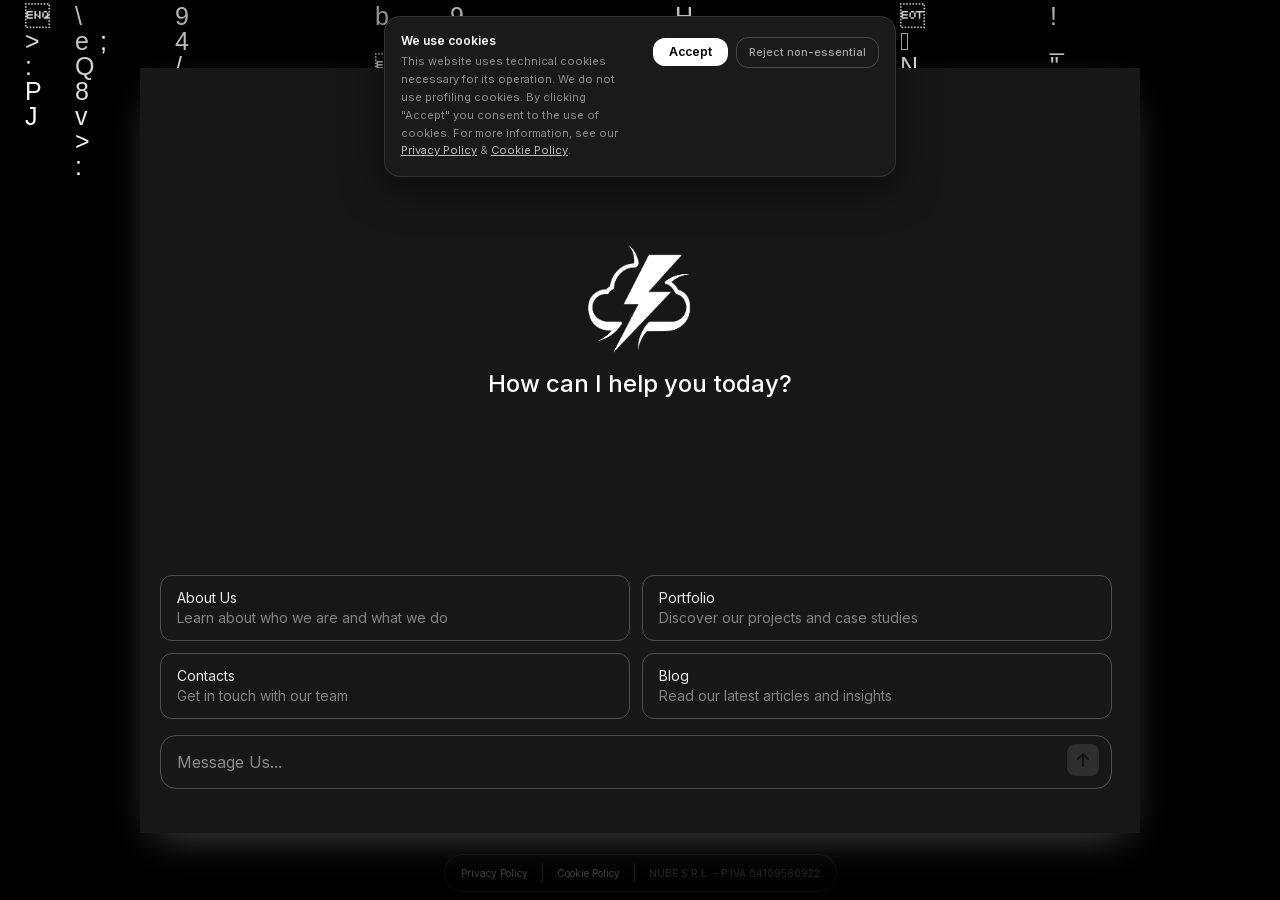
==== commit 0a8f25ed: "Move cookie banner to top, fix mobile layout - Cookie banner now slides from top instead of covering" ====
--- a/index.html
+++ b/index.html
@@ -1 +1 @@
-<!DOCTYPE html><html lang="en"><head><meta charSet="utf-8"/><meta name="viewport" content="width=device-width, initial-scale=1"/><link rel="preload" href="/_next/static/media/e4af272ccee01ff0-s.p.woff2" as="font" crossorigin="" type="font/woff2"/><link rel="stylesheet" href="/_next/static/css/34e8bf694df3d7e3.css" crossorigin="" data-precedence="next"/><link rel="preload" as="script" fetchPriority="low" href="/_next/static/chunks/webpack-89053116ef436b96.js" crossorigin=""/><script src="/_next/static/chunks/fd9d1056-0bb21fb122762d6f.js" async="" crossorigin=""></script><script src="/_next/static/chunks/69-0b452d82c1c0f7c9.js" async="" crossorigin=""></script><script src="/_next/static/chunks/main-app-0a4a83fb23160996.js" async="" crossorigin=""></script><script src="/_next/static/chunks/330-7bf4197c8f5532dc.js" async=""></script><script src="/_next/static/chunks/661-719980dda041174e.js" async=""></script><script src="/_next/static/chunks/app/page-8fb05f4961c12a02.js" async=""></script><script src="/_next/static/chunks/app/layout-1d9d5200c8d4f03b.js" async=""></script><title>Nube - Software Development &amp; AI Solutions</title><meta name="description" content="Nube helps companies transform how they operate by developing innovative technological solutions powered by AI and automation."/><link rel="icon" href="/favicon.ico" type="image/x-icon" sizes="16x16"/><meta name="next-size-adjust"/><script src="/_next/static/chunks/polyfills-c67a75d1b6f99dc8.js" crossorigin="" noModule=""></script></head><body class="__className_f367f3"><noscript><iframe src="https://www.googletagmanager.com/ns.html?id=GTM-T33G957V" height="0" width="0" style="display:none;visibility:hidden"></iframe></noscript><main class="h-screen flex md:justify-center justify-end md:items-center items-end w-full bg-bg"><div class="absolute left-0 top-0 w-full h-full overflow-hidden z-10"><canvas style="box-shadow:0 0 10px rgba(255, 255, 255, 0.5)"></canvas></div><div class="bg-[#171717] relative z-20 text-white text-9xl md:h-[85vh] h-[100dvh] 2xl:max-w-[1200px] xl:max-w-[1000px] lg:max-w-[800px] md:max-w-[600px] max-w-[auto] w-full shadow-[0_15px_40px_-15px_rgba(255,255,255,0.3)] flex flex-1 flex-col overflow-hidden blur-bg "><div class="h-full"><main class="relative h-full w-full flex-1 overflow-auto transition-width"><div class="h-full md:p-5 p-2"><div class="h-full flex flex-col"><div class="flex-1 overflow-auto min-h-0"><div class="flex h-full flex-col items-center justify-center"><div class="relative"><div class="w-full text-center"><div class="mb-3 2xl:h-32 xl:h-[114px] lg:h-[100px] md:h-[80px] h-[80px] 2xl:w-32 xl:w-[114px] lg:w-[100px] md:w-[80px] w-[80px] mx-auto"><img alt="" loading="lazy" width="1241" height="1241" decoding="async" data-nimg="1" class="w-full h-full" style="color:transparent" src="/_next/static/media/Logo Nube.6eed0f87.png"/></div></div><div class="mb-3 md:mb-5 text-lg md:text-2xl font-medium text-center">How can I help you today?</div></div></div></div><div class="w-full pt-2 md:pt-0 dark:border-white/20 md:border-transparent md:dark:border-transparent md:w-[calc(100%-.5rem)]"><form class="stretch mx-2 flex flex-row gap-3 last:mb-2 md:mx-4 md:last:mb-6 lg:mx-auto"><div class="relative flex h-full flex-1 items-stretch flex-col"><div class="w-full mb-2 md:mb-4"><div class="flex justify-between items-center gap-2 md:gap-3 mb-2 md:mb-3 lg:flex-nowrap flex-wrap"></div><div class="flex justify-between items-center gap-2 md:gap-3 lg:flex-nowrap flex-wrap"></div></div><div class="flex w-full items-center"><div class="overflow-hidden [&amp;:has(textarea:focus)]:shadow-[0_2px_6px_rgba(0,0,0,.05)] flex flex-col w-full flex-grow relative border border-[#4e4e4e] dark:text-white rounded-2xl"><textarea placeholder="Message Us..." class="m-0 resize-none w-full border-0 bg-transparent focus:ring-0 focus-visible:ring-0 dark:bg-transparent py-[10px] pr-10 md:py-3.5 md:pr-12 placeholder-white/50 dark:placeholder-white/50 pl-3 md:pl-4 text-base focus:outline-none" style="height:52px;min-height:52px;overflow-y:hidden"></textarea><button class="absolute bottom-2.5 right-2 rounded-lg border p-0.5 text-white transition-colors disabled:text-gray-400 disabled:opacity-10 bg-white md:bottom-3 md:right-3 w-8 h-8" disabled="" type="submit"><span class="flex justify-center items-center" data-state="closed"><svg width="24" height="24" viewBox="0 0 24 24" fill="none" class="text-black"><path d="M7 11L12 6L17 11M12 18V7" stroke="currentColor" stroke-width="2" stroke-linecap="round" stroke-linejoin="round"></path></svg></span></button></div></div></div></form></div></div></div></main></div></div></main><footer class="fixed bottom-0 left-0 right-0 z-10 pointer-events-none"><div class="flex justify-center pb-2"><div class="pointer-events-auto flex items-center gap-3 px-4 py-1.5 rounded-full bg-black/40 backdrop-blur-sm border border-white/5"><a href="/privacy-policy" class="text-[10px] text-white/25 hover:text-white/50 transition">Privacy Policy</a><span class="text-white/10">|</span><a href="/cookie-policy" class="text-[10px] text-white/25 hover:text-white/50 transition">Cookie Policy</a><span class="text-white/10">|</span><span class="text-[10px] text-white/15">NUBE S.R.L. - P.IVA 04109560922</span></div></div></footer><script src="/_next/static/chunks/webpack-89053116ef436b96.js" crossorigin="" async=""></script><script>(self.__next_f=self.__next_f||[]).push([0]);self.__next_f.push([2,null])</script><script>self.__next_f.push([1,"1:HL[\"/_next/static/media/e4af272ccee01ff0-s.p.woff2\",\"font\",{\"crossOrigin\":\"\",\"type\":\"font/woff2\"}]\n2:HL[\"/_next/static/css/34e8bf694df3d7e3.css\",\"style\",{\"crossOrigin\":\"\"}]\n0:\"$L3\"\n"])</script><script>self.__next_f.push([1,"4:I[7690,[],\"\"]\n6:I[7831,[],\"\"]\n7:I[3504,[\"330\",\"static/chunks/330-7bf4197c8f5532dc.js\",\"661\",\"static/chunks/661-719980dda041174e.js\",\"931\",\"static/chunks/app/page-8fb05f4961c12a02.js\"],\"\"]\n8:I[5935,[\"185\",\"static/chunks/app/layout-1d9d5200c8d4f03b.js\"],\"\"]\n9:I[5613,[],\"\"]\na:I[1778,[],\"\"]\nb:I[8825,[\"185\",\"static/chunks/app/layout-1d9d5200c8d4f03b.js\"],\"\"]\nc:I[9638,[\"185\",\"static/chunks/app/layout-1d9d5200c8d4f03b.js\"],\"\"]\nd:I[1799,[\"185\",\"static/chunks/app/layout-1d9d5200c8d4f03b.js\"],\"\"]\nf:I[8955,[],\"\"]\n10"])</script><script>self.__next_f.push([1,":[]\n"])</script><script>self.__next_f.push([1,"3:[[[\"$\",\"link\",\"0\",{\"rel\":\"stylesheet\",\"href\":\"/_next/static/css/34e8bf694df3d7e3.css\",\"precedence\":\"next\",\"crossOrigin\":\"\"}]],[\"$\",\"$L4\",null,{\"buildId\":\"IGhwatKWMbNOEZPzyK74B\",\"assetPrefix\":\"\",\"initialCanonicalUrl\":\"/\",\"initialTree\":[\"\",{\"children\":[\"__PAGE__\",{}]},\"$undefined\",\"$undefined\",true],\"initialSeedData\":[\"\",{\"children\":[\"__PAGE__\",{},[\"$L5\",[\"$\",\"$L6\",null,{\"propsForComponent\":{\"params\":{}},\"Component\":\"$7\",\"isStaticGeneration\":true}],null]]},[null,[\"$\",\"html\",null,{\"lang\":\"en\",\"children\":[[\"$\",\"head\",null,{\"children\":[\"$\",\"$L8\",null,{\"id\":\"gtm\",\"strategy\":\"afterInteractive\",\"children\":\"\\n          (function(w,d,s,l,i){w[l]=w[l]||[];w[l].push({'gtm.start':\\n          new Date().getTime(),event:'gtm.js'});var f=d.getElementsByTagName(s)[0],\\n          j=d.createElement(s),dl=l!='dataLayer'?'\u0026l='+l:'';j.async=true;j.src=\\n          'https://www.googletagmanager.com/gtm.js?id='+i+dl;f.parentNode.insertBefore(j,f);\\n          })(window,document,'script','dataLayer','GTM-T33G957V');\\n        \"}]}],[\"$\",\"body\",null,{\"className\":\"__className_f367f3\",\"children\":[[\"$\",\"noscript\",null,{\"children\":[\"$\",\"iframe\",null,{\"src\":\"https://www.googletagmanager.com/ns.html?id=GTM-T33G957V\",\"height\":\"0\",\"width\":\"0\",\"style\":{\"display\":\"none\",\"visibility\":\"hidden\"}}]}],[\"$\",\"$L9\",null,{\"parallelRouterKey\":\"children\",\"segmentPath\":[\"children\"],\"loading\":\"$undefined\",\"loadingStyles\":\"$undefined\",\"loadingScripts\":\"$undefined\",\"hasLoading\":false,\"error\":\"$undefined\",\"errorStyles\":\"$undefined\",\"errorScripts\":\"$undefined\",\"template\":[\"$\",\"$La\",null,{}],\"templateStyles\":\"$undefined\",\"templateScripts\":\"$undefined\",\"notFound\":[[\"$\",\"title\",null,{\"children\":\"404: This page could not be found.\"}],[\"$\",\"div\",null,{\"style\":{\"fontFamily\":\"system-ui,\\\"Segoe UI\\\",Roboto,Helvetica,Arial,sans-serif,\\\"Apple Color Emoji\\\",\\\"Segoe UI Emoji\\\"\",\"height\":\"100vh\",\"textAlign\":\"center\",\"display\":\"flex\",\"flexDirection\":\"column\",\"alignItems\":\"center\",\"justifyContent\":\"center\"},\"children\":[\"$\",\"div\",null,{\"children\":[[\"$\",\"style\",null,{\"dangerouslySetInnerHTML\":{\"__html\":\"body{color:#000;background:#fff;margin:0}.next-error-h1{border-right:1px solid rgba(0,0,0,.3)}@media (prefers-color-scheme:dark){body{color:#fff;background:#000}.next-error-h1{border-right:1px solid rgba(255,255,255,.3)}}\"}}],[\"$\",\"h1\",null,{\"className\":\"next-error-h1\",\"style\":{\"display\":\"inline-block\",\"margin\":\"0 20px 0 0\",\"padding\":\"0 23px 0 0\",\"fontSize\":24,\"fontWeight\":500,\"verticalAlign\":\"top\",\"lineHeight\":\"49px\"},\"children\":\"404\"}],[\"$\",\"div\",null,{\"style\":{\"display\":\"inline-block\"},\"children\":[\"$\",\"h2\",null,{\"style\":{\"fontSize\":14,\"fontWeight\":400,\"lineHeight\":\"49px\",\"margin\":0},\"children\":\"This page could not be found.\"}]}]]}]}]],\"notFoundStyles\":[],\"styles\":null}],[\"$\",\"$Lb\",null,{}],[\"$\",\"$Lc\",null,{}],[\"$\",\"$Ld\",null,{}]]}]]}],null]],\"initialHead\":[false,\"$Le\"],\"globalErrorComponent\":\"$f\",\"missingSlots\":\"$W10\"}]]\n"])</script><script>self.__next_f.push([1,"e:[[\"$\",\"meta\",\"0\",{\"name\":\"viewport\",\"content\":\"width=device-width, initial-scale=1\"}],[\"$\",\"meta\",\"1\",{\"charSet\":\"utf-8\"}],[\"$\",\"title\",\"2\",{\"children\":\"Nube - Software Development \u0026 AI Solutions\"}],[\"$\",\"meta\",\"3\",{\"name\":\"description\",\"content\":\"Nube helps companies transform how they operate by developing innovative technological solutions powered by AI and automation.\"}],[\"$\",\"link\",\"4\",{\"rel\":\"icon\",\"href\":\"/favicon.ico\",\"type\":\"image/x-icon\",\"sizes\":\"16x16\"}],[\"$\",\"meta\",\"5\",{\"name\":\"next-size-adjust\"}]]\n"])</script><script>self.__next_f.push([1,"5:null\n"])</script><script>self.__next_f.push([1,""])</script></body></html>+<!DOCTYPE html><html lang="en"><head><meta charSet="utf-8"/><meta name="viewport" content="width=device-width, initial-scale=1"/><link rel="preload" href="/_next/static/media/e4af272ccee01ff0-s.p.woff2" as="font" crossorigin="" type="font/woff2"/><link rel="stylesheet" href="/_next/static/css/76a1ce59e4d2dfe5.css" crossorigin="" data-precedence="next"/><link rel="preload" as="script" fetchPriority="low" href="/_next/static/chunks/webpack-b76bc2c5e1a888e5.js" crossorigin=""/><script src="/_next/static/chunks/fd9d1056-0bb21fb122762d6f.js" async="" crossorigin=""></script><script src="/_next/static/chunks/69-0b452d82c1c0f7c9.js" async="" crossorigin=""></script><script src="/_next/static/chunks/main-app-0a4a83fb23160996.js" async="" crossorigin=""></script><script src="/_next/static/chunks/330-7bf4197c8f5532dc.js" async=""></script><script src="/_next/static/chunks/661-719980dda041174e.js" async=""></script><script src="/_next/static/chunks/app/page-8fb05f4961c12a02.js" async=""></script><script src="/_next/static/chunks/app/layout-3e62d09c60d09762.js" async=""></script><title>Nube - Software Development &amp; AI Solutions</title><meta name="description" content="Nube helps companies transform how they operate by developing innovative technological solutions powered by AI and automation."/><link rel="icon" href="/favicon.ico" type="image/x-icon" sizes="16x16"/><meta name="next-size-adjust"/><script src="/_next/static/chunks/polyfills-c67a75d1b6f99dc8.js" crossorigin="" noModule=""></script></head><body class="__className_f367f3"><noscript><iframe src="https://www.googletagmanager.com/ns.html?id=GTM-T33G957V" height="0" width="0" style="display:none;visibility:hidden"></iframe></noscript><main class="h-screen flex md:justify-center justify-end md:items-center items-end w-full bg-bg"><div class="absolute left-0 top-0 w-full h-full overflow-hidden z-10"><canvas style="box-shadow:0 0 10px rgba(255, 255, 255, 0.5)"></canvas></div><div class="bg-[#171717] relative z-20 text-white text-9xl md:h-[85vh] h-[100dvh] 2xl:max-w-[1200px] xl:max-w-[1000px] lg:max-w-[800px] md:max-w-[600px] max-w-[auto] w-full shadow-[0_15px_40px_-15px_rgba(255,255,255,0.3)] flex flex-1 flex-col overflow-hidden blur-bg "><div class="h-full"><main class="relative h-full w-full flex-1 overflow-auto transition-width"><div class="h-full md:p-5 p-2"><div class="h-full flex flex-col"><div class="flex-1 overflow-auto min-h-0"><div class="flex h-full flex-col items-center justify-center"><div class="relative"><div class="w-full text-center"><div class="mb-3 2xl:h-32 xl:h-[114px] lg:h-[100px] md:h-[80px] h-[80px] 2xl:w-32 xl:w-[114px] lg:w-[100px] md:w-[80px] w-[80px] mx-auto"><img alt="" loading="lazy" width="1241" height="1241" decoding="async" data-nimg="1" class="w-full h-full" style="color:transparent" src="/_next/static/media/Logo Nube.6eed0f87.png"/></div></div><div class="mb-3 md:mb-5 text-lg md:text-2xl font-medium text-center">How can I help you today?</div></div></div></div><div class="w-full pt-2 md:pt-0 dark:border-white/20 md:border-transparent md:dark:border-transparent md:w-[calc(100%-.5rem)]"><form class="stretch mx-2 flex flex-row gap-3 last:mb-2 md:mx-4 md:last:mb-6 lg:mx-auto"><div class="relative flex h-full flex-1 items-stretch flex-col"><div class="w-full mb-2 md:mb-4"><div class="flex justify-between items-center gap-2 md:gap-3 mb-2 md:mb-3 lg:flex-nowrap flex-wrap"></div><div class="flex justify-between items-center gap-2 md:gap-3 lg:flex-nowrap flex-wrap"></div></div><div class="flex w-full items-center"><div class="overflow-hidden [&amp;:has(textarea:focus)]:shadow-[0_2px_6px_rgba(0,0,0,.05)] flex flex-col w-full flex-grow relative border border-[#4e4e4e] dark:text-white rounded-2xl"><textarea placeholder="Message Us..." class="m-0 resize-none w-full border-0 bg-transparent focus:ring-0 focus-visible:ring-0 dark:bg-transparent py-[10px] pr-10 md:py-3.5 md:pr-12 placeholder-white/50 dark:placeholder-white/50 pl-3 md:pl-4 text-base focus:outline-none" style="height:52px;min-height:52px;overflow-y:hidden"></textarea><button class="absolute bottom-2.5 right-2 rounded-lg border p-0.5 text-white transition-colors disabled:text-gray-400 disabled:opacity-10 bg-white md:bottom-3 md:right-3 w-8 h-8" disabled="" type="submit"><span class="flex justify-center items-center" data-state="closed"><svg width="24" height="24" viewBox="0 0 24 24" fill="none" class="text-black"><path d="M7 11L12 6L17 11M12 18V7" stroke="currentColor" stroke-width="2" stroke-linecap="round" stroke-linejoin="round"></path></svg></span></button></div></div></div></form></div></div></div></main></div></div></main><footer class="fixed bottom-0 left-0 right-0 z-10 pointer-events-none"><div class="flex justify-center pb-2"><div class="pointer-events-auto flex items-center gap-3 px-4 py-1.5 rounded-full bg-black/40 backdrop-blur-sm border border-white/5"><a href="/privacy-policy" class="text-[10px] text-white/25 hover:text-white/50 transition">Privacy Policy</a><span class="text-white/10">|</span><a href="/cookie-policy" class="text-[10px] text-white/25 hover:text-white/50 transition">Cookie Policy</a><span class="text-white/10">|</span><span class="text-[10px] text-white/15">NUBE S.R.L. - P.IVA 04109560922</span></div></div></footer><script src="/_next/static/chunks/webpack-b76bc2c5e1a888e5.js" crossorigin="" async=""></script><script>(self.__next_f=self.__next_f||[]).push([0]);self.__next_f.push([2,null])</script><script>self.__next_f.push([1,"1:HL[\"/_next/static/media/e4af272ccee01ff0-s.p.woff2\",\"font\",{\"crossOrigin\":\"\",\"type\":\"font/woff2\"}]\n2:HL[\"/_next/static/css/76a1ce59e4d2dfe5.css\",\"style\",{\"crossOrigin\":\"\"}]\n0:\"$L3\"\n"])</script><script>self.__next_f.push([1,"4:I[7690,[],\"\"]\n6:I[7831,[],\"\"]\n7:I[3504,[\"330\",\"static/chunks/330-7bf4197c8f5532dc.js\",\"661\",\"static/chunks/661-719980dda041174e.js\",\"931\",\"static/chunks/app/page-8fb05f4961c12a02.js\"],\"\"]\n8:I[5935,[\"185\",\"static/chunks/app/layout-3e62d09c60d09762.js\"],\"\"]\n9:I[5613,[],\"\"]\na:I[1778,[],\"\"]\nb:I[8825,[\"185\",\"static/chunks/app/layout-3e62d09c60d09762.js\"],\"\"]\nc:I[9638,[\"185\",\"static/chunks/app/layout-3e62d09c60d09762.js\"],\"\"]\nd:I[1799,[\"185\",\"static/chunks/app/layout-3e62d09c60d09762.js\"],\"\"]\nf:I[8955,[],\"\"]\n10"])</script><script>self.__next_f.push([1,":[]\n"])</script><script>self.__next_f.push([1,"3:[[[\"$\",\"link\",\"0\",{\"rel\":\"stylesheet\",\"href\":\"/_next/static/css/76a1ce59e4d2dfe5.css\",\"precedence\":\"next\",\"crossOrigin\":\"\"}]],[\"$\",\"$L4\",null,{\"buildId\":\"kZgNqHw0YFn1oaEXrjKXa\",\"assetPrefix\":\"\",\"initialCanonicalUrl\":\"/\",\"initialTree\":[\"\",{\"children\":[\"__PAGE__\",{}]},\"$undefined\",\"$undefined\",true],\"initialSeedData\":[\"\",{\"children\":[\"__PAGE__\",{},[\"$L5\",[\"$\",\"$L6\",null,{\"propsForComponent\":{\"params\":{}},\"Component\":\"$7\",\"isStaticGeneration\":true}],null]]},[null,[\"$\",\"html\",null,{\"lang\":\"en\",\"children\":[[\"$\",\"head\",null,{\"children\":[\"$\",\"$L8\",null,{\"id\":\"gtm\",\"strategy\":\"afterInteractive\",\"children\":\"\\n          (function(w,d,s,l,i){w[l]=w[l]||[];w[l].push({'gtm.start':\\n          new Date().getTime(),event:'gtm.js'});var f=d.getElementsByTagName(s)[0],\\n          j=d.createElement(s),dl=l!='dataLayer'?'\u0026l='+l:'';j.async=true;j.src=\\n          'https://www.googletagmanager.com/gtm.js?id='+i+dl;f.parentNode.insertBefore(j,f);\\n          })(window,document,'script','dataLayer','GTM-T33G957V');\\n        \"}]}],[\"$\",\"body\",null,{\"className\":\"__className_f367f3\",\"children\":[[\"$\",\"noscript\",null,{\"children\":[\"$\",\"iframe\",null,{\"src\":\"https://www.googletagmanager.com/ns.html?id=GTM-T33G957V\",\"height\":\"0\",\"width\":\"0\",\"style\":{\"display\":\"none\",\"visibility\":\"hidden\"}}]}],[\"$\",\"$L9\",null,{\"parallelRouterKey\":\"children\",\"segmentPath\":[\"children\"],\"loading\":\"$undefined\",\"loadingStyles\":\"$undefined\",\"loadingScripts\":\"$undefined\",\"hasLoading\":false,\"error\":\"$undefined\",\"errorStyles\":\"$undefined\",\"errorScripts\":\"$undefined\",\"template\":[\"$\",\"$La\",null,{}],\"templateStyles\":\"$undefined\",\"templateScripts\":\"$undefined\",\"notFound\":[[\"$\",\"title\",null,{\"children\":\"404: This page could not be found.\"}],[\"$\",\"div\",null,{\"style\":{\"fontFamily\":\"system-ui,\\\"Segoe UI\\\",Roboto,Helvetica,Arial,sans-serif,\\\"Apple Color Emoji\\\",\\\"Segoe UI Emoji\\\"\",\"height\":\"100vh\",\"textAlign\":\"center\",\"display\":\"flex\",\"flexDirection\":\"column\",\"alignItems\":\"center\",\"justifyContent\":\"center\"},\"children\":[\"$\",\"div\",null,{\"children\":[[\"$\",\"style\",null,{\"dangerouslySetInnerHTML\":{\"__html\":\"body{color:#000;background:#fff;margin:0}.next-error-h1{border-right:1px solid rgba(0,0,0,.3)}@media (prefers-color-scheme:dark){body{color:#fff;background:#000}.next-error-h1{border-right:1px solid rgba(255,255,255,.3)}}\"}}],[\"$\",\"h1\",null,{\"className\":\"next-error-h1\",\"style\":{\"display\":\"inline-block\",\"margin\":\"0 20px 0 0\",\"padding\":\"0 23px 0 0\",\"fontSize\":24,\"fontWeight\":500,\"verticalAlign\":\"top\",\"lineHeight\":\"49px\"},\"children\":\"404\"}],[\"$\",\"div\",null,{\"style\":{\"display\":\"inline-block\"},\"children\":[\"$\",\"h2\",null,{\"style\":{\"fontSize\":14,\"fontWeight\":400,\"lineHeight\":\"49px\",\"margin\":0},\"children\":\"This page could not be found.\"}]}]]}]}]],\"notFoundStyles\":[],\"styles\":null}],[\"$\",\"$Lb\",null,{}],[\"$\",\"$Lc\",null,{}],[\"$\",\"$Ld\",null,{}]]}]]}],null]],\"initialHead\":[false,\"$Le\"],\"globalErrorComponent\":\"$f\",\"missingSlots\":\"$W10\"}]]\n"])</script><script>self.__next_f.push([1,"e:[[\"$\",\"meta\",\"0\",{\"name\":\"viewport\",\"content\":\"width=device-width, initial-scale=1\"}],[\"$\",\"meta\",\"1\",{\"charSet\":\"utf-8\"}],[\"$\",\"title\",\"2\",{\"children\":\"Nube - Software Development \u0026 AI Solutions\"}],[\"$\",\"meta\",\"3\",{\"name\":\"description\",\"content\":\"Nube helps companies transform how they operate by developing innovative technological solutions powered by AI and automation.\"}],[\"$\",\"link\",\"4\",{\"rel\":\"icon\",\"href\":\"/favicon.ico\",\"type\":\"image/x-icon\",\"sizes\":\"16x16\"}],[\"$\",\"meta\",\"5\",{\"name\":\"next-size-adjust\"}]]\n"])</script><script>self.__next_f.push([1,"5:null\n"])</script><script>self.__next_f.push([1,""])</script></body></html>
--- a/_next/static/css/76a1ce59e4d2dfe5.css
+++ b/_next/static/css/76a1ce59e4d2dfe5.css
@@ -0,0 +1,5 @@
+@font-face{font-family:__Inter_f367f3;font-style:normal;font-weight:100 900;font-display:swap;src:url(/_next/static/media/ba9851c3c22cd980-s.woff2) format("woff2");unicode-range:u+0460-052f,u+1c80-1c8a,u+20b4,u+2de0-2dff,u+a640-a69f,u+fe2e-fe2f}@font-face{font-family:__Inter_f367f3;font-style:normal;font-weight:100 900;font-display:swap;src:url(/_next/static/media/21350d82a1f187e9-s.woff2) format("woff2");unicode-range:u+0301,u+0400-045f,u+0490-0491,u+04b0-04b1,u+2116}@font-face{font-family:__Inter_f367f3;font-style:normal;font-weight:100 900;font-display:swap;src:url(/_next/static/media/c5fe6dc8356a8c31-s.woff2) format("woff2");unicode-range:u+1f??}@font-face{font-family:__Inter_f367f3;font-style:normal;font-weight:100 900;font-display:swap;src:url(/_next/static/media/19cfc7226ec3afaa-s.woff2) format("woff2");unicode-range:u+0370-0377,u+037a-037f,u+0384-038a,u+038c,u+038e-03a1,u+03a3-03ff}@font-face{font-family:__Inter_f367f3;font-style:normal;font-weight:100 900;font-display:swap;src:url(/_next/static/media/df0a9ae256c0569c-s.woff2) format("woff2");unicode-range:u+0102-0103,u+0110-0111,u+0128-0129,u+0168-0169,u+01a0-01a1,u+01af-01b0,u+0300-0301,u+0303-0304,u+0308-0309,u+0323,u+0329,u+1ea0-1ef9,u+20ab}@font-face{font-family:__Inter_f367f3;font-style:normal;font-weight:100 900;font-display:swap;src:url(/_next/static/media/8e9860b6e62d6359-s.woff2) format("woff2");unicode-range:u+0100-02ba,u+02bd-02c5,u+02c7-02cc,u+02ce-02d7,u+02dd-02ff,u+0304,u+0308,u+0329,u+1d00-1dbf,u+1e00-1e9f,u+1ef2-1eff,u+2020,u+20a0-20ab,u+20ad-20c0,u+2113,u+2c60-2c7f,u+a720-a7ff}@font-face{font-family:__Inter_f367f3;font-style:normal;font-weight:100 900;font-display:swap;src:url(/_next/static/media/e4af272ccee01ff0-s.p.woff2) format("woff2");unicode-range:u+00??,u+0131,u+0152-0153,u+02bb-02bc,u+02c6,u+02da,u+02dc,u+0304,u+0308,u+0329,u+2000-206f,u+20ac,u+2122,u+2191,u+2193,u+2212,u+2215,u+feff,u+fffd}@font-face{font-family:__Inter_Fallback_f367f3;src:local("Arial");ascent-override:90.20%;descent-override:22.48%;line-gap-override:0.00%;size-adjust:107.40%}.__className_f367f3{font-family:__Inter_f367f3,__Inter_Fallback_f367f3;font-style:normal}
+
+/*
+! tailwindcss v3.4.1 | MIT License | https://tailwindcss.com
+*/*,:after,:before{box-sizing:border-box;border:0 solid #e5e7eb}:after,:before{--tw-content:""}:host,html{line-height:1.5;-webkit-text-size-adjust:100%;-moz-tab-size:4;-o-tab-size:4;tab-size:4;font-family:ui-sans-serif,system-ui,sans-serif,Apple Color Emoji,Segoe UI Emoji,Segoe UI Symbol,Noto Color Emoji;font-feature-settings:normal;font-variation-settings:normal;-webkit-tap-highlight-color:transparent}body{margin:0;line-height:inherit}hr{height:0;color:inherit;border-top-width:1px}abbr:where([title]){-webkit-text-decoration:underline dotted;text-decoration:underline dotted}h1,h2,h3,h4,h5,h6{font-size:inherit;font-weight:inherit}a{color:inherit;text-decoration:inherit}b,strong{font-weight:bolder}code,kbd,pre,samp{font-family:ui-monospace,SFMono-Regular,Menlo,Monaco,Consolas,Liberation Mono,Courier New,monospace;font-feature-settings:normal;font-variation-settings:normal;font-size:1em}small{font-size:80%}sub,sup{font-size:75%;line-height:0;position:relative;vertical-align:baseline}sub{bottom:-.25em}sup{top:-.5em}table{text-indent:0;border-color:inherit;border-collapse:collapse}button,input,optgroup,select,textarea{font-family:inherit;font-feature-settings:inherit;font-variation-settings:inherit;font-size:100%;font-weight:inherit;line-height:inherit;color:inherit;margin:0;padding:0}button,select{text-transform:none}[type=button],[type=reset],[type=submit],button{-webkit-appearance:button;background-color:transparent;background-image:none}:-moz-focusring{outline:auto}:-moz-ui-invalid{box-shadow:none}progress{vertical-align:baseline}::-webkit-inner-spin-button,::-webkit-outer-spin-button{height:auto}[type=search]{-webkit-appearance:textfield;outline-offset:-2px}::-webkit-search-decoration{-webkit-appearance:none}::-webkit-file-upload-button{-webkit-appearance:button;font:inherit}summary{display:list-item}blockquote,dd,dl,figure,h1,h2,h3,h4,h5,h6,hr,p,pre{margin:0}fieldset{margin:0}fieldset,legend{padding:0}menu,ol,ul{list-style:none;margin:0;padding:0}dialog{padding:0}textarea{resize:vertical}input::-moz-placeholder,textarea::-moz-placeholder{opacity:1;color:#9ca3af}input::placeholder,textarea::placeholder{opacity:1;color:#9ca3af}[role=button],button{cursor:pointer}:disabled{cursor:default}audio,canvas,embed,iframe,img,object,svg,video{display:block;vertical-align:middle}img,video{max-width:100%;height:auto}[hidden]{display:none}*,:after,:before{--tw-border-spacing-x:0;--tw-border-spacing-y:0;--tw-translate-x:0;--tw-translate-y:0;--tw-rotate:0;--tw-skew-x:0;--tw-skew-y:0;--tw-scale-x:1;--tw-scale-y:1;--tw-pan-x: ;--tw-pan-y: ;--tw-pinch-zoom: ;--tw-scroll-snap-strictness:proximity;--tw-gradient-from-position: ;--tw-gradient-via-position: ;--tw-gradient-to-position: ;--tw-ordinal: ;--tw-slashed-zero: ;--tw-numeric-figure: ;--tw-numeric-spacing: ;--tw-numeric-fraction: ;--tw-ring-inset: ;--tw-ring-offset-width:0px;--tw-ring-offset-color:#fff;--tw-ring-color:rgba(59,130,246,.5);--tw-ring-offset-shadow:0 0 #0000;--tw-ring-shadow:0 0 #0000;--tw-shadow:0 0 #0000;--tw-shadow-colored:0 0 #0000;--tw-blur: ;--tw-brightness: ;--tw-contrast: ;--tw-grayscale: ;--tw-hue-rotate: ;--tw-invert: ;--tw-saturate: ;--tw-sepia: ;--tw-drop-shadow: ;--tw-backdrop-blur: ;--tw-backdrop-brightness: ;--tw-backdrop-contrast: ;--tw-backdrop-grayscale: ;--tw-backdrop-hue-rotate: ;--tw-backdrop-invert: ;--tw-backdrop-opacity: ;--tw-backdrop-saturate: ;--tw-backdrop-sepia: }::backdrop{--tw-border-spacing-x:0;--tw-border-spacing-y:0;--tw-translate-x:0;--tw-translate-y:0;--tw-rotate:0;--tw-skew-x:0;--tw-skew-y:0;--tw-scale-x:1;--tw-scale-y:1;--tw-pan-x: ;--tw-pan-y: ;--tw-pinch-zoom: ;--tw-scroll-snap-strictness:proximity;--tw-gradient-from-position: ;--tw-gradient-via-position: ;--tw-gradient-to-position: ;--tw-ordinal: ;--tw-slashed-zero: ;--tw-numeric-figure: ;--tw-numeric-spacing: ;--tw-numeric-fraction: ;--tw-ring-inset: ;--tw-ring-offset-width:0px;--tw-ring-offset-color:#fff;--tw-ring-color:rgba(59,130,246,.5);--tw-ring-offset-shadow:0 0 #0000;--tw-ring-shadow:0 0 #0000;--tw-shadow:0 0 #0000;--tw-shadow-colored:0 0 #0000;--tw-blur: ;--tw-brightness: ;--tw-contrast: ;--tw-grayscale: ;--tw-hue-rotate: ;--tw-invert: ;--tw-saturate: ;--tw-sepia: ;--tw-drop-shadow: ;--tw-backdrop-blur: ;--tw-backdrop-brightness: ;--tw-backdrop-contrast: ;--tw-backdrop-grayscale: ;--tw-backdrop-hue-rotate: ;--tw-backdrop-invert: ;--tw-backdrop-opacity: ;--tw-backdrop-saturate: ;--tw-backdrop-sepia: }.pointer-events-none{pointer-events:none}.pointer-events-auto{pointer-events:auto}.\!visible{visibility:visible!important}.visible{visibility:visible}.fixed{position:fixed}.absolute{position:absolute}.relative{position:relative}.bottom-0{bottom:0}.bottom-2{bottom:.5rem}.bottom-2\.5{bottom:.625rem}.left-0{left:0}.right-0{right:0}.right-2{right:.5rem}.top-0{top:0}.z-10{z-index:10}.z-20{z-index:20}.z-\[100\]{z-index:100}.m-0{margin:0}.m-auto{margin:auto}.-mx-1{margin-left:-.25rem;margin-right:-.25rem}.mx-2{margin-left:.5rem;margin-right:.5rem}.mx-auto{margin-left:auto;margin-right:auto}.my-3{margin-top:.75rem;margin-bottom:.75rem}.mb-1{margin-bottom:.25rem}.mb-2{margin-bottom:.5rem}.mb-3{margin-bottom:.75rem}.mb-8{margin-bottom:2rem}.mt-12{margin-top:3rem}.mt-2{margin-top:.5rem}.mt-4{margin-top:1rem}.mt-6{margin-top:1.5rem}.mt-8{margin-top:2rem}.block{display:block}.inline-block{display:inline-block}.flex{display:flex}.table{display:table}.hidden{display:none}.h-1{height:.25rem}.h-1\.5{height:.375rem}.h-2{height:.5rem}.h-7{height:1.75rem}.h-8{height:2rem}.h-\[100dvh\]{height:100dvh}.h-\[60px\]{height:60px}.h-\[78vh\]{height:78vh}.h-\[80px\]{height:80px}.h-auto{height:auto}.h-full{height:100%}.h-screen{height:100vh}.max-h-48{max-height:12rem}.min-h-0{min-height:0}.min-h-\[20px\]{min-height:20px}.min-h-screen{min-height:100vh}.w-1{width:.25rem}.w-1\.5{width:.375rem}.w-2{width:.5rem}.w-7{width:1.75rem}.w-8{width:2rem}.w-\[60px\]{width:60px}.w-\[80px\]{width:80px}.w-full{width:100%}.min-w-0{min-width:0}.max-w-3xl{max-width:48rem}.max-w-\[80\%\]{max-width:80%}.max-w-\[auto\]{max-width:auto}.max-w-lg{max-width:32rem}.max-w-none{max-width:none}.flex-1{flex:1 1 0%}.flex-shrink-0{flex-shrink:0}.flex-grow{flex-grow:1}.transform{transform:translate(var(--tw-translate-x),var(--tw-translate-y)) rotate(var(--tw-rotate)) skewX(var(--tw-skew-x)) skewY(var(--tw-skew-y)) scaleX(var(--tw-scale-x)) scaleY(var(--tw-scale-y))}@keyframes bounce{0%,to{transform:translateY(-25%);animation-timing-function:cubic-bezier(.8,0,1,1)}50%{transform:none;animation-timing-function:cubic-bezier(0,0,.2,1)}}.animate-bounce{animation:bounce 1s infinite}.select-none{-webkit-user-select:none;-moz-user-select:none;user-select:none}.resize-none{resize:none}.flex-row{flex-direction:row}.flex-row-reverse{flex-direction:row-reverse}.flex-col{flex-direction:column}.flex-wrap{flex-wrap:wrap}.items-start{align-items:flex-start}.items-end{align-items:flex-end}.items-center{align-items:center}.items-stretch{align-items:stretch}.justify-end{justify-content:flex-end}.justify-center{justify-content:center}.justify-between{justify-content:space-between}.gap-1{gap:.25rem}.gap-1\.5{gap:.375rem}.gap-2{gap:.5rem}.gap-3{gap:.75rem}.space-y-6>:not([hidden])~:not([hidden]){--tw-space-y-reverse:0;margin-top:calc(1.5rem * calc(1 - var(--tw-space-y-reverse)));margin-bottom:calc(1.5rem * var(--tw-space-y-reverse))}.overflow-auto{overflow:auto}.overflow-hidden{overflow:hidden}.overflow-x-auto{overflow-x:auto}.overflow-y-auto{overflow-y:auto}.truncate{overflow:hidden;text-overflow:ellipsis;white-space:nowrap}.whitespace-pre-wrap{white-space:pre-wrap}.break-words{overflow-wrap:break-word}.rounded{border-radius:.25rem}.rounded-2xl{border-radius:1rem}.rounded-full{border-radius:9999px}.rounded-lg{border-radius:.5rem}.rounded-xl{border-radius:.75rem}.rounded-tl-sm{border-top-left-radius:.125rem}.rounded-tr-sm{border-top-right-radius:.125rem}.border{border-width:1px}.border-0{border-width:0}.border-b{border-bottom-width:1px}.border-t{border-top-width:1px}.border-\[\#4e4e4e\]{--tw-border-opacity:1;border-color:rgb(78 78 78/var(--tw-border-opacity))}.border-white\/10{border-color:hsla(0,0%,100%,.1)}.border-white\/20{border-color:hsla(0,0%,100%,.2)}.border-white\/5{border-color:hsla(0,0%,100%,.05)}.bg-\[\#171717\]{--tw-bg-opacity:1;background-color:rgb(23 23 23/var(--tw-bg-opacity))}.bg-\[\#1a1a1a\]{--tw-bg-opacity:1;background-color:rgb(26 26 26/var(--tw-bg-opacity))}.bg-\[\#252525\]{--tw-bg-opacity:1;background-color:rgb(37 37 37/var(--tw-bg-opacity))}.bg-\[\#2f2f2f\]{--tw-bg-opacity:1;background-color:rgb(47 47 47/var(--tw-bg-opacity))}.bg-black{--tw-bg-opacity:1;background-color:rgb(0 0 0/var(--tw-bg-opacity))}.bg-black\/40{background-color:rgba(0,0,0,.4)}.bg-transparent{background-color:transparent}.bg-white{--tw-bg-opacity:1;background-color:rgb(255 255 255/var(--tw-bg-opacity))}.bg-white\/40{background-color:hsla(0,0%,100%,.4)}.bg-white\/5{background-color:hsla(0,0%,100%,.05)}.object-cover{-o-object-fit:cover;object-fit:cover}.p-0{padding:0}.p-0\.5{padding:.125rem}.p-2{padding:.5rem}.p-3{padding:.75rem}.p-4{padding:1rem}.px-2{padding-left:.5rem;padding-right:.5rem}.px-3{padding-left:.75rem;padding-right:.75rem}.px-4{padding-left:1rem;padding-right:1rem}.px-6{padding-left:1.5rem;padding-right:1.5rem}.py-0{padding-top:0;padding-bottom:0}.py-0\.5{padding-top:.125rem;padding-bottom:.125rem}.py-1{padding-top:.25rem;padding-bottom:.25rem}.py-1\.5{padding-top:.375rem;padding-bottom:.375rem}.py-16{padding-top:4rem;padding-bottom:4rem}.py-2{padding-top:.5rem;padding-bottom:.5rem}.py-2\.5{padding-top:.625rem;padding-bottom:.625rem}.py-3{padding-top:.75rem;padding-bottom:.75rem}.py-\[10px\]{padding-top:10px;padding-bottom:10px}.pb-2{padding-bottom:.5rem}.pb-9{padding-bottom:2.25rem}.pl-3{padding-left:.75rem}.pr-10{padding-right:2.5rem}.pr-4{padding-right:1rem}.pt-0{padding-top:0}.pt-0\.5{padding-top:.125rem}.pt-1{padding-top:.25rem}.pt-2{padding-top:.5rem}.pt-6{padding-top:1.5rem}.text-left{text-align:left}.text-center{text-align:center}.text-right{text-align:right}.font-mono{font-family:ui-monospace,SFMono-Regular,Menlo,Monaco,Consolas,Liberation Mono,Courier New,monospace}.text-3xl{font-size:1.875rem;line-height:2.25rem}.text-9xl{font-size:8rem;line-height:1}.text-\[10px\]{font-size:10px}.text-\[11px\]{font-size:11px}.text-base{font-size:1rem;line-height:1.5rem}.text-lg{font-size:1.125rem;line-height:1.75rem}.text-sm{font-size:.875rem;line-height:1.25rem}.text-xs{font-size:.75rem;line-height:1rem}.font-bold{font-weight:700}.font-medium{font-weight:500}.font-normal{font-weight:400}.font-semibold{font-weight:600}.italic{font-style:italic}.leading-relaxed{line-height:1.625}.text-\[\#ececec\]{--tw-text-opacity:1;color:rgb(236 236 236/var(--tw-text-opacity))}.text-black{--tw-text-opacity:1;color:rgb(0 0 0/var(--tw-text-opacity))}.text-white{--tw-text-opacity:1;color:rgb(255 255 255/var(--tw-text-opacity))}.text-white\/10{color:hsla(0,0%,100%,.1)}.text-white\/15{color:hsla(0,0%,100%,.15)}.text-white\/25{color:hsla(0,0%,100%,.25)}.text-white\/30{color:hsla(0,0%,100%,.3)}.text-white\/40{color:hsla(0,0%,100%,.4)}.text-white\/50{color:hsla(0,0%,100%,.5)}.text-white\/60{color:hsla(0,0%,100%,.6)}.text-white\/70{color:hsla(0,0%,100%,.7)}.underline{text-decoration-line:underline}.placeholder-white\/50::-moz-placeholder{color:hsla(0,0%,100%,.5)}.placeholder-white\/50::placeholder{color:hsla(0,0%,100%,.5)}.opacity-50{opacity:.5}.shadow{--tw-shadow:0 1px 3px 0 rgba(0,0,0,.1),0 1px 2px -1px rgba(0,0,0,.1);--tw-shadow-colored:0 1px 3px 0 var(--tw-shadow-color),0 1px 2px -1px var(--tw-shadow-color)}.shadow,.shadow-\[0_10px_40px_rgba\(0\2c 0\2c 0\2c 0\.5\)\]{box-shadow:var(--tw-ring-offset-shadow,0 0 #0000),var(--tw-ring-shadow,0 0 #0000),var(--tw-shadow)}.shadow-\[0_10px_40px_rgba\(0\2c 0\2c 0\2c 0\.5\)\]{--tw-shadow:0 10px 40px rgba(0,0,0,.5);--tw-shadow-colored:0 10px 40px var(--tw-shadow-color)}.shadow-\[0_15px_40px_-15px_rgba\(255\2c 255\2c 255\2c 0\.3\)\]{--tw-shadow:0 15px 40px -15px hsla(0,0%,100%,.3);--tw-shadow-colored:0 15px 40px -15px var(--tw-shadow-color);box-shadow:var(--tw-ring-offset-shadow,0 0 #0000),var(--tw-ring-shadow,0 0 #0000),var(--tw-shadow)}.blur{--tw-blur:blur(8px);filter:var(--tw-blur) var(--tw-brightness) var(--tw-contrast) var(--tw-grayscale) var(--tw-hue-rotate) var(--tw-invert) var(--tw-saturate) var(--tw-sepia) var(--tw-drop-shadow)}.backdrop-blur-sm{--tw-backdrop-blur:blur(4px);-webkit-backdrop-filter:var(--tw-backdrop-blur) var(--tw-backdrop-brightness) var(--tw-backdrop-contrast) var(--tw-backdrop-grayscale) var(--tw-backdrop-hue-rotate) var(--tw-backdrop-invert) var(--tw-backdrop-opacity) var(--tw-backdrop-saturate) var(--tw-backdrop-sepia);backdrop-filter:var(--tw-backdrop-blur) var(--tw-backdrop-brightness) var(--tw-backdrop-contrast) var(--tw-backdrop-grayscale) var(--tw-backdrop-hue-rotate) var(--tw-backdrop-invert) var(--tw-backdrop-opacity) var(--tw-backdrop-saturate) var(--tw-backdrop-sepia)}.transition{transition-property:color,background-color,border-color,text-decoration-color,fill,stroke,opacity,box-shadow,transform,filter,-webkit-backdrop-filter;transition-property:color,background-color,border-color,text-decoration-color,fill,stroke,opacity,box-shadow,transform,filter,backdrop-filter;transition-property:color,background-color,border-color,text-decoration-color,fill,stroke,opacity,box-shadow,transform,filter,backdrop-filter,-webkit-backdrop-filter;transition-timing-function:cubic-bezier(.4,0,.2,1);transition-duration:.15s}.transition-colors{transition-property:color,background-color,border-color,text-decoration-color,fill,stroke;transition-timing-function:cubic-bezier(.4,0,.2,1);transition-duration:.15s}body,html{height:100%;margin:0;overflow:hidden;background:#000}body{display:flex;align-items:center;justify-content:center}body:has(.legal-page){overflow:auto;display:block}#bg-matrix{display:flex}#bg-matrix p{line-height:1}#bg-matrix span{display:block;width:2vmax;height:2vmax;font-size:2vmax;color:hsla(0,0%,100%,.1);text-align:center;font-family:Helvetica Neue,Helvetica,sans-serif}.transition-width{transition-duration:.15s;transition-property:width;transition-timing-function:cubic-bezier(.4,0,.2,1)}.hide-cursor-animation .ti-cursor{opacity:0;display:none!important}@media screen and (max-width:767px){.bg-bg,.blur-bg{position:relative}.bg-bg:after{position:absolute;left:0;top:72px;background:linear-gradient(180deg,hsla(0,0%,4%,0),rgba(0,0,1,0) .01%,#000001 86.93%,#000002 107.44%);content:"";width:100%;height:calc(22vh - 70px);z-index:15}}.last\:mb-2:last-child{margin-bottom:.5rem}.hover\:bg-\[\#2f2f2f\]:hover{--tw-bg-opacity:1;background-color:rgb(47 47 47/var(--tw-bg-opacity))}.hover\:bg-white\/5:hover{background-color:hsla(0,0%,100%,.05)}.hover\:bg-white\/90:hover{background-color:hsla(0,0%,100%,.9)}.hover\:text-white:hover{--tw-text-opacity:1;color:rgb(255 255 255/var(--tw-text-opacity))}.hover\:text-white\/50:hover{color:hsla(0,0%,100%,.5)}.hover\:text-white\/60:hover{color:hsla(0,0%,100%,.6)}.hover\:text-white\/70:hover{color:hsla(0,0%,100%,.7)}.hover\:text-white\/80:hover{color:hsla(0,0%,100%,.8)}.focus\:outline-none:focus{outline:2px solid transparent;outline-offset:2px}.focus\:ring-0:focus{--tw-ring-offset-shadow:var(--tw-ring-inset) 0 0 0 var(--tw-ring-offset-width) var(--tw-ring-offset-color);--tw-ring-shadow:var(--tw-ring-inset) 0 0 0 calc(0px + var(--tw-ring-offset-width)) var(--tw-ring-color);box-shadow:var(--tw-ring-offset-shadow),var(--tw-ring-shadow),var(--tw-shadow,0 0 #0000)}.focus-visible\:ring-0:focus-visible{--tw-ring-offset-shadow:var(--tw-ring-inset) 0 0 0 var(--tw-ring-offset-width) var(--tw-ring-offset-color);--tw-ring-shadow:var(--tw-ring-inset) 0 0 0 calc(0px + var(--tw-ring-offset-width)) var(--tw-ring-color);box-shadow:var(--tw-ring-offset-shadow),var(--tw-ring-shadow),var(--tw-shadow,0 0 #0000)}.disabled\:text-gray-400:disabled{--tw-text-opacity:1;color:rgb(156 163 175/var(--tw-text-opacity))}.disabled\:opacity-10:disabled{opacity:.1}@media (min-width:768px){.md\:bottom-3{bottom:.75rem}.md\:right-3{right:.75rem}.md\:mx-4{margin-left:1rem;margin-right:1rem}.md\:mb-3{margin-bottom:.75rem}.md\:mb-4{margin-bottom:1rem}.md\:mb-5{margin-bottom:1.25rem}.md\:h-\[80px\]{height:80px}.md\:h-\[85vh\]{height:85vh}.md\:w-\[80px\]{width:80px}.md\:w-\[calc\(100\%-\.5rem\)\]{width:calc(100% - .5rem)}.md\:max-w-\[600px\]{max-width:600px}.md\:items-center{align-items:center}.md\:justify-center{justify-content:center}.md\:gap-3{gap:.75rem}.md\:gap-4{gap:1rem}.md\:truncate{overflow:hidden;text-overflow:ellipsis;white-space:nowrap}.md\:border-transparent{border-color:transparent}.md\:p-4{padding:1rem}.md\:p-5{padding:1.25rem}.md\:px-4{padding-left:1rem;padding-right:1rem}.md\:px-5{padding-left:1.25rem;padding-right:1.25rem}.md\:py-3{padding-top:.75rem;padding-bottom:.75rem}.md\:py-3\.5{padding-top:.875rem;padding-bottom:.875rem}.md\:pl-4{padding-left:1rem}.md\:pr-12{padding-right:3rem}.md\:pt-0{padding-top:0}.md\:text-2xl{font-size:1.5rem;line-height:2rem}.md\:last\:mb-6:last-child{margin-bottom:1.5rem}}@media (min-width:1024px){.lg\:mx-auto{margin-left:auto;margin-right:auto}.lg\:h-\[100px\]{height:100px}.lg\:w-\[100px\]{width:100px}.lg\:max-w-\[800px\]{max-width:800px}.lg\:flex-nowrap{flex-wrap:nowrap}.lg\:px-1{padding-left:.25rem;padding-right:.25rem}}@media (min-width:1280px){.xl\:h-\[114px\]{height:114px}.xl\:w-\[114px\]{width:114px}.xl\:max-w-\[1000px\]{max-width:1000px}.xl\:px-5{padding-left:1.25rem;padding-right:1.25rem}}@media (min-width:1536px){.\32xl\:h-32{height:8rem}.\32xl\:w-32{width:8rem}.\32xl\:max-w-\[1200px\]{max-width:1200px}}@media (prefers-color-scheme:dark){.dark\:border-white\/20{border-color:hsla(0,0%,100%,.2)}.dark\:bg-transparent{background-color:transparent}.dark\:text-white{--tw-text-opacity:1;color:rgb(255 255 255/var(--tw-text-opacity))}.dark\:placeholder-white\/50::-moz-placeholder{color:hsla(0,0%,100%,.5)}.dark\:placeholder-white\/50::placeholder{color:hsla(0,0%,100%,.5)}}@media (min-width:768px){@media (prefers-color-scheme:dark){.md\:dark\:border-transparent{border-color:transparent}}}.\[\&\:has\(textarea\:focus\)\]\:shadow-\[0_2px_6px_rgba\(0\2c 0\2c 0\2c \.05\)\]:has(textarea:focus){--tw-shadow:0 2px 6px rgba(0,0,0,.05);--tw-shadow-colored:0 2px 6px var(--tw-shadow-color);box-shadow:var(--tw-ring-offset-shadow,0 0 #0000),var(--tw-ring-shadow,0 0 #0000),var(--tw-shadow)}
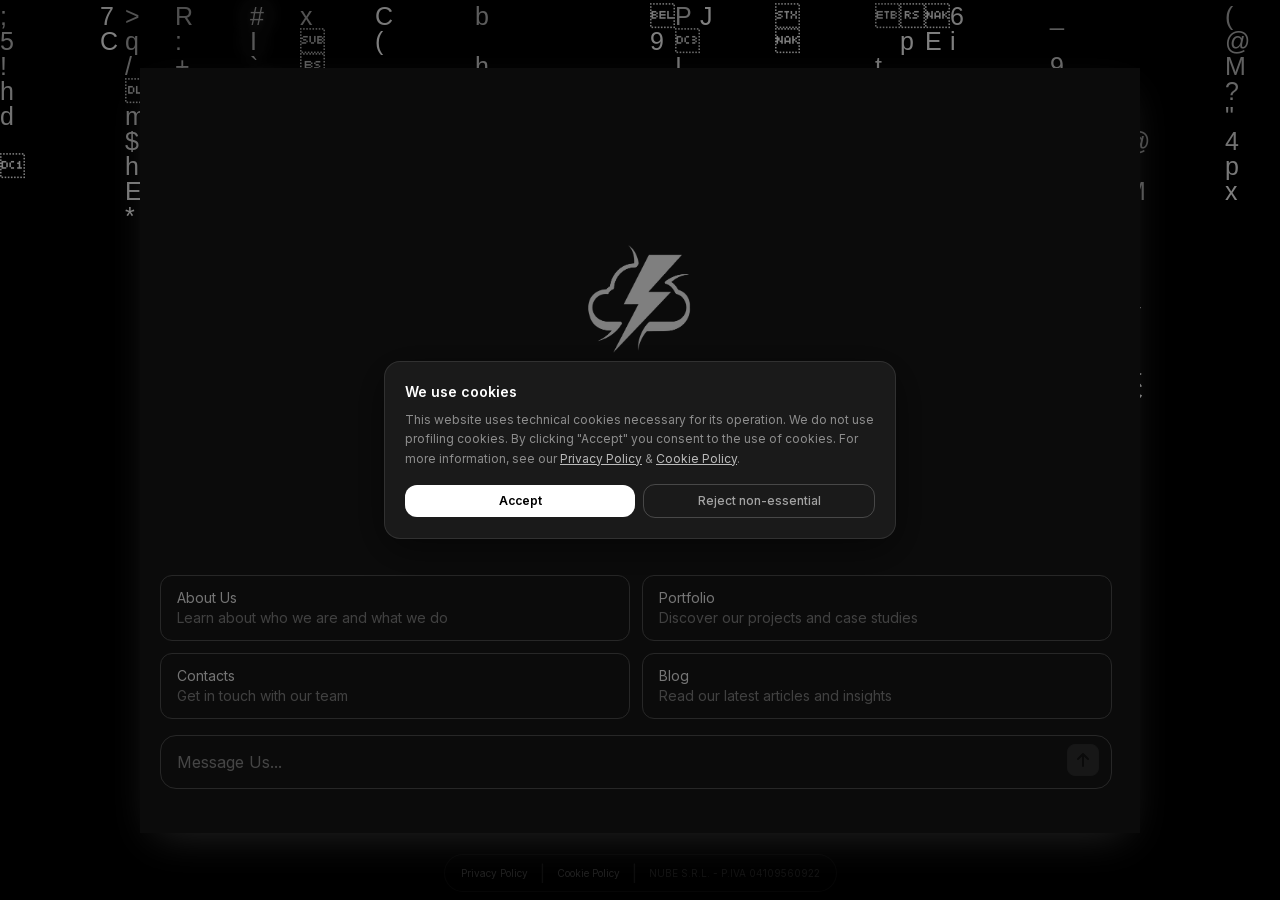
==== commit 82670ebf: "Fix mobile: use dvh + items-stretch, cookie banner centered - Main uses h-[100dvh] + items-stretch f" ====
--- a/index.html
+++ b/index.html
@@ -1 +1 @@
-<!DOCTYPE html><html lang="en"><head><meta charSet="utf-8"/><meta name="viewport" content="width=device-width, initial-scale=1"/><link rel="preload" href="/_next/static/media/e4af272ccee01ff0-s.p.woff2" as="font" crossorigin="" type="font/woff2"/><link rel="stylesheet" href="/_next/static/css/76a1ce59e4d2dfe5.css" crossorigin="" data-precedence="next"/><link rel="preload" as="script" fetchPriority="low" href="/_next/static/chunks/webpack-b76bc2c5e1a888e5.js" crossorigin=""/><script src="/_next/static/chunks/fd9d1056-0bb21fb122762d6f.js" async="" crossorigin=""></script><script src="/_next/static/chunks/69-0b452d82c1c0f7c9.js" async="" crossorigin=""></script><script src="/_next/static/chunks/main-app-0a4a83fb23160996.js" async="" crossorigin=""></script><script src="/_next/static/chunks/330-7bf4197c8f5532dc.js" async=""></script><script src="/_next/static/chunks/661-719980dda041174e.js" async=""></script><script src="/_next/static/chunks/app/page-8fb05f4961c12a02.js" async=""></script><script src="/_next/static/chunks/app/layout-3e62d09c60d09762.js" async=""></script><title>Nube - Software Development &amp; AI Solutions</title><meta name="description" content="Nube helps companies transform how they operate by developing innovative technological solutions powered by AI and automation."/><link rel="icon" href="/favicon.ico" type="image/x-icon" sizes="16x16"/><meta name="next-size-adjust"/><script src="/_next/static/chunks/polyfills-c67a75d1b6f99dc8.js" crossorigin="" noModule=""></script></head><body class="__className_f367f3"><noscript><iframe src="https://www.googletagmanager.com/ns.html?id=GTM-T33G957V" height="0" width="0" style="display:none;visibility:hidden"></iframe></noscript><main class="h-screen flex md:justify-center justify-end md:items-center items-end w-full bg-bg"><div class="absolute left-0 top-0 w-full h-full overflow-hidden z-10"><canvas style="box-shadow:0 0 10px rgba(255, 255, 255, 0.5)"></canvas></div><div class="bg-[#171717] relative z-20 text-white text-9xl md:h-[85vh] h-[100dvh] 2xl:max-w-[1200px] xl:max-w-[1000px] lg:max-w-[800px] md:max-w-[600px] max-w-[auto] w-full shadow-[0_15px_40px_-15px_rgba(255,255,255,0.3)] flex flex-1 flex-col overflow-hidden blur-bg "><div class="h-full"><main class="relative h-full w-full flex-1 overflow-auto transition-width"><div class="h-full md:p-5 p-2"><div class="h-full flex flex-col"><div class="flex-1 overflow-auto min-h-0"><div class="flex h-full flex-col items-center justify-center"><div class="relative"><div class="w-full text-center"><div class="mb-3 2xl:h-32 xl:h-[114px] lg:h-[100px] md:h-[80px] h-[80px] 2xl:w-32 xl:w-[114px] lg:w-[100px] md:w-[80px] w-[80px] mx-auto"><img alt="" loading="lazy" width="1241" height="1241" decoding="async" data-nimg="1" class="w-full h-full" style="color:transparent" src="/_next/static/media/Logo Nube.6eed0f87.png"/></div></div><div class="mb-3 md:mb-5 text-lg md:text-2xl font-medium text-center">How can I help you today?</div></div></div></div><div class="w-full pt-2 md:pt-0 dark:border-white/20 md:border-transparent md:dark:border-transparent md:w-[calc(100%-.5rem)]"><form class="stretch mx-2 flex flex-row gap-3 last:mb-2 md:mx-4 md:last:mb-6 lg:mx-auto"><div class="relative flex h-full flex-1 items-stretch flex-col"><div class="w-full mb-2 md:mb-4"><div class="flex justify-between items-center gap-2 md:gap-3 mb-2 md:mb-3 lg:flex-nowrap flex-wrap"></div><div class="flex justify-between items-center gap-2 md:gap-3 lg:flex-nowrap flex-wrap"></div></div><div class="flex w-full items-center"><div class="overflow-hidden [&amp;:has(textarea:focus)]:shadow-[0_2px_6px_rgba(0,0,0,.05)] flex flex-col w-full flex-grow relative border border-[#4e4e4e] dark:text-white rounded-2xl"><textarea placeholder="Message Us..." class="m-0 resize-none w-full border-0 bg-transparent focus:ring-0 focus-visible:ring-0 dark:bg-transparent py-[10px] pr-10 md:py-3.5 md:pr-12 placeholder-white/50 dark:placeholder-white/50 pl-3 md:pl-4 text-base focus:outline-none" style="height:52px;min-height:52px;overflow-y:hidden"></textarea><button class="absolute bottom-2.5 right-2 rounded-lg border p-0.5 text-white transition-colors disabled:text-gray-400 disabled:opacity-10 bg-white md:bottom-3 md:right-3 w-8 h-8" disabled="" type="submit"><span class="flex justify-center items-center" data-state="closed"><svg width="24" height="24" viewBox="0 0 24 24" fill="none" class="text-black"><path d="M7 11L12 6L17 11M12 18V7" stroke="currentColor" stroke-width="2" stroke-linecap="round" stroke-linejoin="round"></path></svg></span></button></div></div></div></form></div></div></div></main></div></div></main><footer class="fixed bottom-0 left-0 right-0 z-10 pointer-events-none"><div class="flex justify-center pb-2"><div class="pointer-events-auto flex items-center gap-3 px-4 py-1.5 rounded-full bg-black/40 backdrop-blur-sm border border-white/5"><a href="/privacy-policy" class="text-[10px] text-white/25 hover:text-white/50 transition">Privacy Policy</a><span class="text-white/10">|</span><a href="/cookie-policy" class="text-[10px] text-white/25 hover:text-white/50 transition">Cookie Policy</a><span class="text-white/10">|</span><span class="text-[10px] text-white/15">NUBE S.R.L. - P.IVA 04109560922</span></div></div></footer><script src="/_next/static/chunks/webpack-b76bc2c5e1a888e5.js" crossorigin="" async=""></script><script>(self.__next_f=self.__next_f||[]).push([0]);self.__next_f.push([2,null])</script><script>self.__next_f.push([1,"1:HL[\"/_next/static/media/e4af272ccee01ff0-s.p.woff2\",\"font\",{\"crossOrigin\":\"\",\"type\":\"font/woff2\"}]\n2:HL[\"/_next/static/css/76a1ce59e4d2dfe5.css\",\"style\",{\"crossOrigin\":\"\"}]\n0:\"$L3\"\n"])</script><script>self.__next_f.push([1,"4:I[7690,[],\"\"]\n6:I[7831,[],\"\"]\n7:I[3504,[\"330\",\"static/chunks/330-7bf4197c8f5532dc.js\",\"661\",\"static/chunks/661-719980dda041174e.js\",\"931\",\"static/chunks/app/page-8fb05f4961c12a02.js\"],\"\"]\n8:I[5935,[\"185\",\"static/chunks/app/layout-3e62d09c60d09762.js\"],\"\"]\n9:I[5613,[],\"\"]\na:I[1778,[],\"\"]\nb:I[8825,[\"185\",\"static/chunks/app/layout-3e62d09c60d09762.js\"],\"\"]\nc:I[9638,[\"185\",\"static/chunks/app/layout-3e62d09c60d09762.js\"],\"\"]\nd:I[1799,[\"185\",\"static/chunks/app/layout-3e62d09c60d09762.js\"],\"\"]\nf:I[8955,[],\"\"]\n10"])</script><script>self.__next_f.push([1,":[]\n"])</script><script>self.__next_f.push([1,"3:[[[\"$\",\"link\",\"0\",{\"rel\":\"stylesheet\",\"href\":\"/_next/static/css/76a1ce59e4d2dfe5.css\",\"precedence\":\"next\",\"crossOrigin\":\"\"}]],[\"$\",\"$L4\",null,{\"buildId\":\"kZgNqHw0YFn1oaEXrjKXa\",\"assetPrefix\":\"\",\"initialCanonicalUrl\":\"/\",\"initialTree\":[\"\",{\"children\":[\"__PAGE__\",{}]},\"$undefined\",\"$undefined\",true],\"initialSeedData\":[\"\",{\"children\":[\"__PAGE__\",{},[\"$L5\",[\"$\",\"$L6\",null,{\"propsForComponent\":{\"params\":{}},\"Component\":\"$7\",\"isStaticGeneration\":true}],null]]},[null,[\"$\",\"html\",null,{\"lang\":\"en\",\"children\":[[\"$\",\"head\",null,{\"children\":[\"$\",\"$L8\",null,{\"id\":\"gtm\",\"strategy\":\"afterInteractive\",\"children\":\"\\n          (function(w,d,s,l,i){w[l]=w[l]||[];w[l].push({'gtm.start':\\n          new Date().getTime(),event:'gtm.js'});var f=d.getElementsByTagName(s)[0],\\n          j=d.createElement(s),dl=l!='dataLayer'?'\u0026l='+l:'';j.async=true;j.src=\\n          'https://www.googletagmanager.com/gtm.js?id='+i+dl;f.parentNode.insertBefore(j,f);\\n          })(window,document,'script','dataLayer','GTM-T33G957V');\\n        \"}]}],[\"$\",\"body\",null,{\"className\":\"__className_f367f3\",\"children\":[[\"$\",\"noscript\",null,{\"children\":[\"$\",\"iframe\",null,{\"src\":\"https://www.googletagmanager.com/ns.html?id=GTM-T33G957V\",\"height\":\"0\",\"width\":\"0\",\"style\":{\"display\":\"none\",\"visibility\":\"hidden\"}}]}],[\"$\",\"$L9\",null,{\"parallelRouterKey\":\"children\",\"segmentPath\":[\"children\"],\"loading\":\"$undefined\",\"loadingStyles\":\"$undefined\",\"loadingScripts\":\"$undefined\",\"hasLoading\":false,\"error\":\"$undefined\",\"errorStyles\":\"$undefined\",\"errorScripts\":\"$undefined\",\"template\":[\"$\",\"$La\",null,{}],\"templateStyles\":\"$undefined\",\"templateScripts\":\"$undefined\",\"notFound\":[[\"$\",\"title\",null,{\"children\":\"404: This page could not be found.\"}],[\"$\",\"div\",null,{\"style\":{\"fontFamily\":\"system-ui,\\\"Segoe UI\\\",Roboto,Helvetica,Arial,sans-serif,\\\"Apple Color Emoji\\\",\\\"Segoe UI Emoji\\\"\",\"height\":\"100vh\",\"textAlign\":\"center\",\"display\":\"flex\",\"flexDirection\":\"column\",\"alignItems\":\"center\",\"justifyContent\":\"center\"},\"children\":[\"$\",\"div\",null,{\"children\":[[\"$\",\"style\",null,{\"dangerouslySetInnerHTML\":{\"__html\":\"body{color:#000;background:#fff;margin:0}.next-error-h1{border-right:1px solid rgba(0,0,0,.3)}@media (prefers-color-scheme:dark){body{color:#fff;background:#000}.next-error-h1{border-right:1px solid rgba(255,255,255,.3)}}\"}}],[\"$\",\"h1\",null,{\"className\":\"next-error-h1\",\"style\":{\"display\":\"inline-block\",\"margin\":\"0 20px 0 0\",\"padding\":\"0 23px 0 0\",\"fontSize\":24,\"fontWeight\":500,\"verticalAlign\":\"top\",\"lineHeight\":\"49px\"},\"children\":\"404\"}],[\"$\",\"div\",null,{\"style\":{\"display\":\"inline-block\"},\"children\":[\"$\",\"h2\",null,{\"style\":{\"fontSize\":14,\"fontWeight\":400,\"lineHeight\":\"49px\",\"margin\":0},\"children\":\"This page could not be found.\"}]}]]}]}]],\"notFoundStyles\":[],\"styles\":null}],[\"$\",\"$Lb\",null,{}],[\"$\",\"$Lc\",null,{}],[\"$\",\"$Ld\",null,{}]]}]]}],null]],\"initialHead\":[false,\"$Le\"],\"globalErrorComponent\":\"$f\",\"missingSlots\":\"$W10\"}]]\n"])</script><script>self.__next_f.push([1,"e:[[\"$\",\"meta\",\"0\",{\"name\":\"viewport\",\"content\":\"width=device-width, initial-scale=1\"}],[\"$\",\"meta\",\"1\",{\"charSet\":\"utf-8\"}],[\"$\",\"title\",\"2\",{\"children\":\"Nube - Software Development \u0026 AI Solutions\"}],[\"$\",\"meta\",\"3\",{\"name\":\"description\",\"content\":\"Nube helps companies transform how they operate by developing innovative technological solutions powered by AI and automation.\"}],[\"$\",\"link\",\"4\",{\"rel\":\"icon\",\"href\":\"/favicon.ico\",\"type\":\"image/x-icon\",\"sizes\":\"16x16\"}],[\"$\",\"meta\",\"5\",{\"name\":\"next-size-adjust\"}]]\n"])</script><script>self.__next_f.push([1,"5:null\n"])</script><script>self.__next_f.push([1,""])</script></body></html>+<!DOCTYPE html><html lang="en"><head><meta charSet="utf-8"/><meta name="viewport" content="width=device-width, initial-scale=1"/><link rel="preload" href="/_next/static/media/e4af272ccee01ff0-s.p.woff2" as="font" crossorigin="" type="font/woff2"/><link rel="stylesheet" href="/_next/static/css/624038781d02ccb4.css" crossorigin="" data-precedence="next"/><link rel="preload" as="script" fetchPriority="low" href="/_next/static/chunks/webpack-101eb6e9a25815ab.js" crossorigin=""/><script src="/_next/static/chunks/fd9d1056-0bb21fb122762d6f.js" async="" crossorigin=""></script><script src="/_next/static/chunks/69-0b452d82c1c0f7c9.js" async="" crossorigin=""></script><script src="/_next/static/chunks/main-app-0a4a83fb23160996.js" async="" crossorigin=""></script><script src="/_next/static/chunks/330-7bf4197c8f5532dc.js" async=""></script><script src="/_next/static/chunks/661-326e2d3dfb26c800.js" async=""></script><script src="/_next/static/chunks/app/page-1e6ae31dc6304834.js" async=""></script><script src="/_next/static/chunks/app/layout-40e6eeb164e88adb.js" async=""></script><title>Nube - Software Development &amp; AI Solutions</title><meta name="description" content="Nube helps companies transform how they operate by developing innovative technological solutions powered by AI and automation."/><link rel="icon" href="/favicon.ico" type="image/x-icon" sizes="16x16"/><meta name="next-size-adjust"/><script src="/_next/static/chunks/polyfills-c67a75d1b6f99dc8.js" crossorigin="" noModule=""></script></head><body class="__className_f367f3"><noscript><iframe src="https://www.googletagmanager.com/ns.html?id=GTM-T33G957V" height="0" width="0" style="display:none;visibility:hidden"></iframe></noscript><main class="h-[100dvh] flex md:justify-center md:items-center items-stretch w-full bg-bg"><div class="absolute left-0 top-0 w-full h-full overflow-hidden z-10"><canvas style="box-shadow:0 0 10px rgba(255, 255, 255, 0.5)"></canvas></div><div class="bg-[#171717] relative z-20 text-white text-9xl md:h-[85vh] h-full 2xl:max-w-[1200px] xl:max-w-[1000px] lg:max-w-[800px] md:max-w-[600px] max-w-[auto] w-full shadow-[0_15px_40px_-15px_rgba(255,255,255,0.3)] flex flex-1 flex-col overflow-hidden blur-bg "><div class="h-full"><main class="relative h-full w-full flex-1 overflow-auto transition-width"><div class="h-full md:p-5 p-2"><div class="h-full flex flex-col"><div class="flex-1 overflow-auto min-h-0"><div class="flex h-full flex-col items-center justify-center"><div class="relative"><div class="w-full text-center"><div class="mb-3 2xl:h-32 xl:h-[114px] lg:h-[100px] md:h-[80px] h-[80px] 2xl:w-32 xl:w-[114px] lg:w-[100px] md:w-[80px] w-[80px] mx-auto"><img alt="" loading="lazy" width="1241" height="1241" decoding="async" data-nimg="1" class="w-full h-full" style="color:transparent" src="/_next/static/media/Logo Nube.6eed0f87.png"/></div></div><div class="mb-3 md:mb-5 text-lg md:text-2xl font-medium text-center">How can I help you today?</div></div></div></div><div class="w-full pt-2 md:pt-0 dark:border-white/20 md:border-transparent md:dark:border-transparent md:w-[calc(100%-.5rem)]"><form class="stretch mx-2 flex flex-row gap-3 last:mb-2 md:mx-4 md:last:mb-6 lg:mx-auto"><div class="relative flex h-full flex-1 items-stretch flex-col"><div class="w-full mb-2 md:mb-4"><div class="flex justify-between items-center gap-2 md:gap-3 mb-2 md:mb-3 lg:flex-nowrap flex-wrap"></div><div class="flex justify-between items-center gap-2 md:gap-3 lg:flex-nowrap flex-wrap"></div></div><div class="flex w-full items-center"><div class="overflow-hidden [&amp;:has(textarea:focus)]:shadow-[0_2px_6px_rgba(0,0,0,.05)] flex flex-col w-full flex-grow relative border border-[#4e4e4e] dark:text-white rounded-2xl"><textarea placeholder="Message Us..." class="m-0 resize-none w-full border-0 bg-transparent focus:ring-0 focus-visible:ring-0 dark:bg-transparent py-[10px] pr-10 md:py-3.5 md:pr-12 placeholder-white/50 dark:placeholder-white/50 pl-3 md:pl-4 text-base focus:outline-none" style="height:52px;min-height:52px;overflow-y:hidden"></textarea><button class="absolute bottom-2.5 right-2 rounded-lg border p-0.5 text-white transition-colors disabled:text-gray-400 disabled:opacity-10 bg-white md:bottom-3 md:right-3 w-8 h-8" disabled="" type="submit"><span class="flex justify-center items-center" data-state="closed"><svg width="24" height="24" viewBox="0 0 24 24" fill="none" class="text-black"><path d="M7 11L12 6L17 11M12 18V7" stroke="currentColor" stroke-width="2" stroke-linecap="round" stroke-linejoin="round"></path></svg></span></button></div></div></div></form></div></div></div></main></div></div></main><footer class="fixed bottom-0 left-0 right-0 z-10 pointer-events-none"><div class="flex justify-center pb-2"><div class="pointer-events-auto flex items-center gap-3 px-4 py-1.5 rounded-full bg-black/40 backdrop-blur-sm border border-white/5"><a href="/privacy-policy" class="text-[10px] text-white/25 hover:text-white/50 transition">Privacy Policy</a><span class="text-white/10">|</span><a href="/cookie-policy" class="text-[10px] text-white/25 hover:text-white/50 transition">Cookie Policy</a><span class="text-white/10">|</span><span class="text-[10px] text-white/15">NUBE S.R.L. - P.IVA 04109560922</span></div></div></footer><script src="/_next/static/chunks/webpack-101eb6e9a25815ab.js" crossorigin="" async=""></script><script>(self.__next_f=self.__next_f||[]).push([0]);self.__next_f.push([2,null])</script><script>self.__next_f.push([1,"1:HL[\"/_next/static/media/e4af272ccee01ff0-s.p.woff2\",\"font\",{\"crossOrigin\":\"\",\"type\":\"font/woff2\"}]\n2:HL[\"/_next/static/css/624038781d02ccb4.css\",\"style\",{\"crossOrigin\":\"\"}]\n0:\"$L3\"\n"])</script><script>self.__next_f.push([1,"4:I[7690,[],\"\"]\n6:I[7831,[],\"\"]\n7:I[3504,[\"330\",\"static/chunks/330-7bf4197c8f5532dc.js\",\"661\",\"static/chunks/661-326e2d3dfb26c800.js\",\"931\",\"static/chunks/app/page-1e6ae31dc6304834.js\"],\"\"]\n8:I[5935,[\"185\",\"static/chunks/app/layout-40e6eeb164e88adb.js\"],\"\"]\n9:I[5613,[],\"\"]\na:I[1778,[],\"\"]\nb:I[8825,[\"185\",\"static/chunks/app/layout-40e6eeb164e88adb.js\"],\"\"]\nc:I[9638,[\"185\",\"static/chunks/app/layout-40e6eeb164e88adb.js\"],\"\"]\nd:I[1799,[\"185\",\"static/chunks/app/layout-40e6eeb164e88adb.js\"],\"\"]\nf:I[8955,[],\"\"]\n10"])</script><script>self.__next_f.push([1,":[]\n"])</script><script>self.__next_f.push([1,"3:[[[\"$\",\"link\",\"0\",{\"rel\":\"stylesheet\",\"href\":\"/_next/static/css/624038781d02ccb4.css\",\"precedence\":\"next\",\"crossOrigin\":\"\"}]],[\"$\",\"$L4\",null,{\"buildId\":\"UTk3kTCtjp07gyYx0xn9v\",\"assetPrefix\":\"\",\"initialCanonicalUrl\":\"/\",\"initialTree\":[\"\",{\"children\":[\"__PAGE__\",{}]},\"$undefined\",\"$undefined\",true],\"initialSeedData\":[\"\",{\"children\":[\"__PAGE__\",{},[\"$L5\",[\"$\",\"$L6\",null,{\"propsForComponent\":{\"params\":{}},\"Component\":\"$7\",\"isStaticGeneration\":true}],null]]},[null,[\"$\",\"html\",null,{\"lang\":\"en\",\"children\":[[\"$\",\"head\",null,{\"children\":[\"$\",\"$L8\",null,{\"id\":\"gtm\",\"strategy\":\"afterInteractive\",\"children\":\"\\n          (function(w,d,s,l,i){w[l]=w[l]||[];w[l].push({'gtm.start':\\n          new Date().getTime(),event:'gtm.js'});var f=d.getElementsByTagName(s)[0],\\n          j=d.createElement(s),dl=l!='dataLayer'?'\u0026l='+l:'';j.async=true;j.src=\\n          'https://www.googletagmanager.com/gtm.js?id='+i+dl;f.parentNode.insertBefore(j,f);\\n          })(window,document,'script','dataLayer','GTM-T33G957V');\\n        \"}]}],[\"$\",\"body\",null,{\"className\":\"__className_f367f3\",\"children\":[[\"$\",\"noscript\",null,{\"children\":[\"$\",\"iframe\",null,{\"src\":\"https://www.googletagmanager.com/ns.html?id=GTM-T33G957V\",\"height\":\"0\",\"width\":\"0\",\"style\":{\"display\":\"none\",\"visibility\":\"hidden\"}}]}],[\"$\",\"$L9\",null,{\"parallelRouterKey\":\"children\",\"segmentPath\":[\"children\"],\"loading\":\"$undefined\",\"loadingStyles\":\"$undefined\",\"loadingScripts\":\"$undefined\",\"hasLoading\":false,\"error\":\"$undefined\",\"errorStyles\":\"$undefined\",\"errorScripts\":\"$undefined\",\"template\":[\"$\",\"$La\",null,{}],\"templateStyles\":\"$undefined\",\"templateScripts\":\"$undefined\",\"notFound\":[[\"$\",\"title\",null,{\"children\":\"404: This page could not be found.\"}],[\"$\",\"div\",null,{\"style\":{\"fontFamily\":\"system-ui,\\\"Segoe UI\\\",Roboto,Helvetica,Arial,sans-serif,\\\"Apple Color Emoji\\\",\\\"Segoe UI Emoji\\\"\",\"height\":\"100vh\",\"textAlign\":\"center\",\"display\":\"flex\",\"flexDirection\":\"column\",\"alignItems\":\"center\",\"justifyContent\":\"center\"},\"children\":[\"$\",\"div\",null,{\"children\":[[\"$\",\"style\",null,{\"dangerouslySetInnerHTML\":{\"__html\":\"body{color:#000;background:#fff;margin:0}.next-error-h1{border-right:1px solid rgba(0,0,0,.3)}@media (prefers-color-scheme:dark){body{color:#fff;background:#000}.next-error-h1{border-right:1px solid rgba(255,255,255,.3)}}\"}}],[\"$\",\"h1\",null,{\"className\":\"next-error-h1\",\"style\":{\"display\":\"inline-block\",\"margin\":\"0 20px 0 0\",\"padding\":\"0 23px 0 0\",\"fontSize\":24,\"fontWeight\":500,\"verticalAlign\":\"top\",\"lineHeight\":\"49px\"},\"children\":\"404\"}],[\"$\",\"div\",null,{\"style\":{\"display\":\"inline-block\"},\"children\":[\"$\",\"h2\",null,{\"style\":{\"fontSize\":14,\"fontWeight\":400,\"lineHeight\":\"49px\",\"margin\":0},\"children\":\"This page could not be found.\"}]}]]}]}]],\"notFoundStyles\":[],\"styles\":null}],[\"$\",\"$Lb\",null,{}],[\"$\",\"$Lc\",null,{}],[\"$\",\"$Ld\",null,{}]]}]]}],null]],\"initialHead\":[false,\"$Le\"],\"globalErrorComponent\":\"$f\",\"missingSlots\":\"$W10\"}]]\n"])</script><script>self.__next_f.push([1,"e:[[\"$\",\"meta\",\"0\",{\"name\":\"viewport\",\"content\":\"width=device-width, initial-scale=1\"}],[\"$\",\"meta\",\"1\",{\"charSet\":\"utf-8\"}],[\"$\",\"title\",\"2\",{\"children\":\"Nube - Software Development \u0026 AI Solutions\"}],[\"$\",\"meta\",\"3\",{\"name\":\"description\",\"content\":\"Nube helps companies transform how they operate by developing innovative technological solutions powered by AI and automation.\"}],[\"$\",\"link\",\"4\",{\"rel\":\"icon\",\"href\":\"/favicon.ico\",\"type\":\"image/x-icon\",\"sizes\":\"16x16\"}],[\"$\",\"meta\",\"5\",{\"name\":\"next-size-adjust\"}]]\n"])</script><script>self.__next_f.push([1,"5:null\n"])</script><script>self.__next_f.push([1,""])</script></body></html>
--- a/_next/static/css/624038781d02ccb4.css
+++ b/_next/static/css/624038781d02ccb4.css
@@ -0,0 +1,5 @@
+@font-face{font-family:__Inter_f367f3;font-style:normal;font-weight:100 900;font-display:swap;src:url(/_next/static/media/ba9851c3c22cd980-s.woff2) format("woff2");unicode-range:u+0460-052f,u+1c80-1c8a,u+20b4,u+2de0-2dff,u+a640-a69f,u+fe2e-fe2f}@font-face{font-family:__Inter_f367f3;font-style:normal;font-weight:100 900;font-display:swap;src:url(/_next/static/media/21350d82a1f187e9-s.woff2) format("woff2");unicode-range:u+0301,u+0400-045f,u+0490-0491,u+04b0-04b1,u+2116}@font-face{font-family:__Inter_f367f3;font-style:normal;font-weight:100 900;font-display:swap;src:url(/_next/static/media/c5fe6dc8356a8c31-s.woff2) format("woff2");unicode-range:u+1f??}@font-face{font-family:__Inter_f367f3;font-style:normal;font-weight:100 900;font-display:swap;src:url(/_next/static/media/19cfc7226ec3afaa-s.woff2) format("woff2");unicode-range:u+0370-0377,u+037a-037f,u+0384-038a,u+038c,u+038e-03a1,u+03a3-03ff}@font-face{font-family:__Inter_f367f3;font-style:normal;font-weight:100 900;font-display:swap;src:url(/_next/static/media/df0a9ae256c0569c-s.woff2) format("woff2");unicode-range:u+0102-0103,u+0110-0111,u+0128-0129,u+0168-0169,u+01a0-01a1,u+01af-01b0,u+0300-0301,u+0303-0304,u+0308-0309,u+0323,u+0329,u+1ea0-1ef9,u+20ab}@font-face{font-family:__Inter_f367f3;font-style:normal;font-weight:100 900;font-display:swap;src:url(/_next/static/media/8e9860b6e62d6359-s.woff2) format("woff2");unicode-range:u+0100-02ba,u+02bd-02c5,u+02c7-02cc,u+02ce-02d7,u+02dd-02ff,u+0304,u+0308,u+0329,u+1d00-1dbf,u+1e00-1e9f,u+1ef2-1eff,u+2020,u+20a0-20ab,u+20ad-20c0,u+2113,u+2c60-2c7f,u+a720-a7ff}@font-face{font-family:__Inter_f367f3;font-style:normal;font-weight:100 900;font-display:swap;src:url(/_next/static/media/e4af272ccee01ff0-s.p.woff2) format("woff2");unicode-range:u+00??,u+0131,u+0152-0153,u+02bb-02bc,u+02c6,u+02da,u+02dc,u+0304,u+0308,u+0329,u+2000-206f,u+20ac,u+2122,u+2191,u+2193,u+2212,u+2215,u+feff,u+fffd}@font-face{font-family:__Inter_Fallback_f367f3;src:local("Arial");ascent-override:90.20%;descent-override:22.48%;line-gap-override:0.00%;size-adjust:107.40%}.__className_f367f3{font-family:__Inter_f367f3,__Inter_Fallback_f367f3;font-style:normal}
+
+/*
+! tailwindcss v3.4.1 | MIT License | https://tailwindcss.com
+*/*,:after,:before{box-sizing:border-box;border:0 solid #e5e7eb}:after,:before{--tw-content:""}:host,html{line-height:1.5;-webkit-text-size-adjust:100%;-moz-tab-size:4;-o-tab-size:4;tab-size:4;font-family:ui-sans-serif,system-ui,sans-serif,Apple Color Emoji,Segoe UI Emoji,Segoe UI Symbol,Noto Color Emoji;font-feature-settings:normal;font-variation-settings:normal;-webkit-tap-highlight-color:transparent}body{margin:0;line-height:inherit}hr{height:0;color:inherit;border-top-width:1px}abbr:where([title]){-webkit-text-decoration:underline dotted;text-decoration:underline dotted}h1,h2,h3,h4,h5,h6{font-size:inherit;font-weight:inherit}a{color:inherit;text-decoration:inherit}b,strong{font-weight:bolder}code,kbd,pre,samp{font-family:ui-monospace,SFMono-Regular,Menlo,Monaco,Consolas,Liberation Mono,Courier New,monospace;font-feature-settings:normal;font-variation-settings:normal;font-size:1em}small{font-size:80%}sub,sup{font-size:75%;line-height:0;position:relative;vertical-align:baseline}sub{bottom:-.25em}sup{top:-.5em}table{text-indent:0;border-color:inherit;border-collapse:collapse}button,input,optgroup,select,textarea{font-family:inherit;font-feature-settings:inherit;font-variation-settings:inherit;font-size:100%;font-weight:inherit;line-height:inherit;color:inherit;margin:0;padding:0}button,select{text-transform:none}[type=button],[type=reset],[type=submit],button{-webkit-appearance:button;background-color:transparent;background-image:none}:-moz-focusring{outline:auto}:-moz-ui-invalid{box-shadow:none}progress{vertical-align:baseline}::-webkit-inner-spin-button,::-webkit-outer-spin-button{height:auto}[type=search]{-webkit-appearance:textfield;outline-offset:-2px}::-webkit-search-decoration{-webkit-appearance:none}::-webkit-file-upload-button{-webkit-appearance:button;font:inherit}summary{display:list-item}blockquote,dd,dl,figure,h1,h2,h3,h4,h5,h6,hr,p,pre{margin:0}fieldset{margin:0}fieldset,legend{padding:0}menu,ol,ul{list-style:none;margin:0;padding:0}dialog{padding:0}textarea{resize:vertical}input::-moz-placeholder,textarea::-moz-placeholder{opacity:1;color:#9ca3af}input::placeholder,textarea::placeholder{opacity:1;color:#9ca3af}[role=button],button{cursor:pointer}:disabled{cursor:default}audio,canvas,embed,iframe,img,object,svg,video{display:block;vertical-align:middle}img,video{max-width:100%;height:auto}[hidden]{display:none}*,:after,:before{--tw-border-spacing-x:0;--tw-border-spacing-y:0;--tw-translate-x:0;--tw-translate-y:0;--tw-rotate:0;--tw-skew-x:0;--tw-skew-y:0;--tw-scale-x:1;--tw-scale-y:1;--tw-pan-x: ;--tw-pan-y: ;--tw-pinch-zoom: ;--tw-scroll-snap-strictness:proximity;--tw-gradient-from-position: ;--tw-gradient-via-position: ;--tw-gradient-to-position: ;--tw-ordinal: ;--tw-slashed-zero: ;--tw-numeric-figure: ;--tw-numeric-spacing: ;--tw-numeric-fraction: ;--tw-ring-inset: ;--tw-ring-offset-width:0px;--tw-ring-offset-color:#fff;--tw-ring-color:rgba(59,130,246,.5);--tw-ring-offset-shadow:0 0 #0000;--tw-ring-shadow:0 0 #0000;--tw-shadow:0 0 #0000;--tw-shadow-colored:0 0 #0000;--tw-blur: ;--tw-brightness: ;--tw-contrast: ;--tw-grayscale: ;--tw-hue-rotate: ;--tw-invert: ;--tw-saturate: ;--tw-sepia: ;--tw-drop-shadow: ;--tw-backdrop-blur: ;--tw-backdrop-brightness: ;--tw-backdrop-contrast: ;--tw-backdrop-grayscale: ;--tw-backdrop-hue-rotate: ;--tw-backdrop-invert: ;--tw-backdrop-opacity: ;--tw-backdrop-saturate: ;--tw-backdrop-sepia: }::backdrop{--tw-border-spacing-x:0;--tw-border-spacing-y:0;--tw-translate-x:0;--tw-translate-y:0;--tw-rotate:0;--tw-skew-x:0;--tw-skew-y:0;--tw-scale-x:1;--tw-scale-y:1;--tw-pan-x: ;--tw-pan-y: ;--tw-pinch-zoom: ;--tw-scroll-snap-strictness:proximity;--tw-gradient-from-position: ;--tw-gradient-via-position: ;--tw-gradient-to-position: ;--tw-ordinal: ;--tw-slashed-zero: ;--tw-numeric-figure: ;--tw-numeric-spacing: ;--tw-numeric-fraction: ;--tw-ring-inset: ;--tw-ring-offset-width:0px;--tw-ring-offset-color:#fff;--tw-ring-color:rgba(59,130,246,.5);--tw-ring-offset-shadow:0 0 #0000;--tw-ring-shadow:0 0 #0000;--tw-shadow:0 0 #0000;--tw-shadow-colored:0 0 #0000;--tw-blur: ;--tw-brightness: ;--tw-contrast: ;--tw-grayscale: ;--tw-hue-rotate: ;--tw-invert: ;--tw-saturate: ;--tw-sepia: ;--tw-drop-shadow: ;--tw-backdrop-blur: ;--tw-backdrop-brightness: ;--tw-backdrop-contrast: ;--tw-backdrop-grayscale: ;--tw-backdrop-hue-rotate: ;--tw-backdrop-invert: ;--tw-backdrop-opacity: ;--tw-backdrop-saturate: ;--tw-backdrop-sepia: }.pointer-events-none{pointer-events:none}.pointer-events-auto{pointer-events:auto}.\!visible{visibility:visible!important}.visible{visibility:visible}.fixed{position:fixed}.absolute{position:absolute}.relative{position:relative}.inset-0{inset:0}.bottom-0{bottom:0}.bottom-2{bottom:.5rem}.bottom-2\.5{bottom:.625rem}.left-0{left:0}.right-0{right:0}.right-2{right:.5rem}.top-0{top:0}.z-10{z-index:10}.z-20{z-index:20}.z-\[100\]{z-index:100}.m-0{margin:0}.m-auto{margin:auto}.-mx-1{margin-left:-.25rem;margin-right:-.25rem}.mx-2{margin-left:.5rem;margin-right:.5rem}.mx-auto{margin-left:auto;margin-right:auto}.my-3{margin-top:.75rem;margin-bottom:.75rem}.mb-1{margin-bottom:.25rem}.mb-2{margin-bottom:.5rem}.mb-3{margin-bottom:.75rem}.mb-4{margin-bottom:1rem}.mb-8{margin-bottom:2rem}.mt-12{margin-top:3rem}.mt-2{margin-top:.5rem}.mt-4{margin-top:1rem}.mt-6{margin-top:1.5rem}.mt-8{margin-top:2rem}.block{display:block}.inline-block{display:inline-block}.flex{display:flex}.table{display:table}.hidden{display:none}.h-1{height:.25rem}.h-1\.5{height:.375rem}.h-2{height:.5rem}.h-7{height:1.75rem}.h-8{height:2rem}.h-\[100dvh\]{height:100dvh}.h-\[60px\]{height:60px}.h-\[78vh\]{height:78vh}.h-\[80px\]{height:80px}.h-auto{height:auto}.h-full{height:100%}.max-h-48{max-height:12rem}.min-h-0{min-height:0}.min-h-\[20px\]{min-height:20px}.min-h-screen{min-height:100vh}.w-1{width:.25rem}.w-1\.5{width:.375rem}.w-2{width:.5rem}.w-7{width:1.75rem}.w-8{width:2rem}.w-\[60px\]{width:60px}.w-\[80px\]{width:80px}.w-full{width:100%}.max-w-3xl{max-width:48rem}.max-w-\[80\%\]{max-width:80%}.max-w-\[auto\]{max-width:auto}.max-w-lg{max-width:32rem}.max-w-none{max-width:none}.flex-1{flex:1 1 0%}.flex-shrink-0{flex-shrink:0}.flex-grow{flex-grow:1}.transform{transform:translate(var(--tw-translate-x),var(--tw-translate-y)) rotate(var(--tw-rotate)) skewX(var(--tw-skew-x)) skewY(var(--tw-skew-y)) scaleX(var(--tw-scale-x)) scaleY(var(--tw-scale-y))}@keyframes bounce{0%,to{transform:translateY(-25%);animation-timing-function:cubic-bezier(.8,0,1,1)}50%{transform:none;animation-timing-function:cubic-bezier(0,0,.2,1)}}.animate-bounce{animation:bounce 1s infinite}.select-none{-webkit-user-select:none;-moz-user-select:none;user-select:none}.resize-none{resize:none}.flex-row{flex-direction:row}.flex-row-reverse{flex-direction:row-reverse}.flex-col{flex-direction:column}.flex-wrap{flex-wrap:wrap}.items-start{align-items:flex-start}.items-end{align-items:flex-end}.items-center{align-items:center}.items-stretch{align-items:stretch}.justify-end{justify-content:flex-end}.justify-center{justify-content:center}.justify-between{justify-content:space-between}.gap-1{gap:.25rem}.gap-1\.5{gap:.375rem}.gap-2{gap:.5rem}.gap-3{gap:.75rem}.space-y-6>:not([hidden])~:not([hidden]){--tw-space-y-reverse:0;margin-top:calc(1.5rem * calc(1 - var(--tw-space-y-reverse)));margin-bottom:calc(1.5rem * var(--tw-space-y-reverse))}.overflow-auto{overflow:auto}.overflow-hidden{overflow:hidden}.overflow-x-auto{overflow-x:auto}.overflow-y-auto{overflow-y:auto}.truncate{overflow:hidden;text-overflow:ellipsis;white-space:nowrap}.whitespace-pre-wrap{white-space:pre-wrap}.break-words{overflow-wrap:break-word}.rounded{border-radius:.25rem}.rounded-2xl{border-radius:1rem}.rounded-full{border-radius:9999px}.rounded-lg{border-radius:.5rem}.rounded-xl{border-radius:.75rem}.rounded-tl-sm{border-top-left-radius:.125rem}.rounded-tr-sm{border-top-right-radius:.125rem}.border{border-width:1px}.border-0{border-width:0}.border-b{border-bottom-width:1px}.border-t{border-top-width:1px}.border-\[\#4e4e4e\]{--tw-border-opacity:1;border-color:rgb(78 78 78/var(--tw-border-opacity))}.border-white\/10{border-color:hsla(0,0%,100%,.1)}.border-white\/20{border-color:hsla(0,0%,100%,.2)}.border-white\/5{border-color:hsla(0,0%,100%,.05)}.bg-\[\#171717\]{--tw-bg-opacity:1;background-color:rgb(23 23 23/var(--tw-bg-opacity))}.bg-\[\#1a1a1a\]{--tw-bg-opacity:1;background-color:rgb(26 26 26/var(--tw-bg-opacity))}.bg-\[\#252525\]{--tw-bg-opacity:1;background-color:rgb(37 37 37/var(--tw-bg-opacity))}.bg-\[\#2f2f2f\]{--tw-bg-opacity:1;background-color:rgb(47 47 47/var(--tw-bg-opacity))}.bg-black{--tw-bg-opacity:1;background-color:rgb(0 0 0/var(--tw-bg-opacity))}.bg-black\/40{background-color:rgba(0,0,0,.4)}.bg-black\/50{background-color:rgba(0,0,0,.5)}.bg-transparent{background-color:transparent}.bg-white{--tw-bg-opacity:1;background-color:rgb(255 255 255/var(--tw-bg-opacity))}.bg-white\/40{background-color:hsla(0,0%,100%,.4)}.bg-white\/5{background-color:hsla(0,0%,100%,.05)}.object-cover{-o-object-fit:cover;object-fit:cover}.p-0{padding:0}.p-0\.5{padding:.125rem}.p-2{padding:.5rem}.p-4{padding:1rem}.p-5{padding:1.25rem}.px-2{padding-left:.5rem;padding-right:.5rem}.px-3{padding-left:.75rem;padding-right:.75rem}.px-4{padding-left:1rem;padding-right:1rem}.px-6{padding-left:1.5rem;padding-right:1.5rem}.py-0{padding-top:0;padding-bottom:0}.py-0\.5{padding-top:.125rem;padding-bottom:.125rem}.py-1{padding-top:.25rem;padding-bottom:.25rem}.py-1\.5{padding-top:.375rem;padding-bottom:.375rem}.py-16{padding-top:4rem;padding-bottom:4rem}.py-2{padding-top:.5rem;padding-bottom:.5rem}.py-2\.5{padding-top:.625rem;padding-bottom:.625rem}.py-3{padding-top:.75rem;padding-bottom:.75rem}.py-\[10px\]{padding-top:10px;padding-bottom:10px}.pb-2{padding-bottom:.5rem}.pb-9{padding-bottom:2.25rem}.pl-3{padding-left:.75rem}.pr-10{padding-right:2.5rem}.pr-4{padding-right:1rem}.pt-0{padding-top:0}.pt-0\.5{padding-top:.125rem}.pt-2{padding-top:.5rem}.pt-6{padding-top:1.5rem}.text-left{text-align:left}.text-center{text-align:center}.text-right{text-align:right}.font-mono{font-family:ui-monospace,SFMono-Regular,Menlo,Monaco,Consolas,Liberation Mono,Courier New,monospace}.text-3xl{font-size:1.875rem;line-height:2.25rem}.text-9xl{font-size:8rem;line-height:1}.text-\[10px\]{font-size:10px}.text-base{font-size:1rem;line-height:1.5rem}.text-lg{font-size:1.125rem;line-height:1.75rem}.text-sm{font-size:.875rem;line-height:1.25rem}.text-xs{font-size:.75rem;line-height:1rem}.font-bold{font-weight:700}.font-medium{font-weight:500}.font-normal{font-weight:400}.font-semibold{font-weight:600}.italic{font-style:italic}.leading-relaxed{line-height:1.625}.text-\[\#ececec\]{--tw-text-opacity:1;color:rgb(236 236 236/var(--tw-text-opacity))}.text-black{--tw-text-opacity:1;color:rgb(0 0 0/var(--tw-text-opacity))}.text-white{--tw-text-opacity:1;color:rgb(255 255 255/var(--tw-text-opacity))}.text-white\/10{color:hsla(0,0%,100%,.1)}.text-white\/15{color:hsla(0,0%,100%,.15)}.text-white\/25{color:hsla(0,0%,100%,.25)}.text-white\/30{color:hsla(0,0%,100%,.3)}.text-white\/40{color:hsla(0,0%,100%,.4)}.text-white\/50{color:hsla(0,0%,100%,.5)}.text-white\/60{color:hsla(0,0%,100%,.6)}.text-white\/70{color:hsla(0,0%,100%,.7)}.underline{text-decoration-line:underline}.placeholder-white\/50::-moz-placeholder{color:hsla(0,0%,100%,.5)}.placeholder-white\/50::placeholder{color:hsla(0,0%,100%,.5)}.opacity-50{opacity:.5}.shadow{--tw-shadow:0 1px 3px 0 rgba(0,0,0,.1),0 1px 2px -1px rgba(0,0,0,.1);--tw-shadow-colored:0 1px 3px 0 var(--tw-shadow-color),0 1px 2px -1px var(--tw-shadow-color)}.shadow,.shadow-\[0_10px_40px_rgba\(0\2c 0\2c 0\2c 0\.5\)\]{box-shadow:var(--tw-ring-offset-shadow,0 0 #0000),var(--tw-ring-shadow,0 0 #0000),var(--tw-shadow)}.shadow-\[0_10px_40px_rgba\(0\2c 0\2c 0\2c 0\.5\)\]{--tw-shadow:0 10px 40px rgba(0,0,0,.5);--tw-shadow-colored:0 10px 40px var(--tw-shadow-color)}.shadow-\[0_15px_40px_-15px_rgba\(255\2c 255\2c 255\2c 0\.3\)\]{--tw-shadow:0 15px 40px -15px hsla(0,0%,100%,.3);--tw-shadow-colored:0 15px 40px -15px var(--tw-shadow-color);box-shadow:var(--tw-ring-offset-shadow,0 0 #0000),var(--tw-ring-shadow,0 0 #0000),var(--tw-shadow)}.blur{--tw-blur:blur(8px);filter:var(--tw-blur) var(--tw-brightness) var(--tw-contrast) var(--tw-grayscale) var(--tw-hue-rotate) var(--tw-invert) var(--tw-saturate) var(--tw-sepia) var(--tw-drop-shadow)}.backdrop-blur-sm{--tw-backdrop-blur:blur(4px);-webkit-backdrop-filter:var(--tw-backdrop-blur) var(--tw-backdrop-brightness) var(--tw-backdrop-contrast) var(--tw-backdrop-grayscale) var(--tw-backdrop-hue-rotate) var(--tw-backdrop-invert) var(--tw-backdrop-opacity) var(--tw-backdrop-saturate) var(--tw-backdrop-sepia);backdrop-filter:var(--tw-backdrop-blur) var(--tw-backdrop-brightness) var(--tw-backdrop-contrast) var(--tw-backdrop-grayscale) var(--tw-backdrop-hue-rotate) var(--tw-backdrop-invert) var(--tw-backdrop-opacity) var(--tw-backdrop-saturate) var(--tw-backdrop-sepia)}.transition{transition-property:color,background-color,border-color,text-decoration-color,fill,stroke,opacity,box-shadow,transform,filter,-webkit-backdrop-filter;transition-property:color,background-color,border-color,text-decoration-color,fill,stroke,opacity,box-shadow,transform,filter,backdrop-filter;transition-property:color,background-color,border-color,text-decoration-color,fill,stroke,opacity,box-shadow,transform,filter,backdrop-filter,-webkit-backdrop-filter;transition-timing-function:cubic-bezier(.4,0,.2,1);transition-duration:.15s}.transition-colors{transition-property:color,background-color,border-color,text-decoration-color,fill,stroke;transition-timing-function:cubic-bezier(.4,0,.2,1);transition-duration:.15s}body,html{height:100%;margin:0;overflow:hidden;background:#000}body{display:flex;align-items:center;justify-content:center}body:has(.legal-page){overflow:auto;display:block}#bg-matrix{display:flex}#bg-matrix p{line-height:1}#bg-matrix span{display:block;width:2vmax;height:2vmax;font-size:2vmax;color:hsla(0,0%,100%,.1);text-align:center;font-family:Helvetica Neue,Helvetica,sans-serif}.transition-width{transition-duration:.15s;transition-property:width;transition-timing-function:cubic-bezier(.4,0,.2,1)}.hide-cursor-animation .ti-cursor{opacity:0;display:none!important}@media screen and (max-width:767px){.bg-bg,.blur-bg{position:relative}.bg-bg:after{position:absolute;left:0;top:72px;background:linear-gradient(180deg,hsla(0,0%,4%,0),rgba(0,0,1,0) .01%,#000001 86.93%,#000002 107.44%);content:"";width:100%;height:calc(22vh - 70px);z-index:15}}.last\:mb-2:last-child{margin-bottom:.5rem}.hover\:bg-\[\#2f2f2f\]:hover{--tw-bg-opacity:1;background-color:rgb(47 47 47/var(--tw-bg-opacity))}.hover\:bg-white\/5:hover{background-color:hsla(0,0%,100%,.05)}.hover\:bg-white\/90:hover{background-color:hsla(0,0%,100%,.9)}.hover\:text-white:hover{--tw-text-opacity:1;color:rgb(255 255 255/var(--tw-text-opacity))}.hover\:text-white\/50:hover{color:hsla(0,0%,100%,.5)}.hover\:text-white\/60:hover{color:hsla(0,0%,100%,.6)}.hover\:text-white\/70:hover{color:hsla(0,0%,100%,.7)}.hover\:text-white\/80:hover{color:hsla(0,0%,100%,.8)}.focus\:outline-none:focus{outline:2px solid transparent;outline-offset:2px}.focus\:ring-0:focus{--tw-ring-offset-shadow:var(--tw-ring-inset) 0 0 0 var(--tw-ring-offset-width) var(--tw-ring-offset-color);--tw-ring-shadow:var(--tw-ring-inset) 0 0 0 calc(0px + var(--tw-ring-offset-width)) var(--tw-ring-color);box-shadow:var(--tw-ring-offset-shadow),var(--tw-ring-shadow),var(--tw-shadow,0 0 #0000)}.focus-visible\:ring-0:focus-visible{--tw-ring-offset-shadow:var(--tw-ring-inset) 0 0 0 var(--tw-ring-offset-width) var(--tw-ring-offset-color);--tw-ring-shadow:var(--tw-ring-inset) 0 0 0 calc(0px + var(--tw-ring-offset-width)) var(--tw-ring-color);box-shadow:var(--tw-ring-offset-shadow),var(--tw-ring-shadow),var(--tw-shadow,0 0 #0000)}.disabled\:text-gray-400:disabled{--tw-text-opacity:1;color:rgb(156 163 175/var(--tw-text-opacity))}.disabled\:opacity-10:disabled{opacity:.1}@media (min-width:768px){.md\:bottom-3{bottom:.75rem}.md\:right-3{right:.75rem}.md\:mx-4{margin-left:1rem;margin-right:1rem}.md\:mb-3{margin-bottom:.75rem}.md\:mb-4{margin-bottom:1rem}.md\:mb-5{margin-bottom:1.25rem}.md\:h-\[80px\]{height:80px}.md\:h-\[85vh\]{height:85vh}.md\:w-\[80px\]{width:80px}.md\:w-\[calc\(100\%-\.5rem\)\]{width:calc(100% - .5rem)}.md\:max-w-\[600px\]{max-width:600px}.md\:items-center{align-items:center}.md\:justify-center{justify-content:center}.md\:gap-3{gap:.75rem}.md\:truncate{overflow:hidden;text-overflow:ellipsis;white-space:nowrap}.md\:border-transparent{border-color:transparent}.md\:p-5{padding:1.25rem}.md\:px-4{padding-left:1rem;padding-right:1rem}.md\:px-5{padding-left:1.25rem;padding-right:1.25rem}.md\:py-3{padding-top:.75rem;padding-bottom:.75rem}.md\:py-3\.5{padding-top:.875rem;padding-bottom:.875rem}.md\:pl-4{padding-left:1rem}.md\:pr-12{padding-right:3rem}.md\:pt-0{padding-top:0}.md\:text-2xl{font-size:1.5rem;line-height:2rem}.md\:last\:mb-6:last-child{margin-bottom:1.5rem}}@media (min-width:1024px){.lg\:mx-auto{margin-left:auto;margin-right:auto}.lg\:h-\[100px\]{height:100px}.lg\:w-\[100px\]{width:100px}.lg\:max-w-\[800px\]{max-width:800px}.lg\:flex-nowrap{flex-wrap:nowrap}.lg\:px-1{padding-left:.25rem;padding-right:.25rem}}@media (min-width:1280px){.xl\:h-\[114px\]{height:114px}.xl\:w-\[114px\]{width:114px}.xl\:max-w-\[1000px\]{max-width:1000px}.xl\:px-5{padding-left:1.25rem;padding-right:1.25rem}}@media (min-width:1536px){.\32xl\:h-32{height:8rem}.\32xl\:w-32{width:8rem}.\32xl\:max-w-\[1200px\]{max-width:1200px}}@media (prefers-color-scheme:dark){.dark\:border-white\/20{border-color:hsla(0,0%,100%,.2)}.dark\:bg-transparent{background-color:transparent}.dark\:text-white{--tw-text-opacity:1;color:rgb(255 255 255/var(--tw-text-opacity))}.dark\:placeholder-white\/50::-moz-placeholder{color:hsla(0,0%,100%,.5)}.dark\:placeholder-white\/50::placeholder{color:hsla(0,0%,100%,.5)}}@media (min-width:768px){@media (prefers-color-scheme:dark){.md\:dark\:border-transparent{border-color:transparent}}}.\[\&\:has\(textarea\:focus\)\]\:shadow-\[0_2px_6px_rgba\(0\2c 0\2c 0\2c \.05\)\]:has(textarea:focus){--tw-shadow:0 2px 6px rgba(0,0,0,.05);--tw-shadow-colored:0 2px 6px var(--tw-shadow-color);box-shadow:var(--tw-ring-offset-shadow,0 0 #0000),var(--tw-ring-shadow,0 0 #0000),var(--tw-shadow)}
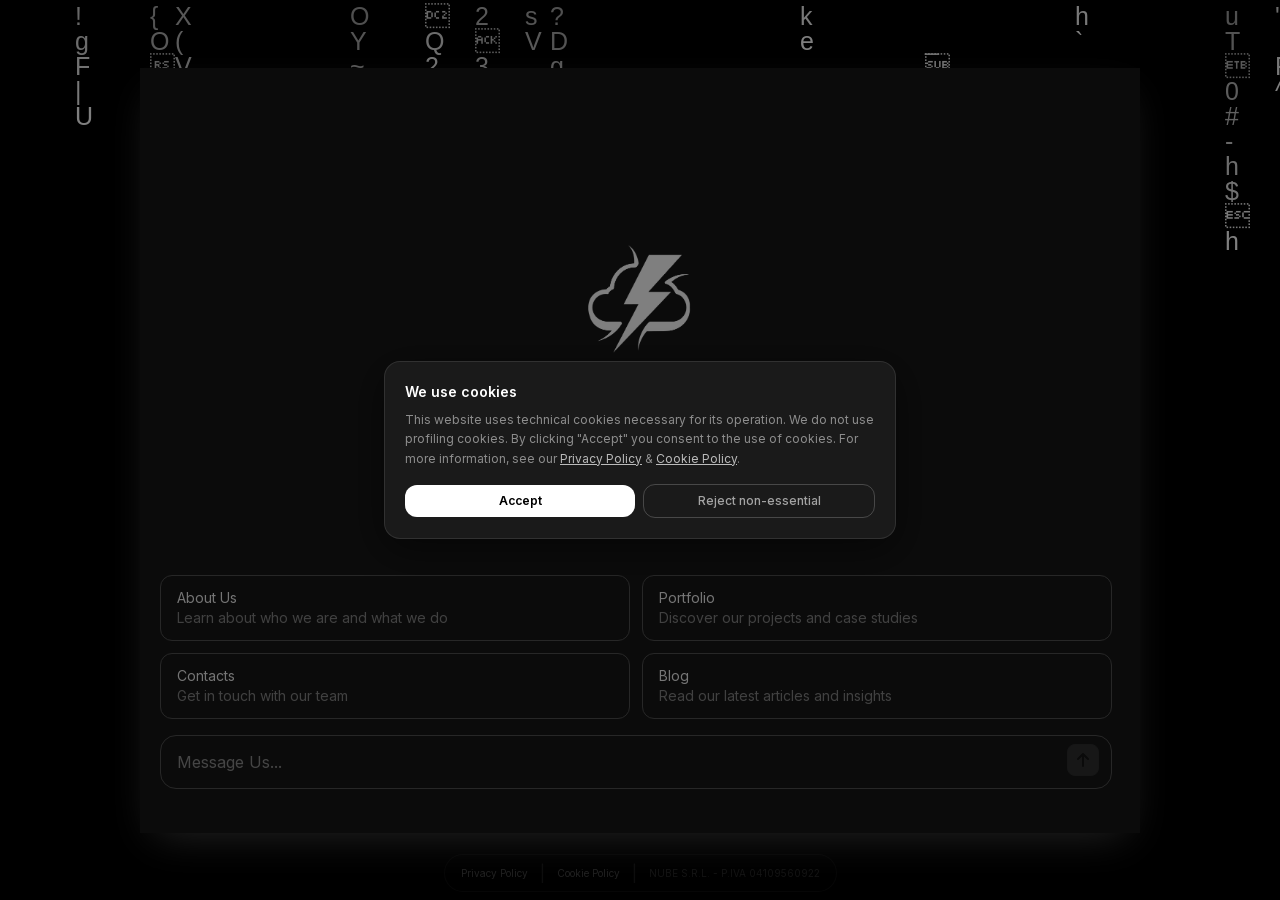
==== commit ccd343bc: "Fix: build with production API URL instead of localhost Co-Authored-By: Claude Opus 4.6 (1M context)" ====
--- a/index.html
+++ b/index.html
@@ -1 +1 @@
-<!DOCTYPE html><html lang="en"><head><meta charSet="utf-8"/><meta name="viewport" content="width=device-width, initial-scale=1"/><link rel="preload" href="/_next/static/media/e4af272ccee01ff0-s.p.woff2" as="font" crossorigin="" type="font/woff2"/><link rel="stylesheet" href="/_next/static/css/624038781d02ccb4.css" crossorigin="" data-precedence="next"/><link rel="preload" as="script" fetchPriority="low" href="/_next/static/chunks/webpack-101eb6e9a25815ab.js" crossorigin=""/><script src="/_next/static/chunks/fd9d1056-0bb21fb122762d6f.js" async="" crossorigin=""></script><script src="/_next/static/chunks/69-0b452d82c1c0f7c9.js" async="" crossorigin=""></script><script src="/_next/static/chunks/main-app-0a4a83fb23160996.js" async="" crossorigin=""></script><script src="/_next/static/chunks/330-7bf4197c8f5532dc.js" async=""></script><script src="/_next/static/chunks/661-326e2d3dfb26c800.js" async=""></script><script src="/_next/static/chunks/app/page-1e6ae31dc6304834.js" async=""></script><script src="/_next/static/chunks/app/layout-40e6eeb164e88adb.js" async=""></script><title>Nube - Software Development &amp; AI Solutions</title><meta name="description" content="Nube helps companies transform how they operate by developing innovative technological solutions powered by AI and automation."/><link rel="icon" href="/favicon.ico" type="image/x-icon" sizes="16x16"/><meta name="next-size-adjust"/><script src="/_next/static/chunks/polyfills-c67a75d1b6f99dc8.js" crossorigin="" noModule=""></script></head><body class="__className_f367f3"><noscript><iframe src="https://www.googletagmanager.com/ns.html?id=GTM-T33G957V" height="0" width="0" style="display:none;visibility:hidden"></iframe></noscript><main class="h-[100dvh] flex md:justify-center md:items-center items-stretch w-full bg-bg"><div class="absolute left-0 top-0 w-full h-full overflow-hidden z-10"><canvas style="box-shadow:0 0 10px rgba(255, 255, 255, 0.5)"></canvas></div><div class="bg-[#171717] relative z-20 text-white text-9xl md:h-[85vh] h-full 2xl:max-w-[1200px] xl:max-w-[1000px] lg:max-w-[800px] md:max-w-[600px] max-w-[auto] w-full shadow-[0_15px_40px_-15px_rgba(255,255,255,0.3)] flex flex-1 flex-col overflow-hidden blur-bg "><div class="h-full"><main class="relative h-full w-full flex-1 overflow-auto transition-width"><div class="h-full md:p-5 p-2"><div class="h-full flex flex-col"><div class="flex-1 overflow-auto min-h-0"><div class="flex h-full flex-col items-center justify-center"><div class="relative"><div class="w-full text-center"><div class="mb-3 2xl:h-32 xl:h-[114px] lg:h-[100px] md:h-[80px] h-[80px] 2xl:w-32 xl:w-[114px] lg:w-[100px] md:w-[80px] w-[80px] mx-auto"><img alt="" loading="lazy" width="1241" height="1241" decoding="async" data-nimg="1" class="w-full h-full" style="color:transparent" src="/_next/static/media/Logo Nube.6eed0f87.png"/></div></div><div class="mb-3 md:mb-5 text-lg md:text-2xl font-medium text-center">How can I help you today?</div></div></div></div><div class="w-full pt-2 md:pt-0 dark:border-white/20 md:border-transparent md:dark:border-transparent md:w-[calc(100%-.5rem)]"><form class="stretch mx-2 flex flex-row gap-3 last:mb-2 md:mx-4 md:last:mb-6 lg:mx-auto"><div class="relative flex h-full flex-1 items-stretch flex-col"><div class="w-full mb-2 md:mb-4"><div class="flex justify-between items-center gap-2 md:gap-3 mb-2 md:mb-3 lg:flex-nowrap flex-wrap"></div><div class="flex justify-between items-center gap-2 md:gap-3 lg:flex-nowrap flex-wrap"></div></div><div class="flex w-full items-center"><div class="overflow-hidden [&amp;:has(textarea:focus)]:shadow-[0_2px_6px_rgba(0,0,0,.05)] flex flex-col w-full flex-grow relative border border-[#4e4e4e] dark:text-white rounded-2xl"><textarea placeholder="Message Us..." class="m-0 resize-none w-full border-0 bg-transparent focus:ring-0 focus-visible:ring-0 dark:bg-transparent py-[10px] pr-10 md:py-3.5 md:pr-12 placeholder-white/50 dark:placeholder-white/50 pl-3 md:pl-4 text-base focus:outline-none" style="height:52px;min-height:52px;overflow-y:hidden"></textarea><button class="absolute bottom-2.5 right-2 rounded-lg border p-0.5 text-white transition-colors disabled:text-gray-400 disabled:opacity-10 bg-white md:bottom-3 md:right-3 w-8 h-8" disabled="" type="submit"><span class="flex justify-center items-center" data-state="closed"><svg width="24" height="24" viewBox="0 0 24 24" fill="none" class="text-black"><path d="M7 11L12 6L17 11M12 18V7" stroke="currentColor" stroke-width="2" stroke-linecap="round" stroke-linejoin="round"></path></svg></span></button></div></div></div></form></div></div></div></main></div></div></main><footer class="fixed bottom-0 left-0 right-0 z-10 pointer-events-none"><div class="flex justify-center pb-2"><div class="pointer-events-auto flex items-center gap-3 px-4 py-1.5 rounded-full bg-black/40 backdrop-blur-sm border border-white/5"><a href="/privacy-policy" class="text-[10px] text-white/25 hover:text-white/50 transition">Privacy Policy</a><span class="text-white/10">|</span><a href="/cookie-policy" class="text-[10px] text-white/25 hover:text-white/50 transition">Cookie Policy</a><span class="text-white/10">|</span><span class="text-[10px] text-white/15">NUBE S.R.L. - P.IVA 04109560922</span></div></div></footer><script src="/_next/static/chunks/webpack-101eb6e9a25815ab.js" crossorigin="" async=""></script><script>(self.__next_f=self.__next_f||[]).push([0]);self.__next_f.push([2,null])</script><script>self.__next_f.push([1,"1:HL[\"/_next/static/media/e4af272ccee01ff0-s.p.woff2\",\"font\",{\"crossOrigin\":\"\",\"type\":\"font/woff2\"}]\n2:HL[\"/_next/static/css/624038781d02ccb4.css\",\"style\",{\"crossOrigin\":\"\"}]\n0:\"$L3\"\n"])</script><script>self.__next_f.push([1,"4:I[7690,[],\"\"]\n6:I[7831,[],\"\"]\n7:I[3504,[\"330\",\"static/chunks/330-7bf4197c8f5532dc.js\",\"661\",\"static/chunks/661-326e2d3dfb26c800.js\",\"931\",\"static/chunks/app/page-1e6ae31dc6304834.js\"],\"\"]\n8:I[5935,[\"185\",\"static/chunks/app/layout-40e6eeb164e88adb.js\"],\"\"]\n9:I[5613,[],\"\"]\na:I[1778,[],\"\"]\nb:I[8825,[\"185\",\"static/chunks/app/layout-40e6eeb164e88adb.js\"],\"\"]\nc:I[9638,[\"185\",\"static/chunks/app/layout-40e6eeb164e88adb.js\"],\"\"]\nd:I[1799,[\"185\",\"static/chunks/app/layout-40e6eeb164e88adb.js\"],\"\"]\nf:I[8955,[],\"\"]\n10"])</script><script>self.__next_f.push([1,":[]\n"])</script><script>self.__next_f.push([1,"3:[[[\"$\",\"link\",\"0\",{\"rel\":\"stylesheet\",\"href\":\"/_next/static/css/624038781d02ccb4.css\",\"precedence\":\"next\",\"crossOrigin\":\"\"}]],[\"$\",\"$L4\",null,{\"buildId\":\"UTk3kTCtjp07gyYx0xn9v\",\"assetPrefix\":\"\",\"initialCanonicalUrl\":\"/\",\"initialTree\":[\"\",{\"children\":[\"__PAGE__\",{}]},\"$undefined\",\"$undefined\",true],\"initialSeedData\":[\"\",{\"children\":[\"__PAGE__\",{},[\"$L5\",[\"$\",\"$L6\",null,{\"propsForComponent\":{\"params\":{}},\"Component\":\"$7\",\"isStaticGeneration\":true}],null]]},[null,[\"$\",\"html\",null,{\"lang\":\"en\",\"children\":[[\"$\",\"head\",null,{\"children\":[\"$\",\"$L8\",null,{\"id\":\"gtm\",\"strategy\":\"afterInteractive\",\"children\":\"\\n          (function(w,d,s,l,i){w[l]=w[l]||[];w[l].push({'gtm.start':\\n          new Date().getTime(),event:'gtm.js'});var f=d.getElementsByTagName(s)[0],\\n          j=d.createElement(s),dl=l!='dataLayer'?'\u0026l='+l:'';j.async=true;j.src=\\n          'https://www.googletagmanager.com/gtm.js?id='+i+dl;f.parentNode.insertBefore(j,f);\\n          })(window,document,'script','dataLayer','GTM-T33G957V');\\n        \"}]}],[\"$\",\"body\",null,{\"className\":\"__className_f367f3\",\"children\":[[\"$\",\"noscript\",null,{\"children\":[\"$\",\"iframe\",null,{\"src\":\"https://www.googletagmanager.com/ns.html?id=GTM-T33G957V\",\"height\":\"0\",\"width\":\"0\",\"style\":{\"display\":\"none\",\"visibility\":\"hidden\"}}]}],[\"$\",\"$L9\",null,{\"parallelRouterKey\":\"children\",\"segmentPath\":[\"children\"],\"loading\":\"$undefined\",\"loadingStyles\":\"$undefined\",\"loadingScripts\":\"$undefined\",\"hasLoading\":false,\"error\":\"$undefined\",\"errorStyles\":\"$undefined\",\"errorScripts\":\"$undefined\",\"template\":[\"$\",\"$La\",null,{}],\"templateStyles\":\"$undefined\",\"templateScripts\":\"$undefined\",\"notFound\":[[\"$\",\"title\",null,{\"children\":\"404: This page could not be found.\"}],[\"$\",\"div\",null,{\"style\":{\"fontFamily\":\"system-ui,\\\"Segoe UI\\\",Roboto,Helvetica,Arial,sans-serif,\\\"Apple Color Emoji\\\",\\\"Segoe UI Emoji\\\"\",\"height\":\"100vh\",\"textAlign\":\"center\",\"display\":\"flex\",\"flexDirection\":\"column\",\"alignItems\":\"center\",\"justifyContent\":\"center\"},\"children\":[\"$\",\"div\",null,{\"children\":[[\"$\",\"style\",null,{\"dangerouslySetInnerHTML\":{\"__html\":\"body{color:#000;background:#fff;margin:0}.next-error-h1{border-right:1px solid rgba(0,0,0,.3)}@media (prefers-color-scheme:dark){body{color:#fff;background:#000}.next-error-h1{border-right:1px solid rgba(255,255,255,.3)}}\"}}],[\"$\",\"h1\",null,{\"className\":\"next-error-h1\",\"style\":{\"display\":\"inline-block\",\"margin\":\"0 20px 0 0\",\"padding\":\"0 23px 0 0\",\"fontSize\":24,\"fontWeight\":500,\"verticalAlign\":\"top\",\"lineHeight\":\"49px\"},\"children\":\"404\"}],[\"$\",\"div\",null,{\"style\":{\"display\":\"inline-block\"},\"children\":[\"$\",\"h2\",null,{\"style\":{\"fontSize\":14,\"fontWeight\":400,\"lineHeight\":\"49px\",\"margin\":0},\"children\":\"This page could not be found.\"}]}]]}]}]],\"notFoundStyles\":[],\"styles\":null}],[\"$\",\"$Lb\",null,{}],[\"$\",\"$Lc\",null,{}],[\"$\",\"$Ld\",null,{}]]}]]}],null]],\"initialHead\":[false,\"$Le\"],\"globalErrorComponent\":\"$f\",\"missingSlots\":\"$W10\"}]]\n"])</script><script>self.__next_f.push([1,"e:[[\"$\",\"meta\",\"0\",{\"name\":\"viewport\",\"content\":\"width=device-width, initial-scale=1\"}],[\"$\",\"meta\",\"1\",{\"charSet\":\"utf-8\"}],[\"$\",\"title\",\"2\",{\"children\":\"Nube - Software Development \u0026 AI Solutions\"}],[\"$\",\"meta\",\"3\",{\"name\":\"description\",\"content\":\"Nube helps companies transform how they operate by developing innovative technological solutions powered by AI and automation.\"}],[\"$\",\"link\",\"4\",{\"rel\":\"icon\",\"href\":\"/favicon.ico\",\"type\":\"image/x-icon\",\"sizes\":\"16x16\"}],[\"$\",\"meta\",\"5\",{\"name\":\"next-size-adjust\"}]]\n"])</script><script>self.__next_f.push([1,"5:null\n"])</script><script>self.__next_f.push([1,""])</script></body></html>+<!DOCTYPE html><html lang="en"><head><meta charSet="utf-8"/><meta name="viewport" content="width=device-width, initial-scale=1"/><link rel="preload" href="/_next/static/media/e4af272ccee01ff0-s.p.woff2" as="font" crossorigin="" type="font/woff2"/><link rel="stylesheet" href="/_next/static/css/624038781d02ccb4.css" crossorigin="" data-precedence="next"/><link rel="preload" as="script" fetchPriority="low" href="/_next/static/chunks/webpack-101eb6e9a25815ab.js" crossorigin=""/><script src="/_next/static/chunks/fd9d1056-0bb21fb122762d6f.js" async="" crossorigin=""></script><script src="/_next/static/chunks/69-0b452d82c1c0f7c9.js" async="" crossorigin=""></script><script src="/_next/static/chunks/main-app-0a4a83fb23160996.js" async="" crossorigin=""></script><script src="/_next/static/chunks/330-7bf4197c8f5532dc.js" async=""></script><script src="/_next/static/chunks/661-ed867ceedd4c00ed.js" async=""></script><script src="/_next/static/chunks/app/page-1e6ae31dc6304834.js" async=""></script><script src="/_next/static/chunks/app/layout-40e6eeb164e88adb.js" async=""></script><title>Nube - Software Development &amp; AI Solutions</title><meta name="description" content="Nube helps companies transform how they operate by developing innovative technological solutions powered by AI and automation."/><link rel="icon" href="/favicon.ico" type="image/x-icon" sizes="16x16"/><meta name="next-size-adjust"/><script src="/_next/static/chunks/polyfills-c67a75d1b6f99dc8.js" crossorigin="" noModule=""></script></head><body class="__className_f367f3"><noscript><iframe src="https://www.googletagmanager.com/ns.html?id=GTM-T33G957V" height="0" width="0" style="display:none;visibility:hidden"></iframe></noscript><main class="h-[100dvh] flex md:justify-center md:items-center items-stretch w-full bg-bg"><div class="absolute left-0 top-0 w-full h-full overflow-hidden z-10"><canvas style="box-shadow:0 0 10px rgba(255, 255, 255, 0.5)"></canvas></div><div class="bg-[#171717] relative z-20 text-white text-9xl md:h-[85vh] h-full 2xl:max-w-[1200px] xl:max-w-[1000px] lg:max-w-[800px] md:max-w-[600px] max-w-[auto] w-full shadow-[0_15px_40px_-15px_rgba(255,255,255,0.3)] flex flex-1 flex-col overflow-hidden blur-bg "><div class="h-full"><main class="relative h-full w-full flex-1 overflow-auto transition-width"><div class="h-full md:p-5 p-2"><div class="h-full flex flex-col"><div class="flex-1 overflow-auto min-h-0"><div class="flex h-full flex-col items-center justify-center"><div class="relative"><div class="w-full text-center"><div class="mb-3 2xl:h-32 xl:h-[114px] lg:h-[100px] md:h-[80px] h-[80px] 2xl:w-32 xl:w-[114px] lg:w-[100px] md:w-[80px] w-[80px] mx-auto"><img alt="" loading="lazy" width="1241" height="1241" decoding="async" data-nimg="1" class="w-full h-full" style="color:transparent" src="/_next/static/media/Logo Nube.6eed0f87.png"/></div></div><div class="mb-3 md:mb-5 text-lg md:text-2xl font-medium text-center">How can I help you today?</div></div></div></div><div class="w-full pt-2 md:pt-0 dark:border-white/20 md:border-transparent md:dark:border-transparent md:w-[calc(100%-.5rem)]"><form class="stretch mx-2 flex flex-row gap-3 last:mb-2 md:mx-4 md:last:mb-6 lg:mx-auto"><div class="relative flex h-full flex-1 items-stretch flex-col"><div class="w-full mb-2 md:mb-4"><div class="flex justify-between items-center gap-2 md:gap-3 mb-2 md:mb-3 lg:flex-nowrap flex-wrap"></div><div class="flex justify-between items-center gap-2 md:gap-3 lg:flex-nowrap flex-wrap"></div></div><div class="flex w-full items-center"><div class="overflow-hidden [&amp;:has(textarea:focus)]:shadow-[0_2px_6px_rgba(0,0,0,.05)] flex flex-col w-full flex-grow relative border border-[#4e4e4e] dark:text-white rounded-2xl"><textarea placeholder="Message Us..." class="m-0 resize-none w-full border-0 bg-transparent focus:ring-0 focus-visible:ring-0 dark:bg-transparent py-[10px] pr-10 md:py-3.5 md:pr-12 placeholder-white/50 dark:placeholder-white/50 pl-3 md:pl-4 text-base focus:outline-none" style="height:52px;min-height:52px;overflow-y:hidden"></textarea><button class="absolute bottom-2.5 right-2 rounded-lg border p-0.5 text-white transition-colors disabled:text-gray-400 disabled:opacity-10 bg-white md:bottom-3 md:right-3 w-8 h-8" disabled="" type="submit"><span class="flex justify-center items-center" data-state="closed"><svg width="24" height="24" viewBox="0 0 24 24" fill="none" class="text-black"><path d="M7 11L12 6L17 11M12 18V7" stroke="currentColor" stroke-width="2" stroke-linecap="round" stroke-linejoin="round"></path></svg></span></button></div></div></div></form></div></div></div></main></div></div></main><footer class="fixed bottom-0 left-0 right-0 z-10 pointer-events-none"><div class="flex justify-center pb-2"><div class="pointer-events-auto flex items-center gap-3 px-4 py-1.5 rounded-full bg-black/40 backdrop-blur-sm border border-white/5"><a href="/privacy-policy" class="text-[10px] text-white/25 hover:text-white/50 transition">Privacy Policy</a><span class="text-white/10">|</span><a href="/cookie-policy" class="text-[10px] text-white/25 hover:text-white/50 transition">Cookie Policy</a><span class="text-white/10">|</span><span class="text-[10px] text-white/15">NUBE S.R.L. - P.IVA 04109560922</span></div></div></footer><script src="/_next/static/chunks/webpack-101eb6e9a25815ab.js" crossorigin="" async=""></script><script>(self.__next_f=self.__next_f||[]).push([0]);self.__next_f.push([2,null])</script><script>self.__next_f.push([1,"1:HL[\"/_next/static/media/e4af272ccee01ff0-s.p.woff2\",\"font\",{\"crossOrigin\":\"\",\"type\":\"font/woff2\"}]\n2:HL[\"/_next/static/css/624038781d02ccb4.css\",\"style\",{\"crossOrigin\":\"\"}]\n0:\"$L3\"\n"])</script><script>self.__next_f.push([1,"4:I[7690,[],\"\"]\n6:I[7831,[],\"\"]\n7:I[3504,[\"330\",\"static/chunks/330-7bf4197c8f5532dc.js\",\"661\",\"static/chunks/661-ed867ceedd4c00ed.js\",\"931\",\"static/chunks/app/page-1e6ae31dc6304834.js\"],\"\"]\n8:I[5935,[\"185\",\"static/chunks/app/layout-40e6eeb164e88adb.js\"],\"\"]\n9:I[5613,[],\"\"]\na:I[1778,[],\"\"]\nb:I[8825,[\"185\",\"static/chunks/app/layout-40e6eeb164e88adb.js\"],\"\"]\nc:I[9638,[\"185\",\"static/chunks/app/layout-40e6eeb164e88adb.js\"],\"\"]\nd:I[1799,[\"185\",\"static/chunks/app/layout-40e6eeb164e88adb.js\"],\"\"]\nf:I[8955,[],\"\"]\n10"])</script><script>self.__next_f.push([1,":[]\n"])</script><script>self.__next_f.push([1,"3:[[[\"$\",\"link\",\"0\",{\"rel\":\"stylesheet\",\"href\":\"/_next/static/css/624038781d02ccb4.css\",\"precedence\":\"next\",\"crossOrigin\":\"\"}]],[\"$\",\"$L4\",null,{\"buildId\":\"IVVKSXzXpJwUAqw_h4BDQ\",\"assetPrefix\":\"\",\"initialCanonicalUrl\":\"/\",\"initialTree\":[\"\",{\"children\":[\"__PAGE__\",{}]},\"$undefined\",\"$undefined\",true],\"initialSeedData\":[\"\",{\"children\":[\"__PAGE__\",{},[\"$L5\",[\"$\",\"$L6\",null,{\"propsForComponent\":{\"params\":{}},\"Component\":\"$7\",\"isStaticGeneration\":true}],null]]},[null,[\"$\",\"html\",null,{\"lang\":\"en\",\"children\":[[\"$\",\"head\",null,{\"children\":[\"$\",\"$L8\",null,{\"id\":\"gtm\",\"strategy\":\"afterInteractive\",\"children\":\"\\n          (function(w,d,s,l,i){w[l]=w[l]||[];w[l].push({'gtm.start':\\n          new Date().getTime(),event:'gtm.js'});var f=d.getElementsByTagName(s)[0],\\n          j=d.createElement(s),dl=l!='dataLayer'?'\u0026l='+l:'';j.async=true;j.src=\\n          'https://www.googletagmanager.com/gtm.js?id='+i+dl;f.parentNode.insertBefore(j,f);\\n          })(window,document,'script','dataLayer','GTM-T33G957V');\\n        \"}]}],[\"$\",\"body\",null,{\"className\":\"__className_f367f3\",\"children\":[[\"$\",\"noscript\",null,{\"children\":[\"$\",\"iframe\",null,{\"src\":\"https://www.googletagmanager.com/ns.html?id=GTM-T33G957V\",\"height\":\"0\",\"width\":\"0\",\"style\":{\"display\":\"none\",\"visibility\":\"hidden\"}}]}],[\"$\",\"$L9\",null,{\"parallelRouterKey\":\"children\",\"segmentPath\":[\"children\"],\"loading\":\"$undefined\",\"loadingStyles\":\"$undefined\",\"loadingScripts\":\"$undefined\",\"hasLoading\":false,\"error\":\"$undefined\",\"errorStyles\":\"$undefined\",\"errorScripts\":\"$undefined\",\"template\":[\"$\",\"$La\",null,{}],\"templateStyles\":\"$undefined\",\"templateScripts\":\"$undefined\",\"notFound\":[[\"$\",\"title\",null,{\"children\":\"404: This page could not be found.\"}],[\"$\",\"div\",null,{\"style\":{\"fontFamily\":\"system-ui,\\\"Segoe UI\\\",Roboto,Helvetica,Arial,sans-serif,\\\"Apple Color Emoji\\\",\\\"Segoe UI Emoji\\\"\",\"height\":\"100vh\",\"textAlign\":\"center\",\"display\":\"flex\",\"flexDirection\":\"column\",\"alignItems\":\"center\",\"justifyContent\":\"center\"},\"children\":[\"$\",\"div\",null,{\"children\":[[\"$\",\"style\",null,{\"dangerouslySetInnerHTML\":{\"__html\":\"body{color:#000;background:#fff;margin:0}.next-error-h1{border-right:1px solid rgba(0,0,0,.3)}@media (prefers-color-scheme:dark){body{color:#fff;background:#000}.next-error-h1{border-right:1px solid rgba(255,255,255,.3)}}\"}}],[\"$\",\"h1\",null,{\"className\":\"next-error-h1\",\"style\":{\"display\":\"inline-block\",\"margin\":\"0 20px 0 0\",\"padding\":\"0 23px 0 0\",\"fontSize\":24,\"fontWeight\":500,\"verticalAlign\":\"top\",\"lineHeight\":\"49px\"},\"children\":\"404\"}],[\"$\",\"div\",null,{\"style\":{\"display\":\"inline-block\"},\"children\":[\"$\",\"h2\",null,{\"style\":{\"fontSize\":14,\"fontWeight\":400,\"lineHeight\":\"49px\",\"margin\":0},\"children\":\"This page could not be found.\"}]}]]}]}]],\"notFoundStyles\":[],\"styles\":null}],[\"$\",\"$Lb\",null,{}],[\"$\",\"$Lc\",null,{}],[\"$\",\"$Ld\",null,{}]]}]]}],null]],\"initialHead\":[false,\"$Le\"],\"globalErrorComponent\":\"$f\",\"missingSlots\":\"$W10\"}]]\n"])</script><script>self.__next_f.push([1,"e:[[\"$\",\"meta\",\"0\",{\"name\":\"viewport\",\"content\":\"width=device-width, initial-scale=1\"}],[\"$\",\"meta\",\"1\",{\"charSet\":\"utf-8\"}],[\"$\",\"title\",\"2\",{\"children\":\"Nube - Software Development \u0026 AI Solutions\"}],[\"$\",\"meta\",\"3\",{\"name\":\"description\",\"content\":\"Nube helps companies transform how they operate by developing innovative technological solutions powered by AI and automation.\"}],[\"$\",\"link\",\"4\",{\"rel\":\"icon\",\"href\":\"/favicon.ico\",\"type\":\"image/x-icon\",\"sizes\":\"16x16\"}],[\"$\",\"meta\",\"5\",{\"name\":\"next-size-adjust\"}]]\n"])</script><script>self.__next_f.push([1,"5:null\n"])</script><script>self.__next_f.push([1,""])</script></body></html>
